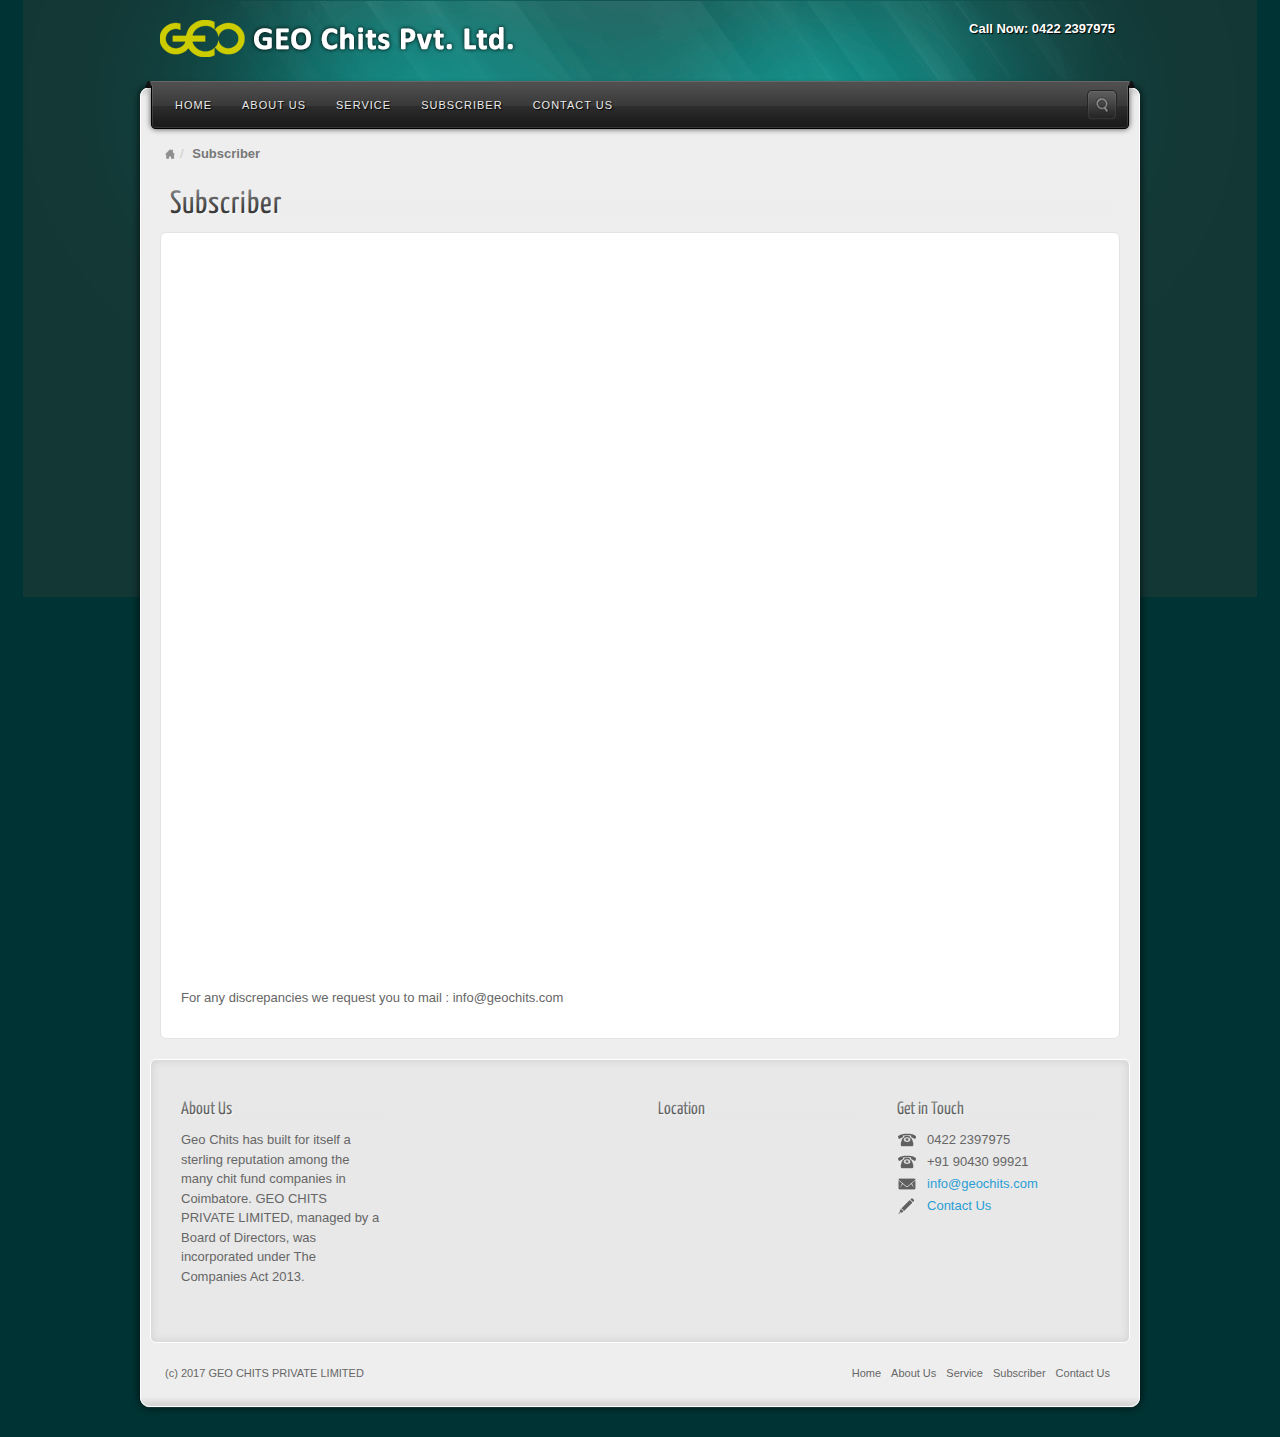
==== oldsite02/subscriber/index.html @ ac409b68 "Initial Commit" ====
<!DOCTYPE html>
<html lang="en-US">

<!-- Mirrored from geochits.com/index.php/subscriber/ by HTTrack Website Copier/3.x [XR&CO'2014], Fri, 01 Nov 2019 19:32:20 GMT -->
<!-- Added by HTTrack --><meta http-equiv="content-type" content="text/html;charset=UTF-8" /><!-- /Added by HTTrack -->
<head>
<meta charset="UTF-8" />
<title>Subscriber | GEO CHITS PRIVATE LIMITED</title>
<link rel="profile" href="http://gmpg.org/xfn/11" />
<link rel="pingback" href="../../xmlrpc.php" />
<!--[if lt IE 9]>
<script src="http://geochits.com/wp-content/themes/alyeska/framework/assets/js/html5.js" type="text/javascript"></script>
<![endif]-->
<link rel='dns-prefetch' href='http://s.w.org/' />
<link rel="alternate" type="application/rss+xml" title="GEO CHITS PRIVATE LIMITED &raquo; Feed" href="../feed/index.html" />
<link rel="alternate" type="application/rss+xml" title="GEO CHITS PRIVATE LIMITED &raquo; Comments Feed" href="../comments/feed/index.html" />
<link href="http://fonts.googleapis.com/css?family=Yanone+Kaffeesatz" rel="stylesheet" type="text/css">
		<script type="text/javascript">
			window._wpemojiSettings = {"baseUrl":"https:\/\/s.w.org\/images\/core\/emoji\/12.0.0-1\/72x72\/","ext":".png","svgUrl":"https:\/\/s.w.org\/images\/core\/emoji\/12.0.0-1\/svg\/","svgExt":".svg","source":{"concatemoji":"http:\/\/geochits.com\/wp-includes\/js\/wp-emoji-release.min.js?ver=5.2.4"}};
			!function(a,b,c){function d(a,b){var c=String.fromCharCode;l.clearRect(0,0,k.width,k.height),l.fillText(c.apply(this,a),0,0);var d=k.toDataURL();l.clearRect(0,0,k.width,k.height),l.fillText(c.apply(this,b),0,0);var e=k.toDataURL();return d===e}function e(a){var b;if(!l||!l.fillText)return!1;switch(l.textBaseline="top",l.font="600 32px Arial",a){case"flag":return!(b=d([55356,56826,55356,56819],[55356,56826,8203,55356,56819]))&&(b=d([55356,57332,56128,56423,56128,56418,56128,56421,56128,56430,56128,56423,56128,56447],[55356,57332,8203,56128,56423,8203,56128,56418,8203,56128,56421,8203,56128,56430,8203,56128,56423,8203,56128,56447]),!b);case"emoji":return b=d([55357,56424,55356,57342,8205,55358,56605,8205,55357,56424,55356,57340],[55357,56424,55356,57342,8203,55358,56605,8203,55357,56424,55356,57340]),!b}return!1}function f(a){var c=b.createElement("script");c.src=a,c.defer=c.type="text/javascript",b.getElementsByTagName("head")[0].appendChild(c)}var g,h,i,j,k=b.createElement("canvas"),l=k.getContext&&k.getContext("2d");for(j=Array("flag","emoji"),c.supports={everything:!0,everythingExceptFlag:!0},i=0;i<j.length;i++)c.supports[j[i]]=e(j[i]),c.supports.everything=c.supports.everything&&c.supports[j[i]],"flag"!==j[i]&&(c.supports.everythingExceptFlag=c.supports.everythingExceptFlag&&c.supports[j[i]]);c.supports.everythingExceptFlag=c.supports.everythingExceptFlag&&!c.supports.flag,c.DOMReady=!1,c.readyCallback=function(){c.DOMReady=!0},c.supports.everything||(h=function(){c.readyCallback()},b.addEventListener?(b.addEventListener("DOMContentLoaded",h,!1),a.addEventListener("load",h,!1)):(a.attachEvent("onload",h),b.attachEvent("onreadystatechange",function(){"complete"===b.readyState&&c.readyCallback()})),g=c.source||{},g.concatemoji?f(g.concatemoji):g.wpemoji&&g.twemoji&&(f(g.twemoji),f(g.wpemoji)))}(window,document,window._wpemojiSettings);
		</script>
		<style type="text/css">
img.wp-smiley,
img.emoji {
	display: inline !important;
	border: none !important;
	box-shadow: none !important;
	height: 1em !important;
	width: 1em !important;
	margin: 0 .07em !important;
	vertical-align: -0.1em !important;
	background: none !important;
	padding: 0 !important;
}
</style>
	<link rel='stylesheet' id='bootstrap-css'  href='../wp-content/themes/alyeska/framework/assets/plugins/bootstrap/css/bootstrap.min7984.css?ver=3.3.4' type='text/css' media='all' />
<link rel='stylesheet' id='fontawesome-css'  href='../wp-content/themes/alyeska/framework/assets/plugins/fontawesome/css/font-awesome.minb2f9.css?ver=4.3.0' type='text/css' media='all' />
<link rel='stylesheet' id='magnific_popup-css'  href='../wp-content/themes/alyeska/framework/assets/css/magnificpopup.min81c3.css?ver=0.9.3' type='text/css' media='all' />
<link rel='stylesheet' id='themeblvd-css'  href='../wp-content/themes/alyeska/framework/assets/css/themeblvd.min747d.css?ver=2.4.5' type='text/css' media='all' />
<link rel='stylesheet' id='wp-block-library-css'  href='../wp-includes/css/dist/block-library/style.min4d2c.css?ver=5.2.4' type='text/css' media='all' />
<link rel='stylesheet' id='contact-form-7-css'  href='../wp-content/plugins/contact-form-7/includes/css/styles58e0.css?ver=5.1.4' type='text/css' media='all' />
<link rel='stylesheet' id='themeblvd_alyeska-css'  href='../wp-content/themes/alyeska/assets/css/theme.min3a79.css?ver=3.1.8' type='text/css' media='all' />
<link rel='stylesheet' id='themeblvd_alyeska_menu-css'  href='../wp-content/themes/alyeska/assets/css/menus.min3a79.css?ver=3.1.8' type='text/css' media='all' />
<link rel='stylesheet' id='themeblvd_alyeska_shape-css'  href='../wp-content/themes/alyeska/assets/css/shape/boxed-light.min3a79.css?ver=3.1.8' type='text/css' media='all' />
<link rel='stylesheet' id='themeblvd_responsive-css'  href='../wp-content/themes/alyeska/assets/css/responsive.min3a79.css?ver=3.1.8' type='text/css' media='all' />
<style id='themeblvd_responsive-inline-css' type='text/css'>
a {color: #2a9ed4;}a:hover,article .entry-title a:hover,.widget ul li a:hover,#breadcrumbs a:hover,.tags a:hover,.entry-meta a:hover,#footer_sub_content .copyright .menu li a:hover {color: #1a5a78;}html,body {font-family: "Lucida Sans", "Lucida Grande", "Lucida Sans Unicode", sans-serif;font-size: 13px;font-style: normal;font-weight: normal;}h1, h2, h3, h4, h5, h6, .slide-title {font-family: Yanone Kaffeesatz, Arial, sans-serif;font-style: normal;font-weight: normal;}#branding .header_logo .tb-text-logo,#featured .media-full .slide-title,#content .media-full .slide-title,#featured_below .media-full .slide-title,.tb-slogan .slogan-text,.element-tweet,.special-font {font-family: Yanone Kaffeesatz, Arial, sans-serif;font-style: normal;font-weight: normal;}
</style>
<!--[if lt IE 9]>
<link rel='stylesheet' id='themeblvd_ie-css'  href='http://geochits.com/wp-content/themes/alyeska/assets/css/ie.css?ver=3.1.8' type='text/css' media='all' />
<![endif]-->
<link rel='stylesheet' id='themeblvd_theme-css'  href='../wp-content/themes/alyeska/style3a79.css?ver=3.1.8' type='text/css' media='all' />
<script type='text/javascript' src='../wp-includes/js/jquery/jquery4a5f.js?ver=1.12.4-wp'></script>
<script type='text/javascript' src='../wp-includes/js/jquery/jquery-migrate.min330a.js?ver=1.4.1'></script>
<script type='text/javascript' src='../wp-content/themes/alyeska/framework/assets/js/flexslider.min53cf.js?ver=2.1'></script>
<script type='text/javascript' src='../wp-content/themes/alyeska/framework/assets/js/roundabout.mina305.js?ver=2.4.2'></script>
<script type='text/javascript' src='../wp-content/themes/alyeska/framework/assets/js/nivo.mincf1b.js?ver=3.2'></script>
<script type='text/javascript' src='../wp-content/themes/alyeska/framework/assets/plugins/bootstrap/js/bootstrap.min7984.js?ver=3.3.4'></script>
<script type='text/javascript' src='../wp-content/themes/alyeska/framework/assets/js/magnificpopup.min81c3.js?ver=0.9.3'></script>
<script type='text/javascript' src='../wp-content/themes/alyeska/framework/assets/js/hoverintent.min5618.js?ver=r7'></script>
<script type='text/javascript' src='../wp-content/themes/alyeska/framework/assets/js/superfish.minb34d.js?ver=1.7.4'></script>
<script type='text/javascript'>
/* <![CDATA[ */
var themeblvd = {"thumb_animations":"true","featured_animations":"true","image_slide_animations":"true","retina_logo":"true","bootstrap":"true","magnific_popup":"true","lightbox_animation":"fade","lightbox_mobile":"0","lightbox_mobile_iframe":"768","lightbox_mobile_gallery":"0","lightbox_error":"The lightbox media could not be loaded.","lightbox_close":"Close","lightbox_loading":"Loading...","lightbox_counter":"%curr% of %total%","lightbox_next":"Next","lightbox_previous":"Previous","superfish":"true"};
/* ]]> */
</script>
<script type='text/javascript' src='../wp-content/themes/alyeska/framework/assets/js/themeblvd.min747d.js?ver=2.4.5'></script>
<link rel='https://api.w.org/' href='../wp-json/index.html' />
<link rel="EditURI" type="application/rsd+xml" title="RSD" href="../../xmlrpc0db0.php?rsd" />
<link rel="wlwmanifest" type="application/wlwmanifest+xml" href="../wp-includes/wlwmanifest.xml" /> 
<meta name="generator" content="WordPress 5.2.4" />
<link rel="canonical" href="index.html" />
<link rel='shortlink' href='../../index0fd2.html?p=3852' />
<link rel="alternate" type="application/json+oembed" href="../wp-json/oembed/1.0/embeda495.json?url=http%3A%2F%2Fgeochits.com%2Findex.php%2Fsubscriber%2F" />
<link rel="alternate" type="text/xml+oembed" href="../wp-json/oembed/1.0/embed69ea?url=http%3A%2F%2Fgeochits.com%2Findex.php%2Fsubscriber%2F&amp;format=xml" />
<script type="text/javascript">
(function(url){
	if(/(?:Chrome\/26\.0\.1410\.63 Safari\/537\.31|WordfenceTestMonBot)/.test(navigator.userAgent)){ return; }
	var addEvent = function(evt, handler) {
		if (window.addEventListener) {
			document.addEventListener(evt, handler, false);
		} else if (window.attachEvent) {
			document.attachEvent('on' + evt, handler);
		}
	};
	var removeEvent = function(evt, handler) {
		if (window.removeEventListener) {
			document.removeEventListener(evt, handler, false);
		} else if (window.detachEvent) {
			document.detachEvent('on' + evt, handler);
		}
	};
	var evts = 'contextmenu dblclick drag dragend dragenter dragleave dragover dragstart drop keydown keypress keyup mousedown mousemove mouseout mouseover mouseup mousewheel scroll'.split(' ');
	var logHuman = function() {
		if (window.wfLogHumanRan) { return; }
		window.wfLogHumanRan = true;
		var wfscr = document.createElement('script');
		wfscr.type = 'text/javascript';
		wfscr.async = true;
		wfscr.src = url + '&r=' + Math.random();
		(document.getElementsByTagName('head')[0]||document.getElementsByTagName('body')[0]).appendChild(wfscr);
		for (var i = 0; i < evts.length; i++) {
			removeEvent(evts[i], logHuman);
		}
	};
	for (var i = 0; i < evts.length; i++) {
		addEvent(evts[i], logHuman);
	}
})('../../indexb24f.html?wordfence_lh=1&amp;hid=E85758A0BE405D430A7018F8CCB36660');
</script><meta name="viewport" content="width=device-width, initial-scale=1.0">
		<style type="text/css">.recentcomments a{display:inline !important;padding:0 !important;margin:0 !important;}</style>
		<!-- begin Fast Secure reCAPTCHA - page header css -->
<style type="text/css">
div.fs-recaptcha-comments { display:block; clear:both; margin-bottom:1em; }
div.fs-recaptcha-bp-comments { display:block; clear:both; margin-bottom:1em; }
div.fs-recaptcha-login { display:block; clear:both; margin-bottom:1em; }
div.fs-recaptcha-side-login { display:block; clear:both; margin-bottom:1em; }
div.fs-recaptcha-registration { display:block; clear:both; margin-bottom:1em; }
div.fs-recaptcha-bp-registration { display:block; clear:both; margin-bottom:1em; }
div.fs-recaptcha-ms-registration { display:block; clear:both; margin-bottom:1em; }
div.fs-recaptcha-lostpassword { display:block; clear:both; margin-bottom:1em; }
div.fs-recaptcha-wc-checkout { display:block; clear:both; margin-bottom:1em; }
div.fs-recaptcha-jetpack { display:block; clear:both; margin-bottom:1em; }
.fs-recaptcha-jetpack p { color:#DC3232; }
</style>
<!-- end Fast Secure reCAPTCHA - page header css -->
<style type="text/css" id="custom-background-css">
body.custom-background { background-color: #003333; background-image: url("../wp-content/uploads/2016/02/glass-teal.png"); background-position: center top; background-size: auto; background-repeat: no-repeat; background-attachment: fixed; }
</style>
	</head>
<body class="page-template-default page page-id-3852 custom-background windows unknown-browser layout_boxed style_light menu_dark menu_flip responsive mobile_nav_style_1 tb-btn-gradient hide-featured-area hide-featured-area-above sidebar-layout-full_width">
<div id="wrapper">
	<div id="container">

		
		<!-- HEADER (start) -->

		<div id="top">
			<header id="branding" role="banner">
				<div class="content">
					<div class="header-above"></div><!-- .header-above (end) -->	<div id="header_content">
		<div class="header_content-inner">
			<div class="header_content-content clearfix">
					<div class="header_logo header_logo_image">
		<a href="../../index.html" title="GEO CHITS PRIVATE LIMITED" class="tb-image-logo"><img src="../wp-content/uploads/2016/02/logo-2.png" alt="GEO CHITS PRIVATE LIMITED" width="359" data-image-2x="../wp-content/uploads/2016/02/logo-2.png" /></a>	</div><!-- .tbc_header_logo (end) -->
		<div class="header-addon header-addon-with-text">
		<div class="social-media">
					</div><!-- .social-media (end) -->
							<div class="header-text">
				<strong>Call Now: 0422 2397975</strong>			</div><!-- .header-text (end) -->
			</div><!-- .header-addon (end) -->
				</div><!-- .header_content-content (end) -->
		</div><!-- .header_content-inner (end) -->
	</div><!-- #header_content (end) -->
		<div id="menu-wrapper">
				<div id="main-top">
			<div class="main-top-left"></div>
			<div class="main-top-right"></div>
			<div class="main-top-middle"></div>
		</div>
		<div class="menu-wrapper-inner">
							<a href="#main-menu" class="btn-navbar">
					<i class="fa fa-bars"></i>				</a>
						<div id="main-menu">
				<div id="menu-inner" class="flip-menu flip-dark">
					<div class="menu-left"><!-- --></div>
					<div class="menu-middle">
						<div class="menu-middle-inner">

							<!-- PRIMARY NAV (start) -->

							<ul id="primary-menu" class="sf-menu"><li id="menu-item-3824" class="menu-item menu-item-type-post_type menu-item-object-page menu-item-home menu-item-3824"><a href="../">Home</a></li>
<li id="menu-item-3837" class="menu-item menu-item-type-post_type menu-item-object-page menu-item-3837"><a href="../about-us/">About Us</a></li>
<li id="menu-item-3845" class="menu-item menu-item-type-post_type menu-item-object-page menu-item-3845"><a href="../service/">Service</a></li>
<li id="menu-item-3855" class="menu-item menu-item-type-post_type menu-item-object-page current-menu-item page_item page-item-3852 current_page_item menu-item-3855"><a href="" aria-current="page">Subscriber</a></li>
<li id="menu-item-3851" class="menu-item menu-item-type-post_type menu-item-object-page menu-item-3851"><a href="../contact-us/">Contact Us</a></li>
</ul>
							
							<!-- PRIMARY NAV (end) -->

								<div id="search-popup-wrapper">
		<a href="#" title="Search the site..." id="search-trigger">Search the site...</a>
		<div class="search-popup-outer">
			<div class="search-popup">
			    <div class="search-popup-inner">
			        <form method="get" action="http://geochits.com/">
			            <fieldset>
			                <input type="text" class="search-input" name="s" onblur="if (this.value == '') {this.value = 'Search the site...';}" onfocus="if (this.value == 'Search the site...') {this.value = '';}" value="Search the site..." />
			                <input type="submit" class="submit" value="" />
			            </fieldset>
			        </form>
			    </div><!-- .search-popup-inner (end) -->
			</div><!-- .search-popup (end) -->
		</div><!-- .search-popup-outer (end) -->
	</div><!-- #search-popup-wrapper (end) -->
							</div><!-- .menu-middle-inner (end) -->
					</div><!-- .menu-middle (end) -->
					<div class="menu-right"><!-- --></div>
				</div><!-- #menu-inner (end) -->
			</div><!-- #main-menu (end) -->
		</div><!-- .menu-wrapper-inner (end) -->
	</div><!-- #menu-wrapper (end) -->
					</div><!-- .content (end) -->
			</header><!-- #branding (end) -->
		</div><!-- #top (end) -->

		<!-- HEADER (end) -->

			<!-- MAIN (start) -->

	<div id="main" class="full_width">
		<div class="main-inner">
			<div class="main-content">
				<div class="grid-protection clearfix">
	<div class="main-top"></div><!-- .main-top (end) -->		<div id="breadcrumbs">
			<div class="breadcrumbs-inner">
				<div class="breadcrumbs-content">
					<ul class="breadcrumb"><li><a href="../../index.html" class="home-link" title="Home">Home</a></li><li class="active"><span class="current">Subscriber</span></li></ul><!-- .breadcrumb (end) -->				</div><!-- .breadcrumbs-content (end) -->
			</div><!-- .breadcrumbs-inner (end) -->
		</div><!-- #breadcrumbs (end) -->
		
	<div id="sidebar_layout" class="clearfix">
		<div class="sidebar_layout-inner">
			<div class="row grid-protection">

				
				<!-- CONTENT (start) -->

				<div id="content" class="col-sm-12 clearfix" role="main">
					<div class="inner">
												<header class="sidebar-layout-top entry-header">
				<h1 class="entry-title">Subscriber</h1>
			</header><!-- .entry-header -->
				
						
							<div class="article-wrap">
	<article id="post-3852" class="post-3852 page type-page status-publish hentry">
		<div class="entry-content">
			<p><script>
  function resizeIframe(obj) {
    obj.style.height = obj.contentWindow.document.body.scrollHeight + 'px';
  }
</script><br />
<iframe id="form-iframe" src="http://online.geochits.com/subscriber.html" style="margin:0; width:100%; height:700px; border:none; overflow:hidden;" scrolling="yes" onload="resizeIframe(this)"></iframe></p>
<p><script type="text/javascript">
function AdjustIframeHeightOnLoad() { document.getElementById("form-iframe").style.height = document.getElementById("form-iframe").contentWindow.document.body.scrollHeight + "px"; }
function AdjustIframeHeight(i) { document.getElementById("form-iframe").style.height = parseInt(i) + "px"; }
</script></p>
<p>For any discrepancies we request you to mail : info@geochits.com </p>
			<div class="clear"></div>
								</div><!-- .entry-content -->
	</article><!-- #post-3852 -->
</div><!-- .article-wrap (end) -->
							
							
						
											</div><!-- .inner (end) -->
				</div><!-- #content (end) -->

				<!-- CONTENT (end) -->

				
			</div><!-- .grid-protection (end) -->
		</div><!-- .sidebar_layout-inner (end) -->
	</div><!-- .#sidebar_layout (end) -->

<div class="main-bottom"></div><!-- .main-bottom (end) -->				</div><!-- .grid-protection (end) -->
			</div><!-- .main-content (end) -->
		</div><!-- .main-inner (end) -->
	</div><!-- #main (end) -->

	<!-- MAIN (end) -->
	
		<!-- FOOTER (start) -->

		<div id="bottom">
			<footer id="colophon" role="contentinfo">
				<div class="colophon-inner">
								<div id="footer_content">
				<div class="footer_content-inner">
					<div class="footer_content-content">
						<div class="grid-protection clearfix">
							<div class="column grid_3"><h3>About Us</h3>
<p>Geo Chits has built for itself a sterling reputation among the many chit fund companies in Coimbatore. GEO CHITS PRIVATE LIMITED, managed by a Board of Directors, was incorporated under The Companies Act 2013.</p>
</div><!-- .column (end) --><div class="column grid_3"><div class="widget-area"></div><!-- .widget-area (end) --></div><!-- .column (end) --><div class="column grid_3"><div class="widget-area"><aside id="text-2" class="widget widget_text"><div class="widget-inner"><h3 class="widget-title">Location</h3>			<div class="textwidget"><iframe src="https://www.google.com/maps/embed?pb=!1m18!1m12!1m3!1d31327.67900841708!2d76.9134199867678!3d11.041635218466196!2m3!1f0!2f0!3f0!3m2!1i1024!2i768!4f13.1!3m3!1m2!1s0x3ba858ba6ba72ba7%3A0xd36ab7178794cf1f!2sCoimbatore%2C+Tamil+Nadu+641025!5e0!3m2!1sen!2sin!4v1454931351095" frameborder="0" style="border:0" allowfullscreen></iframe></div>
		</div></aside></div><!-- .widget-area (end) --></div><!-- .column (end) --><div class="column grid_3 last"><div class="widget-area"><aside id="themeblvd_contact_widget-2" class="widget tb-contact_widget"><div class="widget-inner"><h3 class="widget-title">Get in Touch</h3><ul class="simple-contact"><li class="phone">0422 2397975</li><li class="phone">+91 90430 99921</li><li class="email"><a href="mailto:info@geochits.com">info@geochits.com</a></li><li class="contact"><a href="../contact-us/index.html">Contact Us</a></li></ul></div></aside></div><!-- .widget-area (end) --></div><!-- .column (end) -->						</div><!-- .grid-protection (end) -->
					</div><!-- .footer_content-content (end) -->
				</div><!-- .footer_content-inner (end) -->
			</div><!-- .footer_content (end) -->
				<div id="footer_sub_content">
		<div class="footer_sub_content-inner">
			<div class="footer_sub_content-content">
				<div class="copyright">
					<span class="text">(c) 2017 GEO CHITS PRIVATE LIMITED </span>
					<span class="menu"><ul id="footer-menu" class="menu"><li class="menu-item menu-item-type-post_type menu-item-object-page menu-item-home menu-item-3824"><a href="../">Home</a></li>
<li class="menu-item menu-item-type-post_type menu-item-object-page menu-item-3837"><a href="../about-us/">About Us</a></li>
<li class="menu-item menu-item-type-post_type menu-item-object-page menu-item-3845"><a href="../service/">Service</a></li>
<li class="menu-item menu-item-type-post_type menu-item-object-page current-menu-item page_item page-item-3852 current_page_item menu-item-3855"><a href="" aria-current="page">Subscriber</a></li>
<li class="menu-item menu-item-type-post_type menu-item-object-page menu-item-3851"><a href="../contact-us/">Contact Us</a></li>
</ul></span>
				</div><!-- .copyright (end) -->
				<div class="clear"></div>
			</div><!-- .content (end) -->
		</div><!-- .container (end) -->
	</div><!-- .footer_sub_content (end) -->
	<div class="footer-below"></div><!-- .footer-below (end) -->				</div><!-- .content (end) -->
			</footer><!-- #colophon (end) -->
		</div><!-- #bottom (end) -->

		<!-- FOOTER (end) -->

			<div id="after-footer">
		<div class="after-footer-left"></div>
		<div class="after-footer-right"></div>
		<div class="after-footer-middle"></div>
	</div>
	
	</div><!-- #container (end) -->
</div><!-- #wrapper (end) -->
<script type='text/javascript'>
/* <![CDATA[ */
var wpcf7 = {"apiSettings":{"root":"http:\/\/geochits.com\/index.php\/wp-json\/contact-form-7\/v1","namespace":"contact-form-7\/v1"}};
/* ]]> */
</script>
<script type='text/javascript' src='../wp-content/plugins/contact-form-7/includes/js/scripts58e0.js?ver=5.1.4'></script>
<script type='text/javascript' src='../wp-content/themes/alyeska/assets/js/alyeska.min6e0e.js?ver=3.0.0'></script>
<script type='text/javascript' src='../wp-includes/js/wp-embed.min4d2c.js?ver=5.2.4'></script>
</body>

<!-- Mirrored from geochits.com/index.php/subscriber/ by HTTrack Website Copier/3.x [XR&CO'2014], Fri, 01 Nov 2019 19:32:21 GMT -->
</html>
---- oldsite02/wp-content/themes/alyeska/framework/assets/css/magnificpopup.min81c3.css ----
.mfp-bg{top:0;left:0;width:100%;height:100%;z-index:1042;overflow:hidden;position:fixed;background:#0b0b0b;opacity:.8;filter:alpha(opacity=80)}.mfp-wrap{top:0;left:0;width:100%;height:100%;z-index:1043;position:fixed;outline:none!important;-webkit-backface-visibility:hidden}.mfp-container{text-align:center;position:absolute;width:100%;height:100%;left:0;top:0;padding:0 8px;-webkit-box-sizing:border-box;-moz-box-sizing:border-box;box-sizing:border-box}.mfp-container:before{content:'';display:inline-block;height:100%;vertical-align:middle}.mfp-align-top .mfp-container:before{display:none}.mfp-content{position:relative;display:inline-block;vertical-align:middle;margin:0 auto;text-align:left;z-index:1045}.mfp-inline-holder .mfp-content,.mfp-ajax-holder .mfp-content{width:100%;cursor:auto}.mfp-ajax-cur{cursor:progress}.mfp-zoom-out-cur,.mfp-zoom-out-cur .mfp-image-holder .mfp-close{cursor:-moz-zoom-out;cursor:-webkit-zoom-out;cursor:zoom-out}.mfp-zoom{cursor:pointer;cursor:-webkit-zoom-in;cursor:-moz-zoom-in;cursor:zoom-in}.mfp-auto-cursor .mfp-content{cursor:auto}.mfp-close,.mfp-arrow,.mfp-preloader,.mfp-counter{-webkit-user-select:none;-moz-user-select:none;user-select:none}.mfp-loading.mfp-figure{display:none}.mfp-hide{display:none!important}.mfp-preloader{color:#ccc;position:absolute;top:50%;width:auto;text-align:center;margin-top:-0.8em;left:8px;right:8px;z-index:1044}.mfp-preloader a{color:#ccc}.mfp-preloader a:hover{color:white}.mfp-s-ready .mfp-preloader{display:none}.mfp-s-error .mfp-content{display:none}button.mfp-close,button.mfp-arrow{overflow:visible;cursor:pointer;background:transparent;border:0;-webkit-appearance:none;display:block;padding:0;z-index:1046}button::-moz-focus-inner{padding:0;border:0}.mfp-close{width:44px;height:44px;line-height:44px;position:absolute;right:0;top:0;text-decoration:none;text-align:center;opacity:.65;padding:0 0 18px 10px;color:white;font-style:normal;font-size:28px;font-family:Arial,Baskerville,monospace}.mfp-close:hover,.mfp-close:focus{opacity:1}.mfp-close:active{top:1px}.mfp-close-btn-in .mfp-close{color:#333}.mfp-image-holder .mfp-close,.mfp-iframe-holder .mfp-close{color:white;right:-6px;text-align:right;padding-right:6px;width:100%}.mfp-counter{position:absolute;top:0;right:0;color:#ccc;font-size:12px;line-height:18px}.mfp-arrow{position:absolute;opacity:.65;margin:0;top:50%;margin-top:-55px;padding:0;width:90px;height:110px;-webkit-tap-highlight-color:rgba(0,0,0,0)}.mfp-arrow:active{margin-top:-54px}.mfp-arrow:hover,.mfp-arrow:focus{opacity:1}.mfp-arrow:before,.mfp-arrow:after,.mfp-arrow .mfp-b,.mfp-arrow .mfp-a{content:'';display:block;width:0;height:0;position:absolute;left:0;top:0;margin-top:35px;margin-left:35px;border:medium inset transparent}.mfp-arrow:after,.mfp-arrow .mfp-a{border-top-width:13px;border-bottom-width:13px;top:8px}.mfp-arrow:before,.mfp-arrow .mfp-b{border-top-width:21px;border-bottom-width:21px}.mfp-arrow-left{left:0}.mfp-arrow-left:after,.mfp-arrow-left .mfp-a{border-right:17px solid white;margin-left:31px}.mfp-arrow-left:before,.mfp-arrow-left .mfp-b{margin-left:25px;border-right:27px solid #3f3f3f}.mfp-arrow-right{right:0}.mfp-arrow-right:after,.mfp-arrow-right .mfp-a{border-left:17px solid white;margin-left:39px}.mfp-arrow-right:before,.mfp-arrow-right .mfp-b{border-left:27px solid #3f3f3f}.mfp-iframe-holder{padding-top:40px;padding-bottom:40px}.mfp-iframe-holder .mfp-content{line-height:0;width:100%;max-width:900px}.mfp-iframe-scaler{width:100%;height:0;overflow:hidden;padding-top:56.25%}.mfp-iframe-scaler iframe{position:absolute;display:block;top:0;left:0;width:100%;height:100%;box-shadow:0 0 8px rgba(0,0,0,0.6);background:black}.mfp-iframe-holder .mfp-close{top:-40px}img.mfp-img{width:auto;max-width:100%;height:auto;display:block;line-height:0;-webkit-box-sizing:border-box;-moz-box-sizing:border-box;box-sizing:border-box;padding:40px 0 40px;margin:0 auto}.mfp-figure:after{content:'';position:absolute;left:0;top:40px;bottom:40px;display:block;right:0;width:auto;height:auto;z-index:-1;box-shadow:0 0 8px rgba(0,0,0,0.6);background:#444}.mfp-figure{line-height:0}.mfp-bottom-bar{margin-top:-36px;position:absolute;top:100%;left:0;width:100%;cursor:auto}.mfp-title{text-align:left;line-height:18px;color:#f3f3f3;word-break:break-word;padding-right:36px}.mfp-figure small{color:#bdbdbd;display:block;font-size:12px;line-height:14px}.mfp-image-holder .mfp-content{max-width:100%}.mfp-gallery .mfp-image-holder .mfp-figure{cursor:pointer}@media screen and (max-width:800px) and (orientation:landscape),screen and (max-height:300px){.mfp-img-mobile .mfp-image-holder{padding-left:0;padding-right:0}.mfp-img-mobile img.mfp-img{padding:0}.mfp-img-mobile .mfp-figure:after{top:0;bottom:0}.mfp-img-mobile .mfp-bottom-bar{background:rgba(0,0,0,0.6);bottom:0;margin:0;top:auto;padding:3px 5px;position:fixed;-webkit-box-sizing:border-box;-moz-box-sizing:border-box;box-sizing:border-box}.mfp-img-mobile .mfp-bottom-bar:empty{padding:0}.mfp-img-mobile .mfp-counter{right:5px;top:3px}.mfp-img-mobile .mfp-close{top:0;right:0;width:35px;height:35px;line-height:35px;background:rgba(0,0,0,0.6);position:fixed;text-align:center;padding:0}.mfp-img-mobile .mfp-figure small{display:inline;margin-left:5px}}@media all and (max-width:900px){.mfp-arrow{-webkit-transform:scale(0.75);transform:scale(0.75)}.mfp-arrow-left{-webkit-transform-origin:0 0;transform-origin:0 0}.mfp-arrow-right{-webkit-transform-origin:100%;transform-origin:100%}.mfp-container{padding-left:6px;padding-right:6px}}.mfp-ie7 .mfp-img{padding:0}.mfp-ie7 .mfp-bottom-bar{width:600px;left:50%;margin-left:-300px;margin-top:5px;padding-bottom:5px}.mfp-ie7 .mfp-container{padding:0}.mfp-ie7 .mfp-content{padding-top:44px}.mfp-ie7 .mfp-close{top:0;right:0;padding-top:0}
---- oldsite02/wp-content/themes/alyeska/framework/assets/css/themeblvd.min747d.css ----
.column{float:left;margin-right:4%;min-height:20px}.last{margin-right:0}.grid_2{width:13.33%}.grid_3{width:22%}.grid_4{width:30.66%}.grid_6{width:48%}.grid_8{width:65.33%}.grid_9{width:74%}.grid_12{width:100%}.tight .grid_2{width:16.66%}.tight .grid_3{width:25%}.tight .grid_4{width:33.33%}.tight .grid_6{width:50%}.tight .grid_8{width:66.66%}.tight .grid_9{width:75%}.tight .grid_12{width:100%}.grid_fifth_1{width:16.8%}.grid_fifth_2{width:37.6%}.grid_fifth_3{width:57.6%}.grid_fifth_4{width:79.2%}.tight .grid_fifth_1{width:20%}.tight .grid_fifth_2{width:40%}.tight .grid_fifth_3{width:60%}.tight .grid_fifth_4{width:80%}.grid_tenth_3{width:27.2%}.grid_tenth_7{width:68.8%}.tight .grid_tenth_3{width:30%}.tight .grid_tenth_7{width:70%}@media(max-width:767px){.column{float:none;margin:0 0 20px 0;width:auto}}@media(max-width:767px){#sidebar_layout .sidebar_layout-inner>.row{display:-webkit-box;display:-ms-flexbox;display:-webkit-flex;display:flex;-webkit-box-orient:vertical;-webkit-flex-direction:column;-ms-flex-direction:column;box-orient:vertical}#sidebar_layout #content{-webkit-box-ordinal-group:1;-ms-flex-order:1;-webkit-order:1;order:1}#sidebar_layout .fixed-sidebar{-webkit-box-ordinal-group:2;-ms-flex-order:2;-webkit-order:2;order:2;margin-bottom:20px}.firefox #sidebar_layout .sidebar_layout-inner>.row{display:block}}html,body{padding:0}h1,h2,h3,h4,h5,h6{margin-top:0}blockquote{margin-bottom:5px}blockquote.pull-right{padding-left:20px}blockquote p{margin-bottom:10px}blockquote p:last-of-type{margin-bottom:0}blockquote small{margin-top:5px}.form-control:focus{border-color:#bbb;-webkit-box-shadow:inset 0 1px 1px #f2f2f2,0 0 8px #ccc;-moz-box-shadow:inset 0 1px 1px #f2f2f2,0 0 8px #ccc;box-shadow:inset 0 1px 1px #f2f2f2,0 0 8px #ccc}.thumbnail,.pretty,.wp-caption{padding:4px;line-height:1.428571429;background-color:#fff;border:1px solid #ddd;border-radius:4px;-webkit-transition:all .2s ease-in-out;transition:all .2s ease-in-out;display:inline-block;max-width:100%;height:auto;display:block;margin-bottom:20px}a.pretty:hover,a.pretty:focus,a.pretty:active,a.thumbnail:hover,a.thumbnail:focus,a.thumbnail:active{border-color:#bbb;-webkit-box-shadow:0 1px 4px #ccc;-moz-box-shadow:0 1px 4px #ccc;box-shadow:0 1px 4px #ccc}code{background:#eee;border:0;color:#666;white-space:normal}code.block{display:block;margin-bottom:1.38em}.breadcrumb{background:transparent;margin:0 0 5px 0;padding:7px 5px}.widget_nav_menu .menu{margin-left:0;margin-bottom:18px;list-style:none}.widget_nav_menu .menu>li>a{display:block}.widget_nav_menu .menu>li>a:hover,.widget_nav_menu .menu>li>a:focus{background-color:#eee;text-decoration:none}.widget_nav_menu .menu>.pull-right{float:right}.widget_nav_menu .menu .nav-header span{display:block;padding:3px 15px;font-size:11px;font-weight:bold;line-height:18px;color:#999;text-shadow:0 1px 0 rgba(255,255,255,0.5);text-transform:uppercase}.widget_nav_menu .menu li+.nav-header span{margin-top:9px}.widget_nav_menu .menu{margin-bottom:0;padding-left:15px;padding-right:15px}.widget_nav_menu .menu>li>a,.widget_nav_menu .menu .nav-header>span{margin-left:-15px;margin-right:-15px;text-shadow:0 1px 0 rgba(255,255,255,0.5)}.widget_nav_menu .menu>li>a{padding:3px 15px}.widget_nav_menu .menu>.current-menu-item>a,.widget_nav_menu .menu>.current-menu-item>a:hover,.widget_nav_menu .menu>.current-menu-item>a:focus{background-color:#999;color:#fff;text-shadow:0 -1px 0 rgba(0,0,0,0.2)}.widget_nav_menu .menu .fa{margin-right:5px}.widget_nav_menu .menu .divider,.sf-menu li li.divider{*width:100%;height:1px;margin:8px 1px;*margin:-5px 0 5px;padding:0;overflow:hidden;background-color:#e5e5e5;border-bottom:1px solid #fff}.widget_nav_menu .menu ul,.fixed-sidebar .widget_nav_menu ul.sub-menu{margin-left:10px}.widget_nav_menu div[class^="menu-"]{min-height:20px;padding:8px 0;margin-bottom:20px;background-color:#f5f5f5;border:1px solid #eee;border:1px solid rgba(0,0,0,0.05);-webkit-border-radius:4px;-moz-border-radius:4px;border-radius:4px;-webkit-box-shadow:inset 0 1px 1px rgba(0,0,0,0.05);-moz-box-shadow:inset 0 1px 1px rgba(0,0,0,0.05);box-shadow:inset 0 1px 1px rgba(0,0,0,0.05)}.nav-tabs>li>a,.nav-pills>li>a{color:inherit;outline:0}.nav-pills>li.active>a,.nav-pills>li.active>a:hover,.nav-pills>li.active>a:focus{background-color:#454545}.alert p:last-child{margin-bottom:0}#primary-menu ul{-webkit-box-sizing:content-box;-moz-box-sizing:content-box;box-sizing:content-box}.entry-content .tb-bootstrap-carousel{margin-bottom:20px}.tb-bootstrap-carousel .carousel-control{z-index:15}.tb-bootstrap-carousel .carousel-control-wrap{position:relative}.tb-bootstrap-carousel .carousel-thumb-nav{margin:0}.tb-bootstrap-carousel .carousel-thumb-nav li{cursor:pointer;float:left;opacity:.5;padding:5px 5px 0 0;-webkit-transition:all .2s ease-in-out;-moz-transition:all .2s ease-in-out;-o-transition:all .2s ease-in-out;transition:all .2s ease-in-out}.tb-bootstrap-carousel .carousel-thumb-nav li:hover,.tb-bootstrap-carousel .carousel-thumb-nav li.active{opacity:1;-webkit-transition:all .2s ease-in-out;-moz-transition:all .2s ease-in-out;-o-transition:all .2s ease-in-out;transition:all .2s ease-in-out}.ie8 .tb-bootstrap-carousel .carousel-thumb-nav{padding:5px 0 0 0}.ie8 .tb-bootstrap-carousel .carousel-thumb-nav li{display:inline;float:none}.jumbotron{color:#333;line-height:1.428571429}.jumbotron p:last-of-type{margin-bottom:0}.panel p:last-of-type{margin-bottom:0}.hide_on_standard,.hide_on_standard_and_tablet,.hide_on_standard_and_tablet_and_mobile,.hide_on_standard_and_mobile{display:none}.hide_on_tablet,.hide_on_tablet_and_mobile,.hide_on_mobile{display:block}@media(max-width:992px){.hide_on_standard,.hide_on_standard_and_mobile,.hide_on_mobile{display:block}.hide_on_standard_and_tablet,.hide_on_standard_and_tablet_and_mobile,.hide_on_tablet,.hide_on_tablet_and_mobile{display:none}}@media(max-width:767px){.hide_on_standard,.hide_on_standard_and_tablet,.hide_on_tablet{display:block}.hide_on_standard_and_tablet_and_mobile,.hide_on_standard_and_mobile,.hide_on_tablet_and_mobile,.hide_on_mobile{display:none}}html{font-size:100%;-webkit-text-size-adjust:100%;-ms-text-size-adjust:100%}.btn-navbar{display:none}.themeblvd-video-wrapper{position:relative;margin-bottom:10px}.themeblvd-video-wrapper .video-inner{padding-bottom:56.25%;padding-top:25px;height:0}.themeblvd-video-wrapper iframe,.themeblvd-video-wrapper embed,.themeblvd-video-wrapper object{position:absolute;top:0;left:0;width:100%;height:100%}.wp-video-shortcode{max-width:100%}.gallery-item{float:left;margin:0;text-align:center}.gallery-columns-1 .gallery-item{width:100%}.gallery-columns-2 .gallery-item{width:50%}.gallery-columns-3 .gallery-item{width:33%}.gallery-columns-4 .gallery-item{width:25%}.gallery-columns-5 .gallery-item{width:20%}.gallery-columns-6 .gallery-item{width:16%}.gallery-columns-7 .gallery-item{width:14%}.gallery-columns-8 .gallery-item{width:12%}.gallery-columns-9 .gallery-item{width:11%}.gallery-columns-10 .gallery-item{width:10%}.gallery-columns-11 .gallery-item{width:9%}.gallery-columns-12 .gallery-item{width:8%}.gallery-item .gallery-icon{padding:10px}.gallery-item img{display:inline-block}.gallery-item .wp-caption-text{font-size:.9em;font-size:.9rem;line-height:1.4em;margin:0}.alignnone{margin:5px 0}.aligncenter,div.aligncenter{display:block;margin:5px auto 5px auto}.alignright{float:right;margin:5px 0 20px 20px}.alignleft{float:left;margin:5px 20px 20px 0}.aligncenter{display:block;margin:5px auto 5px auto}a img.alignright{float:right;margin:5px 0 20px 20px}a img.alignnone{margin:5px 0 20px 0}a img.alignleft{float:left;margin:5px 20px 20px 0}a img.aligncenter{display:block;margin-left:auto;margin-right:auto}.wp-caption{max-width:96%;padding:4px;text-align:center}.wp-caption.alignnone{margin:5px 0 20px 0}.wp-caption.alignleft{margin:5px 20px 20px 0}.wp-caption.alignright{margin:5px 0 20px 20px}.wp-caption img{border:0 none;height:auto;margin:0;max-width:98.5%;padding:0;width:auto}p.wp-caption-text{font-size:.9em;font-size:.9rem;line-height:1.4em;text-align:center}.wp-caption p.wp-caption-text{padding:10px 5px;margin:0}.has-caption{display:inline-block;margin-bottom:8px}@media(max-width:320px){.alignright,.alignleft,a img.alignright,a img.alignleft{float:none;margin-right:0;margin-left:0}.wp-caption.alignnone,.wp-caption.alignleft,.wp-caption.alignright{margin-left:auto;margin-right:auto}}.sf-menu,.sf-menu *{margin:0;padding:0;list-style:none}.sf-menu li{position:relative}.sf-menu ul{position:absolute;display:none;top:100%;left:0;z-index:999}.sf-menu>li{float:left}.sf-menu li:hover>ul,.sf-menu li.sfHover>ul{display:block}.sf-menu a{display:block;position:relative}.sf-menu ul ul{top:0;left:100%}.sf-menu a.sf-with-ul{padding-right:2.25em;min-width:1px}ul.sf-menu-with-fontawesome .sf-sub-indicator{display:inline;margin-left:8px;position:static;width:auto;height:auto;text-indent:0}ul.sf-menu-with-fontawesome ul .sf-sub-indicator{position:absolute;top:.8em;right:10px}ul.sf-menu .fa{margin-right:5px}#primary-menu>li>a .sf-sub-indicator,#primary-menu>[class^="menu-icon-"]>a .fa{line-height:1em}.subnav{background-color:#eee;background-repeat:repeat-x;background-image:-moz-linear-gradient(top,#f5f5f5 0,#eee 100%);background-image:-webkit-gradient(linear,left top,left bottom,color-stop(0%,#f5f5f5),color-stop(100%,#eee));background-image:-webkit-linear-gradient(top,#f5f5f5 0,#eee 100%);background-image:-ms-linear-gradient(top,#f5f5f5 0,#eee 100%);background-image:-o-linear-gradient(top,#f5f5f5 0,#eee 100%);filter:progid:DXImageTransform.Microsoft.gradient(startColorstr='#f5f5f5',endColorstr='#eeeeee',GradientType=0);background-image:linear-gradient(top,#f5f5f5 0,#eee 100%);border:1px solid #e5e5e5;-webkit-border-radius:4px;-moz-border-radius:4px;border-radius:4px}.subnav ul.nav{margin-bottom:0}.subnav ul.nav li{margin:0;padding:0}.subnav ul.nav li a{color:inherit;font-size:.85em;font-size:.85rem}.subnav ul.nav li.nav-header{margin:0;padding:0}.subnav ul.nav li.nav-header>span{display:block}.subnav ul.nav>li>a,.subnav ul.nav>li.nav-header>span{border-left:1px solid #f5f5f5;border-right:1px solid #e5e5e5;-webkit-border-radius:0;-moz-border-radius:0;border-radius:0;line-height:30px;margin:0;padding:0 12px}.subnav ul.nav>.current_page_item>a,.subnav ul.nav>.current_page_item>a:hover,.subnav ul.nav>.current_page_item>a:focus{padding-left:13px;background-color:#e9e9e9;border-right-color:#ddd;border-left:0;-webkit-box-shadow:inset 0 3px 5px rgba(0,0,0,.05);-moz-box-shadow:inset 0 3px 5px rgba(0,0,0,.05);box-shadow:inset 0 3px 5px rgba(0,0,0,.05)}.subnav ul.nav>li:first-child>a,.subnav ul.nav>li:first-child>a:hover,.subnav ul.nav>li:first-child>a:focus,.subnav ul.nav>li.nav-header:first-child>span{border-left:0;padding-left:12px;-webkit-border-radius:4px 0 0 4px;-moz-border-radius:4px 0 0 4px;border-radius:4px 0 0 4px}.subnav ul.nav>li>a .sf-sub-indicator,.subnav ul.nav>[class^="menu-icon-"]>a fa{line-height:1em}.subnav ul.nav>li>a.sf-with-ul{padding-right:8px}.subnav ul.nav>[class^="menu-icon-"]>a{padding-left:8px}.subnav li ul{background:#fff;border:1px solid #ddd;width:200px}.subnav li li a,.subnav li li.nav-header>span{padding:5px 8px}.subnav li li a:hover,.subnav li li a:focus{background:#f2f2f2}.subnav ul.nav>li>ul{border-top:0;margin-left:-1px;margin-top:1px}.subnav ul.sf-menu li li:hover ul,.subnav ul.sf-menu li li.sfHover ul,.subnav ul.sf-menu li li li:hover ul,.subnav ul.sf-menu li li li.sfHover ul{left:200px}.subnav .sf-menu li:hover ul,.subnav .sf-menu li.sfHover ul{z-index:998}@media(max-width:1000px){.subnav ul.nav>li>a,.subnav ul.nav>li.nav-header>span{border:0}}.clear{clear:both}.clearfix:after{content:".";visibility:hidden;display:block;height:0;clear:both}.hide{display:none}.tb-warning{background-color:#f9f9ec;border:1px solid #e4e4d5;color:#e1b42f;padding:15px}.text-left{text-align:left}.text-right{text-align:right}.text-center{text-align:center}.responsive-nav{display:none}.tb-loader{background:#fff url('../images/elements/loader.gif') center center no-repeat;-webkit-border-radius:99px;border-radius:99px;-webkit-box-shadow:0 1px 2px #bbb;-moz-box-shadow:0 1px 2px #bbb;box-shadow:0 1px 2px #bbb;margin:-25px -25px 0 0;position:absolute;top:50%;right:50%;bottom:inherit;left:inherit;width:50px;height:50px;z-index:999}.edit-link{display:block}.required{color:red}.skip-link,.screen-reader-text,.assistive-text{position:absolute!important;clip:rect(1px,1px,1px,1px)}.nav-previous,.previous-image{float:left;width:50%}.nav-next,.next-image{float:right;text-align:right;width:50%}#content nav{clear:both;line-height:2;overflow:hidden}.themeblvd-contact-bar ul{margin:0;padding:0}.themeblvd-contact-bar li{float:left;list-style:none!important;padding:1px}.themeblvd-contact-bar li a{background-image:url('../images/parts/social-media-grey_24x24.png');display:block;outline:0;width:24px;height:24px;text-indent:-9999px}.themeblvd-contact-bar ul.social-media-dark li a{background-image:url('../images/parts/social-media-dark_24x24.png')}.themeblvd-contact-bar ul.social-media-grey li a{background-image:url('../images/parts/social-media-grey_24x24.png')}.themeblvd-contact-bar ul.social-media-light li a{background-image:url('../images/parts/social-media-light_24x24.png')}.themeblvd-contact-bar ul.social-media-color li a{background-image:url('../images/parts/social-media-color_24x24.png')}.themeblvd-contact-bar li .amazon{background-position:0 0}.themeblvd-contact-bar li .delicious{background-position:0 -24px}.themeblvd-contact-bar li .deviantart{background-position:0 -48px}.themeblvd-contact-bar li .digg{background-position:0 -72px}.themeblvd-contact-bar li .dribbble{background-position:0 -96px}.themeblvd-contact-bar li .ebay{background-position:0 -120px}.themeblvd-contact-bar li .email{background-position:0 -144px}.themeblvd-contact-bar li .facebook{background-position:0 -168px}.themeblvd-contact-bar li .feedburner{background-position:0 -192px}.themeblvd-contact-bar li .flickr{background-position:0 -216px}.themeblvd-contact-bar li .forrst{background-position:0 -240px}.themeblvd-contact-bar li .foursquare{background-position:0 -264px}.themeblvd-contact-bar li .github{background-position:0 -288px}.themeblvd-contact-bar li .google{background-position:0 -312px}.themeblvd-contact-bar li .instagram{background-position:0 -336px}.themeblvd-contact-bar li .linkedin{background-position:0 -360px}.themeblvd-contact-bar li .myspace{background-position:0 -384px}.themeblvd-contact-bar li .paypal{background-position:0 -408px}.themeblvd-contact-bar li .picasa{background-position:0 -432px}.themeblvd-contact-bar li .pinterest{background-position:0 -456px}.themeblvd-contact-bar li .reddit{background-position:0 -480px}.themeblvd-contact-bar li .rss{background-position:0 -504px}.themeblvd-contact-bar li .scribd{background-position:0 -528px}.themeblvd-contact-bar li .squidoo{background-position:0 -552px}.themeblvd-contact-bar li .technorati{background-position:0 -576px}.themeblvd-contact-bar li .tumblr{background-position:0 -600px}.themeblvd-contact-bar li .twitter{background-position:0 -624px}.themeblvd-contact-bar li .vimeo{background-position:0 -648px}.themeblvd-contact-bar li .xbox{background-position:0 -672px}.themeblvd-contact-bar li .yahoo{background-position:0 -696px}.themeblvd-contact-bar li .youtube{background-position:0 -720px}@media only screen and (-webkit-min-device-pixel-ratio:1.5),only screen and (-moz-min-device-pixel-ratio:1.5),only screen and (-o-min-device-pixel-ratio:1.5),only screen and (min-device-pixel-ratio:1.5),only screen and (min-resolution:1.5dppx){.themeblvd-contact-bar li a{background-image:url('../images/parts/social-media-grey_48x48.png');background-size:24px 744px}.themeblvd-contact-bar ul.social-media-dark li a{background-image:url('../images/parts/social-media-dark_48x48.png')}.themeblvd-contact-bar ul.social-media-grey li a{background-image:url('../images/parts/social-media-grey_48x48.png')}.themeblvd-contact-bar ul.social-media-light li a{background-image:url('../images/parts/social-media-light_48x48.png')}.themeblvd-contact-bar ul.social-media-color li a{background-image:url('../images/parts/social-media-color_48x48.png')}}.entry-content .themeblvd-search{max-width:230px}.themeblvd-mini-post-list ul{list-style:none;padding:0}.themeblvd-mini-post-list ul li{padding-bottom:10px;position:relative}.themeblvd-mini-post-list ul li .featured-image-wrapper{position:absolute;top:0;left:0}.themeblvd-mini-post-list ul .mini-post-list-content h4{margin-top:0;margin-bottom:0}.themeblvd-mini-post-list ul .mini-post-list-content .mini-meta{font-size:11px}.themeblvd-mini-post-list ul.small-thumbs .mini-post-list-content{margin-left:155px;min-height:140px}.themeblvd-mini-post-list ul.small-thumbs .mini-post-list-content h4{font-size:17px;padding-top:10px}.themeblvd-mini-post-list ul.smaller-thumbs .mini-post-list-content{margin-left:95px;min-height:80px}.themeblvd-mini-post-list ul.smaller-thumbs .mini-post-list-content h4{font-size:15px;padding-top:5px}.themeblvd-mini-post-list ul.smallest-thumbs .mini-post-list-content{margin-left:70px;min-height:55px}.themeblvd-mini-post-list ul.smallest-thumbs .mini-post-list-content h4{font-size:13px;padding-top:0}.themeblvd-mini-post-grid ul{list-style:none;margin:0;padding:5px 0 0 0}.themeblvd-mini-post-grid ul li,.widget .themeblvd-mini-post-grid ul li{padding:0}.themeblvd-mini-post-grid ul.grid-align-left li{float:left}.themeblvd-mini-post-grid ul.grid-align-right li{float:right}.themeblvd-mini-post-grid ul.grid-align-center{text-align:center}.themeblvd-mini-post-grid ul.grid-align-center li{display:inline-block;float:none}.themeblvd-mini-post-grid ul li .featured-image-wrapper{margin:0}.themeblvd-mini-post-grid ul.small-thumbs li{margin:6px}.themeblvd-mini-post-grid ul.smaller-thumbs li{margin:3px}.themeblvd-mini-post-grid ul.smallest-thumbs li{margin:1px}.themeblvd-mini-post-grid .thumbnail{display:block;margin:0;padding:3px}.featured-image-wrapper{margin-bottom:10px}.featured-image-wrapper.attachment-grid_fifth_1>.featured-image{max-width:200px}.featured-image-wrapper.attachment-grid_3>.featured-image{max-width:240px}.featured-image-wrapper.attachment-grid_4>.featured-image{max-width:320px}.featured-image-wrapper.attachment-grid_6>.featured-image{max-width:472px}.attachment-small{float:left;margin-right:20px}.featured-image-wrapper a,a.slide-thumbnail-link{position:relative;display:block}.featured-image-wrapper img{display:block}.featured-image-wrapper .image-overlay .image-overlay-bg,.slide-thumbnail-link .image-overlay .image-overlay-bg{background:#fff;-moz-border-radius:4px;-webkit-border-radius:4px;border-radius:4px;cursor:pointer;-ms-filter:"alpha(opacity=0)";filter:alpha(opacity=0);-moz-opacity:0;-khtml-opacity:0;opacity:0;display:block;position:absolute;top:0;right:0;bottom:0;left:0;z-index:1}.slide-thumbnail-link .image-overlay .image-overlay-bg{-moz-border-radius:0;-webkit-border-radius:0;border-radius:0}.featured-image-wrapper .image-overlay .image-overlay-icon,.slide-thumbnail-link .image-overlay .image-overlay-icon{background:url('../images/elements/image-overlay-icon.png') no-repeat;cursor:pointer;margin:-21px 0 0 -22px;-ms-filter:"alpha(opacity=0)";filter:alpha(opacity=0);-moz-opacity:0;-khtml-opacity:0;opacity:0;position:absolute;top:50%;left:50%;width:44px;height:42px;z-index:2}.featured-image-wrapper a.thumbnail.video .image-overlay .image-overlay-icon,.slide-thumbnail-link.video .image-overlay .image-overlay-icon{background-position:0 0}.featured-image-wrapper a.thumbnail .image-overlay .image-overlay-icon,.featured-image-wrapper a.image .image-overlay .image-overlay-icon,.slide-thumbnail-link.image .image-overlay .image-overlay-icon{background-position:0 -42px}.featured-image-wrapper a.thumbnail.post .image-overlay .image-overlay-icon,.slide-thumbnail-link.post .image-overlay .image-overlay-icon{background-position:0 -84px}.featured-image-wrapper a.thumbnail.external .image-overlay .image-overlay-icon,.slide-thumbnail-link.external .image-overlay .image-overlay-icon{background-position:0 -126px}@media only screen and (-webkit-min-device-pixel-ratio:1.5),only screen and (-moz-min-device-pixel-ratio:1.5),only screen and (-o-min-device-pixel-ratio:1.5),only screen and (min-device-pixel-ratio:1.5),only screen and (min-resolution:1.5dppx){.featured-image-wrapper .image-overlay .image-overlay-icon,.slide-thumbnail-link .image-overlay .image-overlay-icon{background-image:url('../images/elements/image-overlay-icon_2x.png');background-size:44px 168px}}input[type="text"],input[type="password"],input[type="email"],input[type="url"],input[type="tel"],input[type="number"],input[type="date"],input[type="time"],input[type="datetime"],input[type="datetime-local"],input[type="month"],textarea,select{display:inline-block;width:100%;height:34px;padding:6px 12px;font-size:14px;line-height:1.428571429;margin-bottom:10px;color:#555;background-color:#fff;background-image:none;border:1px solid #ccc;border-radius:4px;-webkit-box-shadow:inset 0 1px 1px rgba(0,0,0,0.075);box-shadow:inset 0 1px 1px rgba(0,0,0,0.075);-webkit-transition:border-color ease-in-out .15s,box-shadow ease-in-out .15s;transition:border-color ease-in-out .15s,box-shadow ease-in-out .15s}input[type="text"]:focus,input[type="password"]:focus,input[type="email"]:focus,input[type="url"]:focus,input[type="tel"]:focus,input[type="number"]:focus,input[type="date"]:focus,input[type="time"]:focus,input[type="datetime"]:focus,input[type="datetime-local"]:focus,input[type="month"]:focus,textarea:focus{border-color:#bbb;-webkit-box-shadow:inset 0 1px 1px #f2f2f2,0 0 8px #ccc;-moz-box-shadow:inset 0 1px 1px #f2f2f2,0 0 8px #ccc;box-shadow:inset 0 1px 1px #f2f2f2,0 0 8px #ccc;outline:0}textarea{height:auto}input[type="text"]::-moz-placeholder,input[type="text"]:-ms-input-placeholder,input[type="text"]::-webkit-input-placeholder,input[type="password"]::-moz-placeholder,input[type="password"]:-ms-input-placeholder,input[type="password"]::-webkit-input-placeholder,input[type="email"]::-moz-placeholder,input[type="email"]:-ms-input-placeholder,input[type="email"]::-webkit-input-placeholder,input[type="url"]::-moz-placeholder,input[type="url"]:-ms-input-placeholder,input[type="url"]::-webkit-input-placeholder,input[type="tel"]::-moz-placeholder,input[type="tel"]:-ms-input-placeholder,input[type="tel"]::-webkit-input-placeholder,input[type="number"]::-moz-placeholder,input[type="number"]:-ms-input-placeholder,input[type="number"]::-webkit-input-placeholder,input[type="date"]::-moz-placeholder,input[type="date"]:-ms-input-placeholder,input[type="date"]::-webkit-input-placeholder,input[type="time"]::-moz-placeholder,input[type="time"]:-ms-input-placeholder,input[type="time"]::-webkit-input-placeholder,input[type="datetime"]::-moz-placeholder,input[type="datetime"]:-ms-input-placeholder,input[type="datetime"]::-webkit-input-placeholder,input[type="datetime-local"]::-moz-placeholder,input[type="datetime-local"]:-ms-input-placeholder,input[type="datetime-local"]::-webkit-input-placeholder,input[type="month"]::-moz-placeholder,input[type="month"]:-ms-input-placeholder,input[type="month"]::-webkit-input-placeholder{color:#999;opacity:1}input[type="submit"],input[type="reset"],input[type="button"],button{display:inline-block;margin-bottom:0;font-weight:normal;text-align:center;vertical-align:middle;cursor:pointer;background-image:none;border:1px solid transparent;white-space:nowrap;padding:6px 12px;font-size:14px;line-height:1.428571429;border-radius:4px;-webkit-user-select:none;-moz-user-select:none;-ms-user-select:none;-o-user-select:none;user-select:none}input[type="submit"]:focus,input[type="reset"]:focus,input[type="button"]:focus,button:focus{outline:thin dotted #333;outline:5px auto -webkit-focus-ring-color;outline-offset:-2px}input[type="submit"]:hover,input[type="submit"]:focus,input[type="reset"]:hover,input[type="reset"]:focus,input[type="button"]:hover,input[type="button"]:focus,button:hover,button:focus{text-decoration:none}input[type="submit"]:active,input[type="reset"]:active,input[type="button"]:active,button:active{outline:0;background-image:none;-webkit-box-shadow:inset 0 3px 5px rgba(0,0,0,0.125);box-shadow:inset 0 3px 5px rgba(0,0,0,0.125)}input[type="submit"],input[type="reset"],input[type="button"],button{color:#333;background-color:#fff;border-color:#ccc}input[type="submit"]:hover,input[type="submit"]:focus,input[type="submit"]:active,input[type="reset"]:hover,input[type="reset"]:focus,input[type="reset"]:active,input[type="button"]:hover,input[type="button"]:focus,input[type="button"]:active,button:hover,button:focus,button:active{color:#333;background-color:#ebebeb;border-color:#adadad}.black,.blue,.brown,.dark_blue,.dark_brown,.dark_green,.green,.mauve,.orange,.pearl,.pink,.purple,.red,.slate_grey,.silver,.steel_blue,.teal,.yellow,.wheat,.white{color:#fff}.black:hover,.black:focus,.blue:hover,.blue:focus,.brown:hover,.brown:focus,.dark_blue:hover,.dark_blue:focus,.dark_brown:hover,.dark_brown:focus,.dark_green:hover,.dark_green:focus,.green:hover,.green:focus,.mauve:hover,.mauve:focus,.orange:hover,.orange:focus,.pearl:hover,.pearl:focus,.pink:hover,.pink:focus,.purple:hover,.purple:focus,.red:hover,.red:focus,.slate_grey:hover,.slate_grey:focus,.silver:hover,.silver:focus,.steel_blue:hover,.steel_blue:focus,.teal:hover,.teal:focus,.yellow:hover,.yellow:focus,.wheat:hover,.wheat:focus,.white:hover .white:focus{color:#fff}.black{background-color:#313131;border-color:#000}.tb-btn-gradient .black{background-image:-webkit-gradient(linear,left top,left bottom,from(#313131),to(#070707));background-image:-webkit-linear-gradient(top,#313131,#070707);background-image:-moz-linear-gradient(top,#313131,#070707);background-image:-o-linear-gradient(top,#313131,#070707);background-image:-ms-linear-gradient(top,#313131,#070707);background-image:linear-gradient(top,#313131,#070707);filter:progid:DXImageTransform.Microsoft.gradient(GradientType=0,StartColorStr='#313131',EndColorStr='#070707')}.black:hover,.black:focus,.black:active{background-color:#0b0b0b}.tb-btn-gradient .black:hover,.tb-btn-gradient .black:focus,.tb-btn-gradient .black:active{background-image:-webkit-gradient(linear,left top,left bottom,from(#0b0b0b),to(#000));background-image:-webkit-linear-gradient(top,#0b0b0b,#000);background-image:-moz-linear-gradient(top,#0b0b0b,#000);background-image:-o-linear-gradient(top,#0b0b0b,#000);background-image:-ms-linear-gradient(top,#0b0b0b,#000);background-image:linear-gradient(top,#0b0b0b,#000);filter:progid:DXImageTransform.Microsoft.gradient(GradientType=0,StartColorStr='#0b0b0b',EndColorStr='#000000')}.blue{background-color:#00437f;border-color:#00142c}.tb-btn-gradient .blue{background-image:-webkit-gradient(linear,left top,left bottom,from(#00437f),to(#012e5a));background-image:-webkit-linear-gradient(top,#00437f,#012e5a);background-image:-moz-linear-gradient(top,#00437f,#012e5a);background-image:-o-linear-gradient(top,#00437f,#012e5a);background-image:-ms-linear-gradient(top,#00437f,#012e5a);background-image:linear-gradient(top,#00437f,#012e5a);filter:progid:DXImageTransform.Microsoft.gradient(GradientType=0,StartColorStr='#00437f',EndColorStr='#012e5a')}.blue:hover,.blue:focus,.blue:active{background-color:#02396c}.tb-btn-gradient .blue:hover,.tb-btn-gradient .blue:focus,.tb-btn-gradient .blue:active{background-image:-webkit-gradient(linear,left top,left bottom,from(#02396c),to(#002448));background-image:-webkit-linear-gradient(top,#02396c,#002448);background-image:-moz-linear-gradient(top,#02396c,#002448);background-image:-o-linear-gradient(top,#02396c,#002448);background-image:-ms-linear-gradient(top,#02396c,#002448);background-image:linear-gradient(top,#02396c,#002448);filter:progid:DXImageTransform.Microsoft.gradient(GradientType=0,StartColorStr='#02396c',EndColorStr='#002448')}.brown{background-color:#6b3c02;border-color:#2a1401}.tb-btn-gradient .brown{background-image:-webkit-gradient(linear,left top,left bottom,from(#6b3c02),to(#4f2b04));background-image:-webkit-linear-gradient(top,#6b3c02,#4f2b04);background-image:-moz-linear-gradient(top,#6b3c02,#4f2b04);background-image:-o-linear-gradient(top,#6b3c02,#4f2b04);background-image:-ms-linear-gradient(top,#6b3c02,#4f2b04);background-image:linear-gradient(top,#6b3c02,#4f2b04);filter:progid:DXImageTransform.Microsoft.gradient(GradientType=0,StartColorStr='#6b3c02',EndColorStr='#4f2b04')}.brown:hover,.brown:focus,.brown:active{background-color:#633707}.tb-btn-gradient .brown:hover,.tb-btn-gradient .brown:focus,.tb-btn-gradient .brown:active{background-image:-webkit-gradient(linear,left top,left bottom,from(#633707),to(#3f2102));background-image:-webkit-linear-gradient(top,#633707,#3f2102);background-image:-moz-linear-gradient(top,#633707,#3f2102);background-image:-o-linear-gradient(top,#633707,#3f2102);background-image:-ms-linear-gradient(top,#633707,#3f2102);background-image:linear-gradient(top,#633707,#3f2102);filter:progid:DXImageTransform.Microsoft.gradient(GradientType=0,StartColorStr='#633707',EndColorStr='#3f2102')}.dark_blue{background-color:#153f5a;border-color:#051927}.tb-btn-gradient .dark_blue{background-image:-webkit-gradient(linear,left top,left bottom,from(#153f5a),to(#092334));background-image:-webkit-linear-gradient(top,#153f5a,#092334);background-image:-moz-linear-gradient(top,#153f5a,#092334);background-image:-o-linear-gradient(top,#153f5a,#092334);background-image:-ms-linear-gradient(top,#153f5a,#092334);background-image:linear-gradient(top,#153f5a,#092334);filter:progid:DXImageTransform.Microsoft.gradient(GradientType=0,StartColorStr='#153f5a',EndColorStr='#092334')}.dark_blue:hover,.dark_blue:focus,.dark_blue:active{background-color:#0f3147}.tb-btn-gradient .dark_blue:hover,.tb-btn-gradient .dark_blue:focus,.tb-btn-gradient .dark_blue:active{background-image:-webkit-gradient(linear,left top,left bottom,from(#0f3147),to(#051927));background-image:-webkit-linear-gradient(top,#0f3147,#051927);background-image:-moz-linear-gradient(top,#0f3147,#051927);background-image:-o-linear-gradient(top,#0f3147,#051927);background-image:-ms-linear-gradient(top,#0f3147,#051927);background-image:linear-gradient(top,#0f3147,#051927);filter:progid:DXImageTransform.Microsoft.gradient(GradientType=0,StartColorStr='#0f3147',EndColorStr='#051927')}.dark_brown{background-color:#572f05;border-color:#372e25}.tb-btn-gradient .dark_brown{background-image:-webkit-gradient(linear,left top,left bottom,from(#572f05),to(#371c02));background-image:-webkit-linear-gradient(top,#572f05,#371c02);background-image:-moz-linear-gradient(top,#572f05,#371c02);background-image:-o-linear-gradient(top,#572f05,#371c02);background-image:-ms-linear-gradient(top,#572f05,#371c02);background-image:linear-gradient(top,#572f05,#371c02);filter:progid:DXImageTransform.Microsoft.gradient(GradientType=0,StartColorStr='#572f05',EndColorStr='#371c02')}.dark_brown:hover,.dark_brown:focus,.dark_brown:active{background-color:#472603}.tb-btn-gradient .dark_brown:hover,.tb-btn-gradient .dark_brown:focus,.tb-btn-gradient .dark_brown:active{background-color:#472603;background-image:-webkit-gradient(linear,left top,left bottom,from(#472603),to(#210f00));background-image:-webkit-linear-gradient(top,#472603,#210f00);background-image:-moz-linear-gradient(top,#472603,#210f00);background-image:-o-linear-gradient(top,#472603,#210f00);background-image:-ms-linear-gradient(top,#472603,#210f00);background-image:linear-gradient(top,#472603,#210f00);filter:progid:DXImageTransform.Microsoft.gradient(GradientType=0,StartColorStr='#472603',EndColorStr='#210f00')}.dark_green{background-color:#485a21;border-color:#202b03}.tb-btn-gradient .dark_green{background-color:#485a21;background-image:-webkit-gradient(linear,left top,left bottom,from(#485a21),to(#2e3b13));background-image:-webkit-linear-gradient(top,#485a21,#2e3b13);background-image:-moz-linear-gradient(top,#485a21,#2e3b13);background-image:-o-linear-gradient(top,#485a21,#2e3b13);background-image:-ms-linear-gradient(top,#485a21,#2e3b13);background-image:linear-gradient(top,#485a21,#2e3b13);filter:progid:DXImageTransform.Microsoft.gradient(GradientType=0,StartColorStr='#485a21',EndColorStr='#2e3b13')}.dark_green:hover,.dark_green:focus,.dark_green:active{background-color:#384718}.tb-btn-gradient .dark_green:hover,.tb-btn-gradient .dark_green:focus,.tb-btn-gradient .dark_green:active{background-image:-webkit-gradient(linear,left top,left bottom,from(#384718),to(#232e0d));background-image:-webkit-linear-gradient(top,#384718,#232e0d);background-image:-moz-linear-gradient(top,#384718,#232e0d);background-image:-o-linear-gradient(top,#384718,#232e0d);background-image:-ms-linear-gradient(top,#384718,#232e0d);background-image:linear-gradient(top,#384718,#232e0d);filter:progid:DXImageTransform.Microsoft.gradient(GradientType=0,StartColorStr='#384718',EndColorStr='#232e0d')}.green{background-color:#74941f;border-color:#364709}.tb-btn-gradient .green{background-image:-webkit-gradient(linear,left top,left bottom,from(#74941f),to(#516812));background-image:-webkit-linear-gradient(top,#74941f,#516812);background-image:-moz-linear-gradient(top,#74941f,#516812);background-image:-o-linear-gradient(top,#74941f,#516812);background-image:-ms-linear-gradient(top,#74941f,#516812);background-image:linear-gradient(top,#74941f,#516812);filter:progid:DXImageTransform.Microsoft.gradient(GradientType=0,StartColorStr='#74941f',EndColorStr='#516812')}.green:hover,.green:focus,.green:active{background-color:#67841a}.tb-btn-gradient .green:hover,.tb-btn-gradient .green:focus,.tb-btn-gradient .green:active{background-image:-webkit-gradient(linear,left top,left bottom,from(#67841a),to(#43570e));background-image:-webkit-linear-gradient(top,#67841a,#43570e);background-image:-moz-linear-gradient(top,#67841a,#43570e);background-image:-o-linear-gradient(top,#67841a,#43570e);background-image:-ms-linear-gradient(top,#67841a,#43570e);background-image:linear-gradient(top,#67841a,#43570e);filter:progid:DXImageTransform.Microsoft.gradient(GradientType=0,StartColorStr='#67841a',EndColorStr='#43570e')}.mauve{background-color:#7b726c;border-color:#2b2725}.tb-btn-gradient .mauve{background-image:-webkit-gradient(linear,left top,left bottom,from(#7b726c),to(#3e3935));background-image:-webkit-linear-gradient(top,#7b726c,#3e3935);background-image:-moz-linear-gradient(top,#7b726c,#3e3935);background-image:-o-linear-gradient(top,#7b726c,#3e3935);background-image:-ms-linear-gradient(top,#7b726c,#3e3935);background-image:linear-gradient(top,#7b726c,#3e3935);filter:progid:DXImageTransform.Microsoft.gradient(GradientType=0,StartColorStr='#7b726c',EndColorStr='#3e3935')}.mauve:hover,.mauve:focus,.mauve:active{background-color:#524c48}.tb-btn-gradient .mauve:hover,.tb-btn-gradient .mauve:focus,.tb-btn-gradient .mauve:active{background-image:-webkit-gradient(linear,left top,left bottom,from(#524c48),to(#2b2725));background-image:-webkit-linear-gradient(top,#524c48,#2b2725);background-image:-moz-linear-gradient(top,#524c48,#2b2725);background-image:-o-linear-gradient(top,#524c48,#2b2725);background-image:-ms-linear-gradient(top,#524c48,#2b2725);background-image:linear-gradient(top,#524c48,#2b2725);filter:progid:DXImageTransform.Microsoft.gradient(GradientType=0,StartColorStr='#524c48',EndColorStr='#2b2725')}.orange{background-color:#ff9624;border-color:#9b5911}.tb-btn-gradient .orange{background-image:-webkit-gradient(linear,left top,left bottom,from(#ff9624),to(#a76013));background-image:-webkit-linear-gradient(top,#ff9624,#a76013);background-image:-moz-linear-gradient(top,#ff9624,#a76013);background-image:-o-linear-gradient(top,#ff9624,#a76013);background-image:-ms-linear-gradient(top,#ff9624,#a76013);background-image:linear-gradient(top,#ff9624,#a76013);filter:progid:DXImageTransform.Microsoft.gradient(GradientType=0,StartColorStr='#ff9624',EndColorStr='#a76013')}.orange:hover,.orange:focus,.orange:active{background-color:#da7f1d}.tb-btn-gradient .orange:hover,.tb-btn-gradient .orange:focus,.tb-btn-gradient .orange:active{background-image:-webkit-gradient(linear,left top,left bottom,from(#da7f1d),to(#9b5911));background-image:-webkit-linear-gradient(top,#da7f1d,#9b5911);background-image:-moz-linear-gradient(top,#da7f1d,#9b5911);background-image:-o-linear-gradient(top,#da7f1d,#9b5911);background-image:-ms-linear-gradient(top,#da7f1d,#9b5911);background-image:linear-gradient(top,#da7f1d,#9b5911);filter:progid:DXImageTransform.Microsoft.gradient(GradientType=0,StartColorStr='#da7f1d',EndColorStr='#9b5911')}.pearl{background-color:#bca89d;border-color:#625751}.tb-btn-gradient .pearl{background-image:-webkit-gradient(linear,left top,left bottom,from(#bca89d),to(#897a72));background-image:-webkit-linear-gradient(top,#bca89d,#897a72);background-image:-moz-linear-gradient(top,#bca89d,#897a72);background-image:-o-linear-gradient(top,#bca89d,#897a72);background-image:-ms-linear-gradient(top,#bca89d,#897a72);background-image:linear-gradient(top,#bca89d,#897a72);filter:progid:DXImageTransform.Microsoft.gradient(GradientType=0,StartColorStr='#bca89d',EndColorStr='#897a72')}.pearl:hover,.pearl:focus,.pearl:active{background-color:#a08f86}.tb-btn-gradient .pearl:hover,.tb-btn-gradient .pearl:focus,.tb-btn-gradient .pearl:active{background-image:-webkit-gradient(linear,left top,left bottom,from(#a08f86),to(#746861));background-image:-webkit-linear-gradient(top,#a08f86,#746861);background-image:-moz-linear-gradient(top,#a08f86,#746861);background-image:-o-linear-gradient(top,#a08f86,#746861);background-image:-ms-linear-gradient(top,#a08f86,#746861);background-image:linear-gradient(top,#a08f86,#746861);filter:progid:DXImageTransform.Microsoft.gradient(GradientType=0,StartColorStr='#a08f86',EndColorStr='#746861')}.pink{background-color:#de2e81;border-color:#5c0d32}.tb-btn-gradient .pink{background-image:-webkit-gradient(linear,left top,left bottom,from(#de2e81),to(#941b54));background-image:-webkit-linear-gradient(top,#de2e81,#941b54);background-image:-moz-linear-gradient(top,#de2e81,#941b54);background-image:-o-linear-gradient(top,#de2e81,#941b54);background-image:-ms-linear-gradient(top,#de2e81,#941b54);background-image:linear-gradient(top,#de2e81,#941b54);filter:progid:DXImageTransform.Microsoft.gradient(GradientType=0,StartColorStr='#de2e81',EndColorStr='#941b54')}.pink:hover,.pink:focus,.pink:active{background-color:#b02265}.tb-btn-gradient .pink:hover,.tb-btn-gradient .pink:focus,.tb-btn-gradient .pink:active{background-image:-webkit-gradient(linear,left top,left bottom,from(#b02265),to(#69103a));background-image:-webkit-linear-gradient(top,#b02265,#69103a);background-image:-moz-linear-gradient(top,#b02265,#69103a);background-image:-o-linear-gradient(top,#b02265,#69103a);background-image:-ms-linear-gradient(top,#b02265,#69103a);background-image:linear-gradient(top,#b02265,#69103a);filter:progid:DXImageTransform.Microsoft.gradient(GradientType=0,StartColorStr='#b02265',EndColorStr='#69103a')}.purple{background-color:#78498e;border-color:#0f0514}.tb-btn-gradient .purple{background-image:-webkit-gradient(linear,left top,left bottom,from(#78498e),to(#2d1837));background-image:-webkit-linear-gradient(top,#78498e,#2d1837);background-image:-moz-linear-gradient(top,#78498e,#2d1837);background-image:-o-linear-gradient(top,#78498e,#2d1837);background-image:-ms-linear-gradient(top,#78498e,#2d1837);background-image:linear-gradient(top,#78498e,#2d1837);filter:progid:DXImageTransform.Microsoft.gradient(GradientType=0,StartColorStr='#78498e',EndColorStr='#2d1837')}.purple:hover,.purple:focus,.purple:active{background-color:#59346a}.tb-btn-gradient .purple:hover,.tb-btn-gradient .purple:focus,.tb-btn-gradient .purple:active{background-image:-webkit-gradient(linear,left top,left bottom,from(#59346a),to(#1e0e25));background-image:-webkit-linear-gradient(top,#59346a,#1e0e25);background-image:-moz-linear-gradient(top,#59346a,#1e0e25);background-image:-o-linear-gradient(top,#59346a,#1e0e25);background-image:-ms-linear-gradient(top,#59346a,#1e0e25);background-image:linear-gradient(top,#59346a,#1e0e25);filter:progid:DXImageTransform.Microsoft.gradient(GradientType=0,StartColorStr='#59346a',EndColorStr='#1e0e25')}.red{background-color:#a7170c;border-color:#220100}.tb-btn-gradient .red{background-image:-webkit-gradient(linear,left top,left bottom,from(#a7170c),to(#490502));background-image:-webkit-linear-gradient(top,#a7170c,#490502);background-image:-moz-linear-gradient(top,#a7170c,#490502);background-image:-o-linear-gradient(top,#a7170c,#490502);background-image:-ms-linear-gradient(top,#a7170c,#490502);background-image:linear-gradient(top,#a7170c,#490502);filter:progid:DXImageTransform.Microsoft.gradient(GradientType=0,StartColorStr='#a7170c',EndColorStr='#490502')}.red:hover,.red:focus,.red:active{background-color:#750d06}.tb-btn-gradient .red:hover,.tb-btn-gradient .red:focus,.tb-btn-gradient .red:active{background-image:-webkit-gradient(linear,left top,left bottom,from(#750d06),to(#300201));background-image:-webkit-linear-gradient(top,#750d06,#300201);background-image:-moz-linear-gradient(top,#750d06,#300201);background-image:-o-linear-gradient(top,#750d06,#300201);background-image:-ms-linear-gradient(top,#750d06,#300201);background-image:linear-gradient(top,#750d06,#300201);filter:progid:DXImageTransform.Microsoft.gradient(GradientType=0,StartColorStr='#750d06',EndColorStr='#300201')}.slate_grey{background-color:#7f8d9c;border-color:#1e2227}.tb-btn-gradient .slate_grey{background-image:-webkit-gradient(linear,left top,left bottom,from(#7f8d9c),to(#3b424a));background-image:-webkit-linear-gradient(top,#7f8d9c,#3b424a);background-image:-moz-linear-gradient(top,#7f8d9c,#3b424a);background-image:-o-linear-gradient(top,#7f8d9c,#3b424a);background-image:-ms-linear-gradient(top,#7f8d9c,#3b424a);background-image:linear-gradient(top,#7f8d9c,#3b424a);filter:progid:DXImageTransform.Microsoft.gradient(GradientType=0,StartColorStr='#7f8d9c',EndColorStr='#3b424a')}.slate_grey:hover,.slate_grey:focus,.slate_grey:active{background-color:#6c7885}.tb-btn-gradient .slate_grey:hover,.tb-btn-gradient .slate_grey:focus,.tb-btn-gradient .slate_grey:active{background-image:-webkit-gradient(linear,left top,left bottom,from(#474f58),to(#2a2f35));background-image:-webkit-linear-gradient(top,#474f58,#2a2f35);background-image:-moz-linear-gradient(top,#474f58,#2a2f35);background-image:-o-linear-gradient(top,#474f58,#2a2f35);background-image:-ms-linear-gradient(top,#474f58,#2a2f35);background-image:linear-gradient(top,#474f58,#2a2f35);filter:progid:DXImageTransform.Microsoft.gradient(GradientType=0,StartColorStr='#474f58',EndColorStr='#2a2f35')}.silver{background-color:#b5b5b5;border-color:#333}.tb-btn-gradient .silver{background-image:-webkit-gradient(linear,left top,left bottom,from(#b5b5b5),to(#565656));background-image:-webkit-linear-gradient(top,#b5b5b5,#565656);background-image:-moz-linear-gradient(top,#b5b5b5,#565656);background-image:-o-linear-gradient(top,#b5b5b5,#565656);background-image:-ms-linear-gradient(top,#b5b5b5,#565656);background-image:linear-gradient(top,#b5b5b5,#565656);filter:progid:DXImageTransform.Microsoft.gradient(GradientType=0,StartColorStr='#b5b5b5',EndColorStr='#565656')}.silver:hover,.silver:focus,.silver:active{background-color:#909090}.tb-btn-gradient .silver:hover,.tb-btn-gradient .silver:focus,.tb-btn-gradient .silver:active{background-image:-webkit-gradient(linear,left top,left bottom,from(#e4e4e4),to(#979797));background-image:-webkit-linear-gradient(top,#e4e4e4,#979797);background-image:-moz-linear-gradient(top,#e4e4e4,#979797);background-image:-o-linear-gradient(top,#e4e4e4,#979797);background-image:-ms-linear-gradient(top,#e4e4e4,#979797);background-image:linear-gradient(top,#e4e4e4,#979797);filter:progid:DXImageTransform.Microsoft.gradient(GradientType=0,StartColorStr='#e4e4e4',EndColorStr='#979797')}.steel_blue{background-color:#aec3d5;border-color:#373e45}.tb-btn-gradient .steel_blue{background-image:-webkit-gradient(linear,left top,left bottom,from(#aec3d5),to(#545f69));background-image:-webkit-linear-gradient(top,#aec3d5,#545f69);background-image:-moz-linear-gradient(top,#aec3d5,#545f69);background-image:-o-linear-gradient(top,#aec3d5,#545f69);background-image:-ms-linear-gradient(top,#aec3d5,#545f69);background-image:linear-gradient(top,#aec3d5,#545f69);filter:progid:DXImageTransform.Microsoft.gradient(GradientType=0,StartColorStr='#aec3d5',EndColorStr='#545f69')}.steel_blue:hover,.steel_blue:focus,.steel_blue:active{background-color:#7c8c99}.tb-btn-gradient .steel_blue:hover,.tb-btn-gradient .steel_blue:focus,.tb-btn-gradient .steel_blue:active{background-image:-webkit-gradient(linear,left top,left bottom,from(#7c8c99),to(#373e45));background-image:-webkit-linear-gradient(top,#7c8c99,#373e45);background-image:-moz-linear-gradient(top,#7c8c99,#373e45);background-image:-o-linear-gradient(top,#7c8c99,#373e45);background-image:-ms-linear-gradient(top,#7c8c99,#373e45);background-image:linear-gradient(top,#7c8c99,#373e45);filter:progid:DXImageTransform.Microsoft.gradient(GradientType=0,StartColorStr='#7c8c99',EndColorStr='#373e45')}.teal{background-color:#03b5cc;border-color:#002f36}.tb-btn-gradient .teal{background-image:-webkit-gradient(linear,left top,left bottom,from(#03b5cc),to(#005661));background-image:-webkit-linear-gradient(top,#03b5cc,#005661);background-image:-moz-linear-gradient(top,#03b5cc,#005661);background-image:-o-linear-gradient(top,#03b5cc,#005661);background-image:-ms-linear-gradient(top,#03b5cc,#005661);background-image:linear-gradient(top,#03b5cc,#005661);filter:progid:DXImageTransform.Microsoft.gradient(GradientType=0,StartColorStr='#03b5cc',EndColorStr='#005661')}.teal:hover,.teal:focus,.teal:active{background-color:#0293a6}.tb-btn-gradient .teal:hover,.tb-btn-gradient .teal:focus,.tb-btn-gradient .teal:active{background-image:-webkit-gradient(linear,left top,left bottom,from(#0293a6),to(#003a43));background-image:-webkit-linear-gradient(top,#0293a6,#003a43);background-image:-moz-linear-gradient(top,#0293a6,#003a43);background-image:-o-linear-gradient(top,#0293a6,#003a43);background-image:-ms-linear-gradient(top,#0293a6,#003a43);background-image:linear-gradient(top,#0293a6,#003a43);filter:progid:DXImageTransform.Microsoft.gradient(GradientType=0,StartColorStr='#0293a6',EndColorStr='#003a43')}.yellow{background-color:#ffcf2d;border-color:#aa891a}.tb-btn-gradient .yellow{background-image:-webkit-gradient(linear,left top,left bottom,from(#ffcf2d),to(#caa321));background-image:-webkit-linear-gradient(top,#ffcf2d,#caa321);background-image:-moz-linear-gradient(top,#ffcf2d,#caa321);background-image:-o-linear-gradient(top,#ffcf2d,#caa321);background-image:-ms-linear-gradient(top,#ffcf2d,#caa321);background-image:linear-gradient(top,#ffcf2d,#caa321);filter:progid:DXImageTransform.Microsoft.gradient(GradientType=0,StartColorStr='#ffcf2d',EndColorStr='#caa321')}.yellow:hover,.yellow:focus,.yellow:active{background-color:#e5b927}.tb-btn-gradient .yellow:hover,.tb-btn-gradient .yellow:focus,.tb-btn-gradient .yellow:active{background-image:-webkit-gradient(linear,left top,left bottom,from(#e5b927),to(#be991e));background-image:-webkit-linear-gradient(top,#e5b927,#be991e);background-image:-moz-linear-gradient(top,#e5b927,#be991e);background-image:-o-linear-gradient(top,#e5b927,#be991e);background-image:-ms-linear-gradient(top,#e5b927,#be991e);background-image:linear-gradient(top,#e5b927,#be991e);filter:progid:DXImageTransform.Microsoft.gradient(GradientType=0,StartColorStr='#e5b927',EndColorStr='#be991e')}.wheat{background-color:#b4ad8b;border-color:#403d2f}.tb-btn-gradient .wheat{background-image:-webkit-gradient(linear,left top,left bottom,from(#b4ad8b),to(#615d4a));background-image:-webkit-linear-gradient(top,#b4ad8b,#615d4a);background-image:-moz-linear-gradient(top,#b4ad8b,#615d4a);background-image:-o-linear-gradient(top,#b4ad8b,#615d4a);background-image:-ms-linear-gradient(top,#b4ad8b,#615d4a);background-image:linear-gradient(top,#b4ad8b,#615d4a);filter:progid:DXImageTransform.Microsoft.gradient(GradientType=0,StartColorStr='#b4ad8b',EndColorStr='#615d4a')}.wheat:hover,.wheat:focus,.wheat:active{background-color:#9a9477}.tb-btn-gradient .wheat:hover,.tb-btn-gradient .wheat:focus,.tb-btn-gradient .wheat:active{background-image:-webkit-gradient(linear,left top,left bottom,from(#9a9477),to(#4e4b3b));background-image:-webkit-linear-gradient(top,#9a9477,#4e4b3b);background-image:-moz-linear-gradient(top,#9a9477,#4e4b3b);background-image:-o-linear-gradient(top,#9a9477,#4e4b3b);background-image:-ms-linear-gradient(top,#9a9477,#4e4b3b);background-image:linear-gradient(top,#9a9477,#4e4b3b);filter:progid:DXImageTransform.Microsoft.gradient(GradientType=0,StartColorStr='#9a9477',EndColorStr='#4e4b3b')}.tb-btn-gradient .btn-default,.tb-btn-gradient .btn-primary,.tb-btn-gradient .btn-success,.tb-btn-gradient .btn-info,.tb-btn-gradient .btn-warning,.tb-btn-gradient .btn-danger{text-shadow:0 -1px 0 rgba(0,0,0,0.2);-webkit-box-shadow:inset 0 1px 0 rgba(255,255,255,0.15),0 1px 1px rgba(0,0,0,0.075);box-shadow:inset 0 1px 0 rgba(255,255,255,0.15),0 1px 1px rgba(0,0,0,0.075)}.tb-btn-gradient .btn-default:active,.tb-btn-gradient .btn-primary:active,.tb-btn-gradient .btn-success:active,.tb-btn-gradient .btn-info:active,.tb-btn-gradient .btn-warning:active,.tb-btn-gradient .btn-danger:active{-webkit-box-shadow:inset 0 3px 5px rgba(0,0,0,0.tb-btn-gradient .125);box-shadow:inset 0 3px 5px rgba(0,0,0,0.125)}.tb-btn-gradient .btn-default,.tb-btn-gradient input[type="submit"]{text-shadow:0 1px 0 #fff;background-image:-webkit-gradient(linear,left 0,left 100%,from(#fff),to(#e0e0e0));background-image:-webkit-linear-gradient(top,#fff 0,#e0e0e0 100%);background-image:-moz-linear-gradient(top,#fff 0,#e0e0e0 100%);background-image:linear-gradient(to bottom,#fff 0,#e0e0e0 100%);background-repeat:repeat-x;border-color:#dbdbdb;border-color:#ccc;filter:progid:DXImageTransform.Microsoft.gradient(startColorstr='#ffffffff',endColorstr='#ffe0e0e0',GradientType=0);filter:progid:DXImageTransform.Microsoft.gradient(enabled=false)}.tb-btn-gradient .btn-default:hover,.tb-btn-gradient .btn-default:focus,.tb-btn-gradient input[type="submit"]:hover,.tb-btn-gradient input[type="submit"]:focus{background-color:#e0e0e0;background-position:0 -15px}.tb-btn-gradient .btn-default:active,.tb-btn-gradient input[type="submit"]:active{background-color:#e0e0e0;border-color:#dbdbdb}.tb-btn-gradient .btn-primary{background-image:-webkit-gradient(linear,left 0,left 100%,from(#428bca),to(#2d6ca2));background-image:-webkit-linear-gradient(top,#428bca 0,#2d6ca2 100%);background-image:-moz-linear-gradient(top,#428bca 0,#2d6ca2 100%);background-image:linear-gradient(to bottom,#428bca 0,#2d6ca2 100%);background-repeat:repeat-x;border-color:#2b669a;filter:progid:DXImageTransform.Microsoft.gradient(startColorstr='#ff428bca',endColorstr='#ff2d6ca2',GradientType=0);filter:progid:DXImageTransform.Microsoft.gradient(enabled=false)}.tb-btn-gradient .btn-primary:hover,.tb-btn-gradient .btn-primary:focus{background-color:#2d6ca2;background-position:0 -15px}.tb-btn-gradient .btn-primary:active{background-color:#2d6ca2;border-color:#2b669a}.tb-btn-gradient .btn-success{background-image:-webkit-gradient(linear,left 0,left 100%,from(#5cb85c),to(#419641));background-image:-webkit-linear-gradient(top,#5cb85c 0,#419641 100%);background-image:-moz-linear-gradient(top,#5cb85c 0,#419641 100%);background-image:linear-gradient(to bottom,#5cb85c 0,#419641 100%);background-repeat:repeat-x;border-color:#3e8f3e;filter:progid:DXImageTransform.Microsoft.gradient(startColorstr='#ff5cb85c',endColorstr='#ff419641',GradientType=0);filter:progid:DXImageTransform.Microsoft.gradient(enabled=false)}.tb-btn-gradient .btn-success:hover,.tb-btn-gradient .btn-success:focus{background-color:#419641;background-position:0 -15px}.tb-btn-gradient .btn-success:active{background-color:#419641;border-color:#3e8f3e}.tb-btn-gradient .btn-warning{background-image:-webkit-gradient(linear,left 0,left 100%,from(#f0ad4e),to(#eb9316));background-image:-webkit-linear-gradient(top,#f0ad4e 0,#eb9316 100%);background-image:-moz-linear-gradient(top,#f0ad4e 0,#eb9316 100%);background-image:linear-gradient(to bottom,#f0ad4e 0,#eb9316 100%);background-repeat:repeat-x;border-color:#e38d13;filter:progid:DXImageTransform.Microsoft.gradient(startColorstr='#fff0ad4e',endColorstr='#ffeb9316',GradientType=0);filter:progid:DXImageTransform.Microsoft.gradient(enabled=false)}.tb-btn-gradient .btn-warning:hover,.tb-btn-gradient .btn-warning:focus{background-color:#eb9316;background-position:0 -15px}.tb-btn-gradient .btn-warning:active{background-color:#eb9316;border-color:#e38d13}.tb-btn-gradient .btn-danger{background-image:-webkit-gradient(linear,left 0,left 100%,from(#d9534f),to(#c12e2a));background-image:-webkit-linear-gradient(top,#d9534f 0,#c12e2a 100%);background-image:-moz-linear-gradient(top,#d9534f 0,#c12e2a 100%);background-image:linear-gradient(to bottom,#d9534f 0,#c12e2a 100%);background-repeat:repeat-x;border-color:#b92c28;filter:progid:DXImageTransform.Microsoft.gradient(startColorstr='#ffd9534f',endColorstr='#ffc12e2a',GradientType=0);filter:progid:DXImageTransform.Microsoft.gradient(enabled=false)}.tb-btn-gradient .btn-danger:hover,.tb-btn-gradient .btn-danger:focus{background-color:#c12e2a;background-position:0 -15px}.tb-btn-gradient .btn-danger:active{background-color:#c12e2a;border-color:#b92c28}.tb-btn-gradient .btn-info{background-image:-webkit-gradient(linear,left 0,left 100%,from(#5bc0de),to(#2aabd2));background-image:-webkit-linear-gradient(top,#5bc0de 0,#2aabd2 100%);background-image:-moz-linear-gradient(top,#5bc0de 0,#2aabd2 100%);background-image:linear-gradient(to bottom,#5bc0de 0,#2aabd2 100%);background-repeat:repeat-x;border-color:#28a4c9;filter:progid:DXImageTransform.Microsoft.gradient(startColorstr='#ff5bc0de',endColorstr='#ff2aabd2',GradientType=0);filter:progid:DXImageTransform.Microsoft.gradient(enabled=false)}.tb-btn-gradient .btn-info:hover,.tb-btn-gradient .btn-info:focus{background-color:#2aabd2;background-position:0 -15px}.tb-btn-gradient .btn-info:active{background-color:#2aabd2;border-color:#28a4c9}ul.tb-icon-list{list-style:none!important;padding-left:0!important;padding-right:0!important}.tb-icon-link{padding:0 5px}.tb-icon-link .fa{margin-right:5px}.info-box{background-position:0 100%;background-repeat:repeat-x;-moz-border-radius:5px;-webkit-border-radius:5px;border-radius:5px;-webkit-box-shadow:0 1px 3px rgba(0,0,0,.2);-moz-box-shadow:0 1px 3px rgba(0,0,0,.2);box-shadow:0 1px 3px rgba(0,0,0,.2);display:block;margin:15px 0;padding:15px 17px;position:relative}.info-box p:last-child{margin-bottom:0}.info-box-has-icon{padding-left:36px}.info-box .icon{display:block;font-size:17px;position:absolute;top:14px;left:10px}.info-box-blue,.info-box-notice{background-color:#fafcfd;background-image:url('../images/shortcodes/box/notice.png');border:1px solid #c7cdda;color:#6187b3}.info-box-green,.info-box-approved{background-color:#fafdf9;background-image:url('../images/shortcodes/box/approved.png');border:1px solid #c1cec1;color:#6cb656}.info-box-grey,.info-box-doc,.info-box-cart,.info-box-download,.info-box-quote{background-color:#fff;background-image:url('../images/shortcodes/box/doc.png');border:1px solid #e5e5e5;color:#666}.info-box-orange,.info-box-note{background-color:#fffaf6;background-image:url('../images/shortcodes/box/note.png');border:1px solid #e6dad2;color:#b76f38}.info-box-purple,.info-box-media{background-color:#fbf9fd;background-image:url('../images/shortcodes/box/media.png');border:1px solid #dbe1e6;color:#8d79a9}.info-box-red,.info-box-alert{background-color:#fffbfb;background-image:url('../images/shortcodes/box/alert.png');border:1px solid #f8c9bb;color:#d0583f}.info-box-teal,.info-box-camera{background-color:#f6fbfb;background-image:url('../images/shortcodes/box/camera.png');border:1px solid #c9d5d8;color:#55a0b4}.info-box-yellow,.info-box-warning{background-color:#fffdf6;background-image:url('../images/shortcodes/box/warning.png');border:1px solid #e4e4d5;color:#e1b42f}.text-highlight{background-color:#ffa;color:#666;padding:.25em .2em}.dropcap{float:left;font-size:300%;font-size:3rem;font-weight:bold;line-height:100%;margin:.42em .58em 0 0;position:relative}.tb-panel{-moz-border-radius:4px;-webkit-border-radius:4px;border-radius:4px;margin-top:5px;margin-bottom:0}.panel-last,.tb-accordion{margin-bottom:20px}.tb-panel .panel-heading{border-bottom:0;-moz-border-radius:3px;-webkit-border-radius:3px;border-radius:3px;padding:0}.tb-panel .panel-heading+.panel-collapse .panel-body{border-top-width:1px;border-top-style:solid}.tb-panel .panel-title{border-bottom:0;-moz-border-radius:3px;-webkit-border-radius:3px;border-radius:3px;display:block;font-size:1rem;padding:10px 15px}.tb-panel .panel-title.active-trigger{-webkit-border-bottom-left-radius:0;-webkit-border-bottom-right-radius:0;-moz-border-radius-bottomleft:0;-moz-border-radius-bottomright:0;border-bottom-left-radius:0;border-bottom-right-radius:0}.tb-panel .panel-heading .switch-me{margin-right:5px}.tb-panel.panel-default .panel-title{color:#666}.tb-panel.panel-default>.panel-heading{background:#fff}.tb-panel.panel-default>.panel-heading .panel-title:hover{background:#f5f5f5}#wp-calendar td,#wp-calendar th{text-align:center}#wp-calendar #prev{text-align:left}#wp-calendar #next{text-align:right}.entry-content .twitter-tweet-rendered{max-width:100%!important}.tb-video_widget .tb-video_description{display:block;margin:10px 0 0 0}.tb-contact_widget ul.simple-contact{list-style:none;margin:0;padding:0}.tb-contact_widget ul.simple-contact li{background:url('../images/parts/simple-contact.png') 0 0 no-repeat;border:0;line-height:20px;margin:2px 0!important;padding:0 0 0 30px}.tb-contact_widget ul.simple-contact li a{border:0}.tb-contact_widget ul.simple-contact li.link{background-position:0 0;height:20px}.tb-contact_widget ul.simple-contact li.phone{background-position:0 -20px}.tb-contact_widget ul.simple-contact li.email{background-position:0 -40px}.tb-contact_widget ul.simple-contact li.contact{background-position:0 -60px}.tb-contact_widget ul.simple-contact li.skype{background-position:0 -80px}.tb-contact_widget ul.simple-contact ul.icons{margin:0;padding:0}.tb-contact_widget ul.simple-contact ul.icons li{background-image:none;float:left;height:20px;margin:0;padding:0}.tb-contact_widget ul.simple-contact ul.icons li a{background:url('../images/parts/social-media-color_16x16.png') 0 0 no-repeat;display:block;line-height:1;margin:2px 2px 0 0;padding:0;text-indent:-9999px;width:16px;height:16px}.tb-contact_widget ul.simple-contact ul.icons li a:hover,.tb-contact_widget ul.simple-contact ul.icons li a:focus{-ms-filter:"alpha(opacity=80)";filter:alpha(opacity=80);-moz-opacity:.8;-khtml-opacity:.8;opacity:.8}.tb-contact_widget ul.simple-contact ul.icons li.amazon a{background-position:0 0}.tb-contact_widget ul.simple-contact ul.icons li.delicious a{background-position:0 -16px}.tb-contact_widget ul.simple-contact ul.icons li.deviantart a{background-position:0 -32px}.tb-contact_widget ul.simple-contact ul.icons li.digg a{background-position:0 -48px}.tb-contact_widget ul.simple-contact ul.icons li.dribbble a{background-position:0 -64px}.tb-contact_widget ul.simple-contact ul.icons li.ebay a{background-position:0 -80px}.tb-contact_widget ul.simple-contact ul.icons li.email a{background-position:0 -96px}.tb-contact_widget ul.simple-contact ul.icons li.facebook a{background-position:0 -112px}.tb-contact_widget ul.simple-contact ul.icons li.feedburner a{background-position:0 -128px}.tb-contact_widget ul.simple-contact ul.icons li.flickr a{background-position:0 -144px}.tb-contact_widget ul.simple-contact ul.icons li.forrst a{background-position:0 -160px}.tb-contact_widget ul.simple-contact ul.icons li.foursquare a{background-position:0 -176px}.tb-contact_widget ul.simple-contact ul.icons li.github a{background-position:0 -192px}.tb-contact_widget ul.simple-contact ul.icons li.google a{background-position:0 -208px}.tb-contact_widget ul.simple-contact ul.icons li.instagram a{background-position:0 -224px}.tb-contact_widget ul.simple-contact ul.icons li.linkedin a{background-position:0 -240px}.tb-contact_widget ul.simple-contact ul.icons li.myspace a{background-position:0 -256px}.tb-contact_widget ul.simple-contact ul.icons li.paypal a{background-position:0 -272px}.tb-contact_widget ul.simple-contact ul.icons li.picassa a{background-position:0 -288px}.tb-contact_widget ul.simple-contact ul.icons li.pinterest a{background-position:0 -304px}.tb-contact_widget ul.simple-contact ul.icons li.reddit a{background-position:0 -320px}.tb-contact_widget ul.simple-contact ul.icons li.rss a{background-position:0 -336px}.tb-contact_widget ul.simple-contact ul.icons li.scribd a{background-position:0 -352px}.tb-contact_widget ul.simple-contact ul.icons li.squidoo a{background-position:0 -368px}.tb-contact_widget ul.simple-contact ul.icons li.technorati a{background-position:0 -384px}.tb-contact_widget ul.simple-contact ul.icons li.tumblr a{background-position:0 -400px}.tb-contact_widget ul.simple-contact ul.icons li.twitter a{background-position:0 -416px}.tb-contact_widget ul.simple-contact ul.icons li.vimeo a{background-position:0 -432px}.tb-contact_widget ul.simple-contact ul.icons li.xbox a{background-position:0 -448px}.tb-contact_widget ul.simple-contact ul.icons li.yahoo a{background-position:0 -464px}.tb-contact_widget ul.simple-contact ul.icons li.youtube a{background-position:0 -480px}@media only screen and (-webkit-min-device-pixel-ratio:1.5),only screen and (-moz-min-device-pixel-ratio:1.5),only screen and (-o-min-device-pixel-ratio:1.5),only screen and (min-device-pixel-ratio:1.5),only screen and (min-resolution:1.5dppx){.tb-contact_widget ul.simple-contact li{background-image:url('../images/parts/simple-contact_2x.png');background-size:20px 120px}.tb-contact_widget ul.simple-contact ul.icons li a{background-image:url('../images/parts/social-media-color_32x32.png');background-size:16px 496px}}.flex-container a:active,.flexslider a:active{outline:0}.slides,.flex-control-nav,.flex-direction-nav{margin:0;padding:0;list-style:none}.flexslider{width:100%;margin:0;padding:0}.flexslider .slides>li{display:none}.flexslider .slides img{max-width:100%;display:block}.flex-pauseplay span{text-transform:capitalize}.slides:after{content:".";display:block;clear:both;visibility:hidden;line-height:0;height:0}html[xmlns] .slides{display:block}* html .slides{height:1%}.no-js .slides>li:first-child{display:block}.tb-nivo-slider-wrapper .slides-wrapper{overflow:hidden}.nivoSlider{position:relative;width:100%;height:auto}.nivoSlider img{position:absolute;top:0;left:0;max-width:none}.nivo-main-image{display:block!important;position:relative!important;width:100%!important}.nivoSlider a.nivo-imageLink{position:absolute;top:0;left:0;width:100%;height:100%;border:0;padding:0;margin:0;z-index:6;display:none}.nivo-slice{display:block;position:absolute;z-index:5;height:100%;top:0}.nivo-box{display:block;position:absolute;z-index:5;overflow:hidden}.nivo-box img{display:block}.nivo-caption{position:absolute;left:0;bottom:0;width:100%;z-index:8;overflow:hidden;display:none}.nivo-caption a{display:inline!important}.nivo-html-caption{display:none}.white-popup{background:#fff;margin:20px auto;max-width:500px;padding:20px;position:relative;width:auto}button.close{background-color:transparent!important;-webkit-box-shadow:none!important;box-shadow:none!important;outline:none!important}button.mfp-close,button.mfp-arrow{background-color:transparent!important;border:none!important;outline:none!important}.mfp-iframe-holder .mfp-bottom-bar{margin-top:5px}.mfp-iframe-holder .mfp-iframe-scaler{background:#000}.mfp-iframe-scaler.mfp-with-anim{overflow:visible}.themeblvd-mfp-fade.mfp-bg{opacity:0;-webkit-transition:all .15s ease-out;-moz-transition:all .15s ease-out;transition:all .15s ease-out}.themeblvd-mfp-fade.mfp-bg.mfp-ready{opacity:.8}.themeblvd-mfp-fade.mfp-bg.mfp-removing{opacity:0}.themeblvd-mfp-fade.mfp-wrap .mfp-content,.themeblvd-mfp-fade.mfp-wrap button{opacity:0;-webkit-transition:all .15s ease-out;-moz-transition:all .15s ease-out;transition:all .15s ease-out}.themeblvd-mfp-fade.mfp-wrap.mfp-ready .mfp-content,.themeblvd-mfp-fade.mfp-wrap.mfp-ready button{opacity:1}.themeblvd-mfp-fade.mfp-wrap.mfp-removing .mfp-content,.themeblvd-mfp-fade.mfp-wrap.mfp-removing button{opacity:0}.element{clear:both;padding-bottom:20px}.element-unstyled,.element-unstyled .element-inner,.element-unstyled .element-inner .element-inner-wrap{background-color:transparent!important;background-image:none!important;border:none!important;margin:0!important;padding:0!important}.element-headline{padding-bottom:0}.element-divider{padding-bottom:0}.divider-dashed,.divider-solid,.divider-shadow{margin:30px 0}.divider-dashed{border-top:1px dashed #ccc}.divider-solid{border-top:1px solid #ccc}.divider-shadow{background:url('../images/elements/divider-shadow.png') center top no-repeat;height:8px}.lead-link,.lead-link{display:block;margin-top:20px}.slider-wrapper,.slides-wrapper{position:relative}.slider .slide{overflow:hidden;position:relative}.slider ul.slides{list-style:none;margin:0}.slider .alignright,.slider .alignleft{margin:0}.slider-fallback{display:none}.slider-fallback ul.slider-fallback-list{margin:0;padding:0}.slider-fallback li.slider-fallback-slide{border-bottom:1px solid #ddd;list-style:none;margin:0 0 10px 0;padding:10px 0}.slider-fallback .first_slide li.slider-fallback-slide{border-bottom:0}.slider-fallback li.slider-fallback-slide p{margin:5px 0}@media(max-width:767px){.slider_has_mobile_fallback{display:none}.slider-fallback{display:block}}.tb-nivo-slider-wrapper .nivoSlider img{display:none}.standard-slider-wrapper .slides-wrapper,.tb-nivo-slider-wrapper .slides-wrapper{background:#f5f5f5;-moz-border-radius:4px;-webkit-border-radius:4px;border-radius:4px;min-height:100px;padding:0 0 40px 0}.standard-slider-wrapper .hide-full_nav .slides-wrapper,.tb-nivo-slider-wrapper .hide-full_nav .slides-wrapper{padding-bottom:0}.standard-slider .slide .media{position:relative;margin:0}.standard-slider .slide .themeblvd-video-wrapper{margin-bottom:0}.standard-slider .slide .image-link{background:#fff;filter:alpha(opacity=0);-moz-opacity:0;-khtml-opacity:0;opacity:0;position:absolute;top:0;right:0;bottom:0;left:0;text-indent:-9999px;width:100%;height:100%;z-index:1}.standard-slider .media-full .content,.tb-nivo-slider-wrapper .nivo-caption{background:#000;background:rgba(0,0,0,0.75);color:#fff;position:absolute;right:0;bottom:0;left:0;z-index:2}.tb-nivo-slider-wrapper .nivo-caption{z-index:8}.standard-slider .media-full .content .content-inner,.tb-nivo-slider-wrapper .nivo-caption .content .content-inner{padding:15px 15px 10px 15px}.standard-slider .media-full .content .slide-title,.tb-nivo-slider-wrapper .nivo-caption .content .slide-title{font-size:1.3em;font-size:1.3rem;font-weight:bold;line-height:1.15em;margin:0;padding:0 0 5px 0}.standard-slider .media-full .content .slide-description p,.tb-nivo-slider-wrapper .nivo-caption .content .slide-description p{margin:0;padding:0 0 5px 0}.standard-slider .media-align-left .slide-body,.standard-slider .media-align-right .slide-body{padding:10px}.standard-slider .media-align-left .grid_fifth_2,.standard-slider .media-align-right .grid_fifth_3{float:right}.standard-slider .media-align-left .grid_fifth_3,.standard-slider .media-align-right .grid_fifth_2{float:left}.standard-slider .media-align-left .slide-title,.standard-slider .media-align-right .slide-title{font-size:2em;font-size:2rem;font-weight:bold;line-height:1.15em;margin-bottom:10px}.standard-slider .media-align-left .content-inner,.standard-slider .media-align-right .content-inner{padding:20px}.standard-slider-wrapper .flex-control-nav,.tb-nivo-slider-wrapper .nivo-controlNav{position:absolute;bottom:15px;left:10px;text-align:center;height:11px;z-index:3}.tb-nivo-slider-wrapper .nivo-controlNav{z-index:100}.standard-slider-wrapper .flex-control-nav li{float:left;padding:2px}.tb-nivo-slider-wrapper .nivo-controlNav a{float:left;margin:2px}.standard-slider-wrapper .flex-control-nav li a,.tb-nivo-slider-wrapper .nivo-controlNav a{background:url('../images/elements/slider-nav.png') no-repeat;cursor:pointer;display:block;outline:0;text-indent:-9999px;width:10px;height:11px}.standard-slider-wrapper .flex-control-nav li a.flex-active,.tb-nivo-slider-wrapper .nivo-controlNav a.active{background-position:-10px 0}.standard-slider-wrapper .flex-direction-nav,.tb-nivo-slider-wrapper .nivo-directionNav{position:absolute;bottom:15px;right:10px;height:11px;z-index:4}.tb-nivo-slider-wrapper .nivo-directionNav{bottom:-23px;z-index:100}.standard-slider-wrapper .flex-direction-nav li{float:left;padding:0}.tb-nivo-slider-wrapper .nivo-directionNav a{float:left}.standard-slider-wrapper .flex-direction-nav li a,.tb-nivo-slider-wrapper .nivo-directionNav a{background-image:url('../images/elements/slider-arrows.png');background-position:0 0;background-repeat:no-repeat;cursor:pointer;display:block;margin:0 1px;outline:0;text-indent:-9999px;width:16px;height:16px}.standard-slider-wrapper .flex-direction-nav li a.flex-prev,.tb-nivo-slider-wrapper .nivo-directionNav a.nivo-prevNav{background-position:0 0}.standard-slider-wrapper .flex-direction-nav li a.flex-prev:hover,.standard-slider-wrapper .flex-direction-nav li a.flex-prev:focus,.tb-nivo-slider-wrapper .nivo-directionNav a.nivo-prevNav:hover,.tb-nivo-slider-wrapper .nivo-directionNav a.nivo-prevNav:focus{background-position:-16px 0}.standard-slider-wrapper .flex-direction-nav li a.flex-next,.tb-nivo-slider-wrapper .nivo-directionNav a.nivo-nextNav{background-position:0 -16px}.standard-slider-wrapper .flex-direction-nav li a.flex-next:hover,.standard-slider-wrapper .flex-direction-nav li a.flex-next:focus,.tb-nivo-slider-wrapper .nivo-directionNav a.nivo-nextNav:hover,.tb-nivo-slider-wrapper .nivo-directionNav a.nivo-nextNav:focus{background-position:-16px -16px}.standard-slider-wrapper .flex-direction-nav li a.flex-play{background-position:0 -32px}.standard-slider-wrapper .flex-direction-nav li a.flex-play:hover,.standard-slider-wrapper .flex-direction-nav li a.flex-play:focus{background-position:-16px -32px}.standard-slider-wrapper .flex-direction-nav li a.flex-pause{background-position:0 -48px}.standard-slider-wrapper .flex-direction-nav li a.flex-pause:hover,.standard-slider-wrapper .flex-direction-nav li a.flex-pause:focus{background-position:-16px -48px}@media only screen and (-webkit-min-device-pixel-ratio:1.5),only screen and (-moz-min-device-pixel-ratio:1.5),only screen and (-o-min-device-pixel-ratio:1.5),only screen and (min-device-pixel-ratio:1.5),only screen and (min-resolution:1.5dppx){.standard-slider-wrapper .flex-control-nav li a,.tb-nivo-slider-wrapper .nivo-controlNav a{background-image:url('../images/elements/slider-nav_2x.png');background-size:20px 11px}.standard-slider-wrapper .flex-direction-nav li a,.tb-nivo-slider-wrapper .nivo-directionNav a{background-image:url('../images/elements/slider-arrows_2x.png');background-size:32px 64px}}.sidebar_right .standard-slider,.sidebar_left.standard-slider,.double_sidebar_right .standard-slider,.double_sidebar_left .standard-slider,.double_sidebar .standard-slider{font-size:.85em;font-size:.85rem}.sidebar_right .standard-slider p,.sidebar_left.standard-slider p,.double_sidebar_right .standard-slider p,.double_sidebar_left .standard-slider p,.double_sidebar .standard-slider p{margin-bottom:1em}.sidebar_right .standard-slider .media-align-left .slide-title span,.sidebar_left .standard-slider .media-align-left .slide-title span,.double_sidebar_right .standard-slider .media-align-left .slide-title span,.double_sidebar_left .standard-slider .media-align-left .slide-title span,.double_sidebar .standard-slider .media-align-left .slide-title span,.sidebar_right .standard-slider .media-align-right .slide-title span,.sidebar_left .standard-slider .media-align-right .slide-title span,.double_sidebar_right .standard-slider .media-align-right .slide-title span,.double_sidebar_left .standard-slider .media-align-right .slide-title span,.double_sidebar .standard-slider .media-align-right .slide-title span{font-size:1.25em;font-size:1.25rem}.carrousel-slider-wrapper{font-size:12px;padding-top:20px;position:relative;height:18em}.carrousel-slider-wrapper .slider-inner{display:none}.carrousel-slider-wrapper .carrousel-slider{list-style:none;margin:0 auto;padding:0;width:75%;height:18em}.carrousel-slider-wrapper .carrousel-slider .stage{padding:.4em}.carrousel-slider-wrapper .roundabout-moveable-item{overflow:hidden}.carrousel-slider-wrapper .roundabout-moveable-item .slide-body{background:transparent url('../images/elements/carrousel-shadow.png') center bottom no-repeat;cursor:pointer;padding:0 0 23px 0}.carrousel-slider-wrapper .roundabout-in-focus .slide-body{background-image:url('../images/elements/carrousel-shadow-focus.png');cursor:auto;padding:0 0 30px 0}.carrousel-slider-wrapper .roundabout-moveable-item img{display:block;max-width:100%}.carrousel-slider-wrapper .roundabout-nav a{color:#999;display:block;font-size:30px;line-height:30px;margin-top:-15px;outline:0;position:absolute;top:50%;width:30px;height:30px;z-index:998}.carrousel-slider-wrapper .roundabout-nav a:hover,.carrousel-slider-wrapper .roundabout-nav a:focus{color:#666}.carrousel-slider-wrapper .roundabout-nav a.prev{left:5px}.carrousel-slider-wrapper .roundabout-nav a.next{right:5px}.carrousel-slider-wrapper .carrousel-slider .slide{position:relative}.carrousel-slider-wrapper .carrousel-slider .slide .image-link{background:#666;-moz-border-radius:99px;-webkit-border-radius:99px;border-radius:99px;-moz-box-shadow:1px 1px 1px #333;-webkit-box-shadow:1px 1px 1px #333;box-shadow:0 0 1px #000;color:#fff;display:block;outline:0;padding:5px;position:absolute;top:10px;left:10px;text-indent:-9999px;z-index:1}.carrousel-slider-wrapper .carrousel-slider .slide .image-link:hover,.carrousel-slider-wrapper .carrousel-slider .slide .image-link:focus{background:#555}.carrousel-slider-wrapper .carrousel-slider .slide .image-link .enlarge{display:none}.carrousel-slider-wrapper .carrousel-slider .slide .image-link span{display:block;width:14px;height:14px}.carrousel-slider-wrapper .carrousel-slider .slide .image-link.enlarge span{background:url('../images/parts/enlarge-ffffff.png') 0 0 no-repeat}.carrousel-slider-wrapper .carrousel-slider .slide .image-link.external span{background:url('../images/parts/link-ffffff.png') 0 0 no-repeat}@media only screen and (-webkit-min-device-pixel-ratio:1.5),only screen and (-moz-min-device-pixel-ratio:1.5),only screen and (-o-min-device-pixel-ratio:1.5),only screen and (min-device-pixel-ratio:1.5),only screen and (min-resolution:1.5dppx){.carrousel-slider-wrapper .carrousel-slider .slide .image-link.enlarge span{background-image:url('../images/parts/enlarge-ffffff_2x.png');background-size:14px 14px}.carrousel-slider-wrapper .carrousel-slider .slide .image-link.external span{background-image:url('../images/parts/link-ffffff_2x.png');background-size:14px 14px}}.sidebar_right .carrousel-slider-wrapper .carrousel-slider,.sidebar_left .carrousel-slider-wrapper .carrousel-slider,.double_sidebar_right .carrousel-slider-wrapper .carrousel-slider,.double_sidebar_left .carrousel-slider-wrapper .carrousel-slider,.double_sidebar .carrousel-slider-wrapper .carrousel-slider{width:50%}.double_sidebar_right .carrousel-slider-wrapper .carrousel-slider li,.double_sidebar_left .carrousel-slider-wrapper .carrousel-slider li,.double_sidebar .carrousel-slider-wrapper .carrousel-slider li{max-height:138px;max-width:200px}.roundabout-moveable-item .slide-thumbnail-link .image-overlay{display:none}.roundabout-moveable-item.roundabout-in-focus .slide-thumbnail-link .image-overlay{display:block}.carrousel-slider-wrapper .tb-block-click{background:#fff;-moz-opacity:0;-khtml-opacity:0;opacity:0;cursor:pointer;display:block;position:absolute;top:0;right:0;bottom:0;left:0;z-index:2}.carrousel-slider-wrapper .roundabout-in-focus .tb-block-click{display:none}.tb-post-list-slider .slides-wrapper{padding:20px}.tb-post-list-slider .post_list article:last-of-type{margin-bottom:0}.tb-post-grid-slider .slides-wrapper{padding-top:20px;padding-right:20px;padding-left:20px}.tb-post-grid-slider .post_grid .grid-row:last-of-type article{margin-bottom:0}.tb-slogan .slogan-text.text_large{font-size:1.5em;font-size:1.5rem;line-height:1.25em}.tb-slogan .slogan-text.text_medium{font-size:1.25em;font-size:1.25rem;line-height:1.25em}.tb-slogan .slogan-text.text_small{font-size:.92em;font-size:.92rem}.tb-slogan.text_only{text-align:center}.tb-slogan.has_button .btn{float:right;margin:0 0 0 20px}.tb-slogan.has_button .btn-large{font-size:20px;padding:15px}.tb-tabs-framed .nav-tabs{margin:0}.tb-tabs-framed .nav-pills{margin:5px 0}.tb-tabs-framed .tab-content{background:#fff;border:1px solid #ddd;border-top-width:0;padding:20px}.tb-tabs-framed.tb-tabs-pills .tab-content{border-top-width:1px}.tb-tabs-open .tab-content{padding:10px 5px}.tweeple-feed ul.tweets{list-style:none;margin-left:0}.tweeple-feed li.tweet{margin-bottom:10px}.tweeple-feed .tweet-time a{color:#888;font-size:.92em;font-size:.92rem}.tb-tweet-wrapper{position:relative}.tb-tweet-wrapper.has-icon{padding-left:70px}.tb-tweet-wrapper .tweet-icon{display:block;font-size:64px;line-height:50px;position:absolute;top:0;left:0;width:50px}.tb-tweet-wrapper .tweet-content{font-size:1.9em;font-size:1.9rem;line-height:125%}.tb-wpml-flaglist ul{margin:0;padding:0}.tb-wpml-flaglist ul li{float:left;list-style:none;padding:0 2px}#access .tb-wpml-flaglist{float:right;padding:12px 15px 0 0}#access .tb-wpml-flaglist li{border:0}#access .tb-wpml-flaglist li a{line-height:100%;padding:0}@media(max-width:992px){#access .tb-wpml-flaglist{padding:13px 7px 0 0}}@media(max-width:767px){#access .tb-wpml-flaglist{float:none;text-align:center}#access .tb-wpml-flaglist li{display:inline-block;float:none}#access .tb-wpml-flaglist li img{margin:0 2px}}#breadcrumbs.tb-wpml-breadcrumbs .breadcrumbs-content{float:left}#breadcrumbs.tb-wpml-breadcrumbs .tb-wpml-flaglist{float:right;padding:7px 5px}#main #breadcrumbs.tb-wpml-breadcrumbs .tb-wpml-flaglist a{border-bottom:0;margin:0 1px}@media(max-width:767px){#breadcrumbs.tb-wpml-breadcrumbs .breadcrumb,#breadcrumbs.tb-wpml-breadcrumbs .breadcrumbs-content,#breadcrumbs.tb-wpml-breadcrumbs .tb-wpml-flaglist{float:none;padding:0}#breadcrumbs.tb-wpml-breadcrumbs .tb-wpml-flaglist{margin-top:5px}}
---- oldsite02/wp-includes/css/dist/block-library/style.min4d2c.css ----
.wp-block-audio figcaption{margin-top:.5em;margin-bottom:1em;color:#555d66;text-align:center;font-size:13px}.wp-block-audio audio{width:100%;min-width:300px}.block-editor-block-list__layout .reusable-block-edit-panel{align-items:center;background:#f8f9f9;color:#555d66;display:flex;flex-wrap:wrap;font-family:-apple-system,BlinkMacSystemFont,Segoe UI,Roboto,Oxygen-Sans,Ubuntu,Cantarell,Helvetica Neue,sans-serif;font-size:13px;top:-14px;margin:0 -14px;padding:8px 14px;position:relative;border:1px dashed rgba(145,151,162,.25);border-bottom:none}.block-editor-block-list__layout .block-editor-block-list__layout .reusable-block-edit-panel{margin:0 -14px;padding:8px 14px}.block-editor-block-list__layout .reusable-block-edit-panel .reusable-block-edit-panel__spinner{margin:0 5px}.block-editor-block-list__layout .reusable-block-edit-panel .reusable-block-edit-panel__info{margin-right:auto}.block-editor-block-list__layout .reusable-block-edit-panel .reusable-block-edit-panel__label{margin-right:8px;white-space:nowrap;font-weight:600}.block-editor-block-list__layout .reusable-block-edit-panel .reusable-block-edit-panel__title{flex:1 1 100%;font-size:14px;height:30px;margin:4px 0 8px}.block-editor-block-list__layout .reusable-block-edit-panel .components-button.reusable-block-edit-panel__button{flex-shrink:0}@media (min-width:960px){.block-editor-block-list__layout .reusable-block-edit-panel{flex-wrap:nowrap}.block-editor-block-list__layout .reusable-block-edit-panel .reusable-block-edit-panel__title{margin:0}.block-editor-block-list__layout .reusable-block-edit-panel .components-button.reusable-block-edit-panel__button{margin:0 0 0 5px}}.editor-block-list__layout .is-selected .reusable-block-edit-panel{border-color:rgba(66,88,99,.4) rgba(66,88,99,.4) rgba(66,88,99,.4) transparent}.is-dark-theme .editor-block-list__layout .is-selected .reusable-block-edit-panel{border-color:hsla(0,0%,100%,.45) hsla(0,0%,100%,.45) hsla(0,0%,100%,.45) transparent}.block-editor-block-list__layout .reusable-block-indicator{background:#fff;border:1px dashed #e2e4e7;color:#555d66;top:-14px;height:30px;padding:4px;position:absolute;z-index:1;width:30px;right:-14px}.wp-block-button{color:#fff;margin-bottom:1.5em}.wp-block-button.aligncenter{text-align:center}.wp-block-button.alignright{text-align:right}.wp-block-button__link{background-color:#32373c;border:none;border-radius:28px;box-shadow:none;color:inherit;cursor:pointer;display:inline-block;font-size:18px;margin:0;padding:12px 24px;text-align:center;text-decoration:none;overflow-wrap:break-word}.wp-block-button__link:active,.wp-block-button__link:focus,.wp-block-button__link:hover,.wp-block-button__link:visited{color:inherit}.is-style-squared .wp-block-button__link{border-radius:0}.is-style-outline{color:#32373c}.is-style-outline .wp-block-button__link{background-color:transparent;border:2px solid}.wp-block-calendar{text-align:center}.wp-block-calendar tbody td,.wp-block-calendar th{padding:4px;border:1px solid #e2e4e7}.wp-block-calendar tfoot td{border:none}.wp-block-calendar table{width:100%;border-collapse:collapse;font-family:-apple-system,BlinkMacSystemFont,Segoe UI,Roboto,Oxygen-Sans,Ubuntu,Cantarell,Helvetica Neue,sans-serif}.wp-block-calendar table th{font-weight:440;background:#edeff0}.wp-block-calendar a{text-decoration:underline}.wp-block-calendar tfoot a{color:#00739c}.wp-block-calendar table caption,.wp-block-calendar table tbody{color:#40464d}.wp-block-categories.alignleft{margin-right:2em}.wp-block-categories.alignright{margin-left:2em}.wp-block-columns{display:flex;flex-wrap:wrap}@media (min-width:782px){.wp-block-columns{flex-wrap:nowrap}}.wp-block-column{flex-grow:1;margin-bottom:1em;flex-basis:100%;min-width:0;word-break:break-word;overflow-wrap:break-word}@media (min-width:600px){.wp-block-column{flex-basis:calc(50% - 16px);flex-grow:0}.wp-block-column:nth-child(2n){margin-left:32px}}@media (min-width:782px){.wp-block-column:not(:first-child){margin-left:32px}}.wp-block-cover,.wp-block-cover-image{position:relative;background-color:#000;background-size:cover;background-position:50%;min-height:430px;width:100%;margin:0 0 1.5em;display:flex;justify-content:center;align-items:center;overflow:hidden}.wp-block-cover-image.has-left-content,.wp-block-cover.has-left-content{justify-content:flex-start}.wp-block-cover-image.has-left-content .wp-block-cover-image-text,.wp-block-cover-image.has-left-content .wp-block-cover-text,.wp-block-cover-image.has-left-content h2,.wp-block-cover.has-left-content .wp-block-cover-image-text,.wp-block-cover.has-left-content .wp-block-cover-text,.wp-block-cover.has-left-content h2{margin-left:0;text-align:left}.wp-block-cover-image.has-right-content,.wp-block-cover.has-right-content{justify-content:flex-end}.wp-block-cover-image.has-right-content .wp-block-cover-image-text,.wp-block-cover-image.has-right-content .wp-block-cover-text,.wp-block-cover-image.has-right-content h2,.wp-block-cover.has-right-content .wp-block-cover-image-text,.wp-block-cover.has-right-content .wp-block-cover-text,.wp-block-cover.has-right-content h2{margin-right:0;text-align:right}.wp-block-cover-image .wp-block-cover-image-text,.wp-block-cover-image .wp-block-cover-text,.wp-block-cover-image h2,.wp-block-cover .wp-block-cover-image-text,.wp-block-cover .wp-block-cover-text,.wp-block-cover h2{color:#fff;font-size:2em;line-height:1.25;z-index:1;margin-bottom:0;max-width:610px;padding:14px;text-align:center}.wp-block-cover-image .wp-block-cover-image-text a,.wp-block-cover-image .wp-block-cover-image-text a:active,.wp-block-cover-image .wp-block-cover-image-text a:focus,.wp-block-cover-image .wp-block-cover-image-text a:hover,.wp-block-cover-image .wp-block-cover-text a,.wp-block-cover-image .wp-block-cover-text a:active,.wp-block-cover-image .wp-block-cover-text a:focus,.wp-block-cover-image .wp-block-cover-text a:hover,.wp-block-cover-image h2 a,.wp-block-cover-image h2 a:active,.wp-block-cover-image h2 a:focus,.wp-block-cover-image h2 a:hover,.wp-block-cover .wp-block-cover-image-text a,.wp-block-cover .wp-block-cover-image-text a:active,.wp-block-cover .wp-block-cover-image-text a:focus,.wp-block-cover .wp-block-cover-image-text a:hover,.wp-block-cover .wp-block-cover-text a,.wp-block-cover .wp-block-cover-text a:active,.wp-block-cover .wp-block-cover-text a:focus,.wp-block-cover .wp-block-cover-text a:hover,.wp-block-cover h2 a,.wp-block-cover h2 a:active,.wp-block-cover h2 a:focus,.wp-block-cover h2 a:hover{color:#fff}.wp-block-cover-image.has-parallax,.wp-block-cover.has-parallax{background-attachment:fixed}@supports (-webkit-overflow-scrolling:touch){.wp-block-cover-image.has-parallax,.wp-block-cover.has-parallax{background-attachment:scroll}}.wp-block-cover-image.has-background-dim:before,.wp-block-cover.has-background-dim:before{content:"";position:absolute;top:0;left:0;bottom:0;right:0;background-color:inherit;opacity:.5;z-index:1}.wp-block-cover-image.has-background-dim.has-background-dim-10:before,.wp-block-cover.has-background-dim.has-background-dim-10:before{opacity:.1}.wp-block-cover-image.has-background-dim.has-background-dim-20:before,.wp-block-cover.has-background-dim.has-background-dim-20:before{opacity:.2}.wp-block-cover-image.has-background-dim.has-background-dim-30:before,.wp-block-cover.has-background-dim.has-background-dim-30:before{opacity:.3}.wp-block-cover-image.has-background-dim.has-background-dim-40:before,.wp-block-cover.has-background-dim.has-background-dim-40:before{opacity:.4}.wp-block-cover-image.has-background-dim.has-background-dim-50:before,.wp-block-cover.has-background-dim.has-background-dim-50:before{opacity:.5}.wp-block-cover-image.has-background-dim.has-background-dim-60:before,.wp-block-cover.has-background-dim.has-background-dim-60:before{opacity:.6}.wp-block-cover-image.has-background-dim.has-background-dim-70:before,.wp-block-cover.has-background-dim.has-background-dim-70:before{opacity:.7}.wp-block-cover-image.has-background-dim.has-background-dim-80:before,.wp-block-cover.has-background-dim.has-background-dim-80:before{opacity:.8}.wp-block-cover-image.has-background-dim.has-background-dim-90:before,.wp-block-cover.has-background-dim.has-background-dim-90:before{opacity:.9}.wp-block-cover-image.has-background-dim.has-background-dim-100:before,.wp-block-cover.has-background-dim.has-background-dim-100:before{opacity:1}.wp-block-cover-image.alignleft,.wp-block-cover-image.alignright,.wp-block-cover.alignleft,.wp-block-cover.alignright{max-width:305px;width:100%}.wp-block-cover-image:after,.wp-block-cover:after{display:block;content:"";font-size:0;min-height:inherit}@supports ((position:-webkit-sticky) or (position:sticky)){.wp-block-cover-image:after,.wp-block-cover:after{content:none}}.wp-block-cover-image.aligncenter,.wp-block-cover-image.alignleft,.wp-block-cover-image.alignright,.wp-block-cover.aligncenter,.wp-block-cover.alignleft,.wp-block-cover.alignright{display:flex}.wp-block-cover-image .wp-block-cover__inner-container,.wp-block-cover .wp-block-cover__inner-container{width:calc(100% - 70px);z-index:1;color:#f8f9f9}.wp-block-cover-image .wp-block-subhead,.wp-block-cover-image h1,.wp-block-cover-image h2,.wp-block-cover-image h3,.wp-block-cover-image h4,.wp-block-cover-image h5,.wp-block-cover-image h6,.wp-block-cover-image p,.wp-block-cover .wp-block-subhead,.wp-block-cover h1,.wp-block-cover h2,.wp-block-cover h3,.wp-block-cover h4,.wp-block-cover h5,.wp-block-cover h6,.wp-block-cover p{color:inherit}.wp-block-cover__video-background{position:absolute;top:50%;left:50%;transform:translateX(-50%) translateY(-50%);width:100%;height:100%;z-index:0;-o-object-fit:cover;object-fit:cover}.block-editor-block-list__block[data-type="core/embed"][data-align=left] .block-editor-block-list__block-edit,.block-editor-block-list__block[data-type="core/embed"][data-align=right] .block-editor-block-list__block-edit,.wp-block-embed.alignleft,.wp-block-embed.alignright{max-width:360px;width:100%}.wp-block-embed{margin-bottom:1em}.wp-block-embed figcaption{margin-top:.5em;margin-bottom:1em;color:#555d66;text-align:center;font-size:13px}.wp-embed-responsive .wp-block-embed.wp-embed-aspect-1-1 .wp-block-embed__wrapper,.wp-embed-responsive .wp-block-embed.wp-embed-aspect-1-2 .wp-block-embed__wrapper,.wp-embed-responsive .wp-block-embed.wp-embed-aspect-4-3 .wp-block-embed__wrapper,.wp-embed-responsive .wp-block-embed.wp-embed-aspect-9-16 .wp-block-embed__wrapper,.wp-embed-responsive .wp-block-embed.wp-embed-aspect-16-9 .wp-block-embed__wrapper,.wp-embed-responsive .wp-block-embed.wp-embed-aspect-18-9 .wp-block-embed__wrapper,.wp-embed-responsive .wp-block-embed.wp-embed-aspect-21-9 .wp-block-embed__wrapper{position:relative}.wp-embed-responsive .wp-block-embed.wp-embed-aspect-1-1 .wp-block-embed__wrapper:before,.wp-embed-responsive .wp-block-embed.wp-embed-aspect-1-2 .wp-block-embed__wrapper:before,.wp-embed-responsive .wp-block-embed.wp-embed-aspect-4-3 .wp-block-embed__wrapper:before,.wp-embed-responsive .wp-block-embed.wp-embed-aspect-9-16 .wp-block-embed__wrapper:before,.wp-embed-responsive .wp-block-embed.wp-embed-aspect-16-9 .wp-block-embed__wrapper:before,.wp-embed-responsive .wp-block-embed.wp-embed-aspect-18-9 .wp-block-embed__wrapper:before,.wp-embed-responsive .wp-block-embed.wp-embed-aspect-21-9 .wp-block-embed__wrapper:before{content:"";display:block;padding-top:50%}.wp-embed-responsive .wp-block-embed.wp-embed-aspect-1-1 .wp-block-embed__wrapper iframe,.wp-embed-responsive .wp-block-embed.wp-embed-aspect-1-2 .wp-block-embed__wrapper iframe,.wp-embed-responsive .wp-block-embed.wp-embed-aspect-4-3 .wp-block-embed__wrapper iframe,.wp-embed-responsive .wp-block-embed.wp-embed-aspect-9-16 .wp-block-embed__wrapper iframe,.wp-embed-responsive .wp-block-embed.wp-embed-aspect-16-9 .wp-block-embed__wrapper iframe,.wp-embed-responsive .wp-block-embed.wp-embed-aspect-18-9 .wp-block-embed__wrapper iframe,.wp-embed-responsive .wp-block-embed.wp-embed-aspect-21-9 .wp-block-embed__wrapper iframe{position:absolute;top:0;right:0;bottom:0;left:0;width:100%;height:100%}.wp-embed-responsive .wp-block-embed.wp-embed-aspect-21-9 .wp-block-embed__wrapper:before{padding-top:42.85%}.wp-embed-responsive .wp-block-embed.wp-embed-aspect-18-9 .wp-block-embed__wrapper:before{padding-top:50%}.wp-embed-responsive .wp-block-embed.wp-embed-aspect-16-9 .wp-block-embed__wrapper:before{padding-top:56.25%}.wp-embed-responsive .wp-block-embed.wp-embed-aspect-4-3 .wp-block-embed__wrapper:before{padding-top:75%}.wp-embed-responsive .wp-block-embed.wp-embed-aspect-1-1 .wp-block-embed__wrapper:before{padding-top:100%}.wp-embed-responsive .wp-block-embed.wp-embed-aspect-9-6 .wp-block-embed__wrapper:before{padding-top:66.66%}.wp-embed-responsive .wp-block-embed.wp-embed-aspect-1-2 .wp-block-embed__wrapper:before{padding-top:200%}.wp-block-file{margin-bottom:1.5em}.wp-block-file.aligncenter{text-align:center}.wp-block-file.alignright{text-align:right}.wp-block-file .wp-block-file__button{background:#32373c;border-radius:2em;color:#fff;font-size:13px;padding:.5em 1em}.wp-block-file a.wp-block-file__button{text-decoration:none}.wp-block-file a.wp-block-file__button:active,.wp-block-file a.wp-block-file__button:focus,.wp-block-file a.wp-block-file__button:hover,.wp-block-file a.wp-block-file__button:visited{box-shadow:none;color:#fff;opacity:.85;text-decoration:none}.wp-block-file *+.wp-block-file__button{margin-left:.75em}.wp-block-gallery{display:flex;flex-wrap:wrap;list-style-type:none;padding:0}.wp-block-gallery .blocks-gallery-image,.wp-block-gallery .blocks-gallery-item{margin:0 16px 16px 0;display:flex;flex-grow:1;flex-direction:column;justify-content:center;position:relative}.wp-block-gallery .blocks-gallery-image figure,.wp-block-gallery .blocks-gallery-item figure{margin:0;height:100%}@supports ((position:-webkit-sticky) or (position:sticky)){.wp-block-gallery .blocks-gallery-image figure,.wp-block-gallery .blocks-gallery-item figure{display:flex;align-items:flex-end;justify-content:flex-start}}.wp-block-gallery .blocks-gallery-image img,.wp-block-gallery .blocks-gallery-item img{display:block;max-width:100%;height:auto;width:100%}@supports ((position:-webkit-sticky) or (position:sticky)){.wp-block-gallery .blocks-gallery-image img,.wp-block-gallery .blocks-gallery-item img{width:auto}}.wp-block-gallery .blocks-gallery-image figcaption,.wp-block-gallery .blocks-gallery-item figcaption{position:absolute;bottom:0;width:100%;max-height:100%;overflow:auto;padding:40px 10px 9px;color:#fff;text-align:center;font-size:13px;background:linear-gradient(0deg,rgba(0,0,0,.7),rgba(0,0,0,.3) 70%,transparent)}.wp-block-gallery .blocks-gallery-image figcaption img,.wp-block-gallery .blocks-gallery-item figcaption img{display:inline}.wp-block-gallery.is-cropped .blocks-gallery-image a,.wp-block-gallery.is-cropped .blocks-gallery-image img,.wp-block-gallery.is-cropped .blocks-gallery-item a,.wp-block-gallery.is-cropped .blocks-gallery-item img{width:100%}@supports ((position:-webkit-sticky) or (position:sticky)){.wp-block-gallery.is-cropped .blocks-gallery-image a,.wp-block-gallery.is-cropped .blocks-gallery-image img,.wp-block-gallery.is-cropped .blocks-gallery-item a,.wp-block-gallery.is-cropped .blocks-gallery-item img{height:100%;flex:1;-o-object-fit:cover;object-fit:cover}}.wp-block-gallery .blocks-gallery-image,.wp-block-gallery .blocks-gallery-item{width:calc((100% - 16px)/2)}.wp-block-gallery .blocks-gallery-image:nth-of-type(2n),.wp-block-gallery .blocks-gallery-item:nth-of-type(2n){margin-right:0}.wp-block-gallery.columns-1 .blocks-gallery-image,.wp-block-gallery.columns-1 .blocks-gallery-item{width:100%;margin-right:0}@media (min-width:600px){.wp-block-gallery.columns-3 .blocks-gallery-image,.wp-block-gallery.columns-3 .blocks-gallery-item{width:calc((100% - 32px)/3);margin-right:16px}@supports (-ms-ime-align:auto){.wp-block-gallery.columns-3 .blocks-gallery-image,.wp-block-gallery.columns-3 .blocks-gallery-item{width:calc((100% - 32px)/3 - 1px)}}.wp-block-gallery.columns-4 .blocks-gallery-image,.wp-block-gallery.columns-4 .blocks-gallery-item{width:calc((100% - 48px)/4);margin-right:16px}@supports (-ms-ime-align:auto){.wp-block-gallery.columns-4 .blocks-gallery-image,.wp-block-gallery.columns-4 .blocks-gallery-item{width:calc((100% - 48px)/4 - 1px)}}.wp-block-gallery.columns-5 .blocks-gallery-image,.wp-block-gallery.columns-5 .blocks-gallery-item{width:calc((100% - 64px)/5);margin-right:16px}@supports (-ms-ime-align:auto){.wp-block-gallery.columns-5 .blocks-gallery-image,.wp-block-gallery.columns-5 .blocks-gallery-item{width:calc((100% - 64px)/5 - 1px)}}.wp-block-gallery.columns-6 .blocks-gallery-image,.wp-block-gallery.columns-6 .blocks-gallery-item{width:calc((100% - 80px)/6);margin-right:16px}@supports (-ms-ime-align:auto){.wp-block-gallery.columns-6 .blocks-gallery-image,.wp-block-gallery.columns-6 .blocks-gallery-item{width:calc((100% - 80px)/6 - 1px)}}.wp-block-gallery.columns-7 .blocks-gallery-image,.wp-block-gallery.columns-7 .blocks-gallery-item{width:calc((100% - 96px)/7);margin-right:16px}@supports (-ms-ime-align:auto){.wp-block-gallery.columns-7 .blocks-gallery-image,.wp-block-gallery.columns-7 .blocks-gallery-item{width:calc((100% - 96px)/7 - 1px)}}.wp-block-gallery.columns-8 .blocks-gallery-image,.wp-block-gallery.columns-8 .blocks-gallery-item{width:calc((100% - 112px)/8);margin-right:16px}@supports (-ms-ime-align:auto){.wp-block-gallery.columns-8 .blocks-gallery-image,.wp-block-gallery.columns-8 .blocks-gallery-item{width:calc((100% - 112px)/8 - 1px)}}.wp-block-gallery.columns-1 .blocks-gallery-image:nth-of-type(1n),.wp-block-gallery.columns-1 .blocks-gallery-item:nth-of-type(1n),.wp-block-gallery.columns-2 .blocks-gallery-image:nth-of-type(2n),.wp-block-gallery.columns-2 .blocks-gallery-item:nth-of-type(2n),.wp-block-gallery.columns-3 .blocks-gallery-image:nth-of-type(3n),.wp-block-gallery.columns-3 .blocks-gallery-item:nth-of-type(3n),.wp-block-gallery.columns-4 .blocks-gallery-image:nth-of-type(4n),.wp-block-gallery.columns-4 .blocks-gallery-item:nth-of-type(4n),.wp-block-gallery.columns-5 .blocks-gallery-image:nth-of-type(5n),.wp-block-gallery.columns-5 .blocks-gallery-item:nth-of-type(5n),.wp-block-gallery.columns-6 .blocks-gallery-image:nth-of-type(6n),.wp-block-gallery.columns-6 .blocks-gallery-item:nth-of-type(6n),.wp-block-gallery.columns-7 .blocks-gallery-image:nth-of-type(7n),.wp-block-gallery.columns-7 .blocks-gallery-item:nth-of-type(7n),.wp-block-gallery.columns-8 .blocks-gallery-image:nth-of-type(8n),.wp-block-gallery.columns-8 .blocks-gallery-item:nth-of-type(8n){margin-right:0}}.wp-block-gallery .blocks-gallery-image:last-child,.wp-block-gallery .blocks-gallery-item:last-child{margin-right:0}.wp-block-gallery .blocks-gallery-item.has-add-item-button{width:100%}.wp-block-gallery.alignleft,.wp-block-gallery.alignright{max-width:305px;width:100%}.wp-block-gallery.aligncenter,.wp-block-gallery.alignleft,.wp-block-gallery.alignright{display:flex}.wp-block-gallery.aligncenter .blocks-gallery-item figure{justify-content:center}.wp-block-image{max-width:100%;margin-bottom:1em;margin-left:0;margin-right:0}.wp-block-image img{max-width:100%}.wp-block-image.aligncenter{text-align:center}.wp-block-image.alignfull img,.wp-block-image.alignwide img{width:100%}.wp-block-image .aligncenter,.wp-block-image .alignleft,.wp-block-image .alignright,.wp-block-image.is-resized{display:table;margin-left:0;margin-right:0}.wp-block-image .aligncenter>figcaption,.wp-block-image .alignleft>figcaption,.wp-block-image .alignright>figcaption,.wp-block-image.is-resized>figcaption{display:table-caption;caption-side:bottom}.wp-block-image .alignleft{float:left;margin-right:1em}.wp-block-image .alignright{float:right;margin-left:1em}.wp-block-image .aligncenter{margin-left:auto;margin-right:auto}.wp-block-image figcaption{margin-top:.5em;margin-bottom:1em;color:#555d66;text-align:center;font-size:13px}.wp-block-latest-comments__comment{font-size:15px;line-height:1.1;list-style:none;margin-bottom:1em}.has-avatars .wp-block-latest-comments__comment{min-height:36px;list-style:none}.has-avatars .wp-block-latest-comments__comment .wp-block-latest-comments__comment-excerpt,.has-avatars .wp-block-latest-comments__comment .wp-block-latest-comments__comment-meta{margin-left:52px}.has-dates .wp-block-latest-comments__comment,.has-excerpts .wp-block-latest-comments__comment{line-height:1.5}.wp-block-latest-comments__comment-excerpt p{font-size:14px;line-height:1.8;margin:5px 0 20px}.wp-block-latest-comments__comment-date{color:#8f98a1;display:block;font-size:12px}.wp-block-latest-comments .avatar,.wp-block-latest-comments__comment-avatar{border-radius:24px;display:block;float:left;height:40px;margin-right:12px;width:40px}.wp-block-latest-posts.alignleft{margin-right:2em}.wp-block-latest-posts.alignright{margin-left:2em}.wp-block-latest-posts.is-grid{display:flex;flex-wrap:wrap;padding:0;list-style:none}.wp-block-latest-posts.is-grid li{margin:0 16px 16px 0;width:100%}@media (min-width:600px){.wp-block-latest-posts.columns-2 li{width:calc(50% - 16px)}.wp-block-latest-posts.columns-3 li{width:calc(33.33333% - 16px)}.wp-block-latest-posts.columns-4 li{width:calc(25% - 16px)}.wp-block-latest-posts.columns-5 li{width:calc(20% - 16px)}.wp-block-latest-posts.columns-6 li{width:calc(16.66667% - 16px)}}.wp-block-latest-posts__post-date{display:block;color:#6c7781;font-size:13px}.wp-block-media-text{display:grid;grid-template-rows:auto;align-items:center;grid-template-areas:"media-text-media media-text-content";grid-template-columns:50% auto}.wp-block-media-text.has-media-on-the-right{grid-template-areas:"media-text-content media-text-media";grid-template-columns:auto 50%}.wp-block-media-text .wp-block-media-text__media{grid-area:media-text-media;margin:0}.wp-block-media-text .wp-block-media-text__content{word-break:break-word;grid-area:media-text-content;padding:0 8%}.wp-block-media-text>figure>img,.wp-block-media-text>figure>video{max-width:unset;width:100%;vertical-align:middle}@media (max-width:600px){.wp-block-media-text.is-stacked-on-mobile{grid-template-columns:100%!important;grid-template-areas:"media-text-media" "media-text-content"}.wp-block-media-text.is-stacked-on-mobile.has-media-on-the-right{grid-template-areas:"media-text-content" "media-text-media"}}.is-small-text{font-size:14px}.is-regular-text{font-size:16px}.is-large-text{font-size:36px}.is-larger-text{font-size:48px}.has-drop-cap:not(:focus):first-letter{float:left;font-size:8.4em;line-height:.68;font-weight:100;margin:.05em .1em 0 0;text-transform:uppercase;font-style:normal}.has-drop-cap:not(:focus):after{content:"";display:table;clear:both;padding-top:14px}p.has-background{padding:20px 30px}p.has-text-color a{color:inherit}.wp-block-pullquote{padding:3em 0;margin-left:0;margin-right:0;text-align:center}.wp-block-pullquote.alignleft,.wp-block-pullquote.alignright{max-width:305px}.wp-block-pullquote.alignleft p,.wp-block-pullquote.alignright p{font-size:20px}.wp-block-pullquote p{font-size:28px;line-height:1.6}.wp-block-pullquote cite,.wp-block-pullquote footer{position:relative}.wp-block-pullquote .has-text-color a{color:inherit}.wp-block-pullquote:not(.is-style-solid-color){background:none}.wp-block-pullquote.is-style-solid-color{border:none}.wp-block-pullquote.is-style-solid-color blockquote{margin-left:auto;margin-right:auto;text-align:left;max-width:60%}.wp-block-pullquote.is-style-solid-color blockquote p{margin-top:0;margin-bottom:0;font-size:32px}.wp-block-pullquote.is-style-solid-color blockquote cite{text-transform:none;font-style:normal}.wp-block-pullquote cite{color:inherit}.wp-block-quote.is-large,.wp-block-quote.is-style-large{margin:0 0 16px;padding:0 1em}.wp-block-quote.is-large p,.wp-block-quote.is-style-large p{font-size:24px;font-style:italic;line-height:1.6}.wp-block-quote.is-large cite,.wp-block-quote.is-large footer,.wp-block-quote.is-style-large cite,.wp-block-quote.is-style-large footer{font-size:18px;text-align:right}.wp-block-rss.alignleft{margin-right:2em}.wp-block-rss.alignright{margin-left:2em}.wp-block-rss.is-grid{display:flex;flex-wrap:wrap;padding:0;list-style:none}.wp-block-rss.is-grid li{margin:0 16px 16px 0;width:100%}@media (min-width:600px){.wp-block-rss.columns-2 li{width:calc(50% - 16px)}.wp-block-rss.columns-3 li{width:calc(33.33333% - 16px)}.wp-block-rss.columns-4 li{width:calc(25% - 16px)}.wp-block-rss.columns-5 li{width:calc(20% - 16px)}.wp-block-rss.columns-6 li{width:calc(16.66667% - 16px)}}.wp-block-rss__item-author,.wp-block-rss__item-publish-date{color:#6c7781;font-size:13px}.wp-block-search{display:flex;flex-wrap:wrap}.wp-block-search .wp-block-search__label{width:100%}.wp-block-search .wp-block-search__input{flex-grow:1}.wp-block-search .wp-block-search__button{margin-left:10px}.wp-block-separator.is-style-wide{border-bottom-width:1px}.wp-block-separator.is-style-dots{background:none;border:none;text-align:center;max-width:none;line-height:1;height:auto}.wp-block-separator.is-style-dots:before{content:"\00b7 \00b7 \00b7";color:#191e23;font-size:20px;letter-spacing:2em;padding-left:2em;font-family:serif}p.wp-block-subhead{font-size:1.1em;font-style:italic;opacity:.75}.wp-block-table.has-fixed-layout{table-layout:fixed;width:100%}.wp-block-table.aligncenter,.wp-block-table.alignleft,.wp-block-table.alignright{display:table;width:auto}.wp-block-table.has-subtle-light-gray-background-color{background-color:#f3f4f5}.wp-block-table.has-subtle-pale-green-background-color{background-color:#e9fbe5}.wp-block-table.has-subtle-pale-blue-background-color{background-color:#e7f5fe}.wp-block-table.has-subtle-pale-pink-background-color{background-color:#fcf0ef}.wp-block-table.is-style-stripes{border-spacing:0;border-collapse:inherit;background-color:transparent;border-bottom:1px solid #f3f4f5}.wp-block-table.is-style-stripes.has-subtle-light-gray-background-color tr:nth-child(odd),.wp-block-table.is-style-stripes tr:nth-child(odd){background-color:#f3f4f5}.wp-block-table.is-style-stripes.has-subtle-pale-green-background-color tr:nth-child(odd){background-color:#e9fbe5}.wp-block-table.is-style-stripes.has-subtle-pale-blue-background-color tr:nth-child(odd){background-color:#e7f5fe}.wp-block-table.is-style-stripes.has-subtle-pale-pink-background-color tr:nth-child(odd){background-color:#fcf0ef}.wp-block-table.is-style-stripes td{border-color:transparent}.wp-block-text-columns,.wp-block-text-columns.aligncenter{display:flex}.wp-block-text-columns .wp-block-column{margin:0 16px;padding:0}.wp-block-text-columns .wp-block-column:first-child{margin-left:0}.wp-block-text-columns .wp-block-column:last-child{margin-right:0}.wp-block-text-columns.columns-2 .wp-block-column{width:50%}.wp-block-text-columns.columns-3 .wp-block-column{width:33.33333%}.wp-block-text-columns.columns-4 .wp-block-column{width:25%}pre.wp-block-verse{white-space:nowrap;overflow:auto}.wp-block-video{margin-left:0;margin-right:0}.wp-block-video video{max-width:100%}@supports ((position:-webkit-sticky) or (position:sticky)){.wp-block-video [poster]{-o-object-fit:cover;object-fit:cover}}.wp-block-video.aligncenter{text-align:center}.wp-block-video figcaption{margin-top:.5em;margin-bottom:1em;color:#555d66;text-align:center;font-size:13px}.has-pale-pink-background-color.has-pale-pink-background-color{background-color:#f78da7}.has-vivid-red-background-color.has-vivid-red-background-color{background-color:#cf2e2e}.has-luminous-vivid-orange-background-color.has-luminous-vivid-orange-background-color{background-color:#ff6900}.has-luminous-vivid-amber-background-color.has-luminous-vivid-amber-background-color{background-color:#fcb900}.has-light-green-cyan-background-color.has-light-green-cyan-background-color{background-color:#7bdcb5}.has-vivid-green-cyan-background-color.has-vivid-green-cyan-background-color{background-color:#00d084}.has-pale-cyan-blue-background-color.has-pale-cyan-blue-background-color{background-color:#8ed1fc}.has-vivid-cyan-blue-background-color.has-vivid-cyan-blue-background-color{background-color:#0693e3}.has-very-light-gray-background-color.has-very-light-gray-background-color{background-color:#eee}.has-cyan-bluish-gray-background-color.has-cyan-bluish-gray-background-color{background-color:#abb8c3}.has-very-dark-gray-background-color.has-very-dark-gray-background-color{background-color:#313131}.has-pale-pink-color.has-pale-pink-color{color:#f78da7}.has-vivid-red-color.has-vivid-red-color{color:#cf2e2e}.has-luminous-vivid-orange-color.has-luminous-vivid-orange-color{color:#ff6900}.has-luminous-vivid-amber-color.has-luminous-vivid-amber-color{color:#fcb900}.has-light-green-cyan-color.has-light-green-cyan-color{color:#7bdcb5}.has-vivid-green-cyan-color.has-vivid-green-cyan-color{color:#00d084}.has-pale-cyan-blue-color.has-pale-cyan-blue-color{color:#8ed1fc}.has-vivid-cyan-blue-color.has-vivid-cyan-blue-color{color:#0693e3}.has-very-light-gray-color.has-very-light-gray-color{color:#eee}.has-cyan-bluish-gray-color.has-cyan-bluish-gray-color{color:#abb8c3}.has-very-dark-gray-color.has-very-dark-gray-color{color:#313131}.has-small-font-size{font-size:13px}.has-normal-font-size,.has-regular-font-size{font-size:16px}.has-medium-font-size{font-size:20px}.has-large-font-size{font-size:36px}.has-huge-font-size,.has-larger-font-size{font-size:42px}
---- oldsite02/wp-content/plugins/contact-form-7/includes/css/styles58e0.css ----
div.wpcf7 {
	margin: 0;
	padding: 0;
}

div.wpcf7 .screen-reader-response {
	position: absolute;
	overflow: hidden;
	clip: rect(1px, 1px, 1px, 1px);
	height: 1px;
	width: 1px;
	margin: 0;
	padding: 0;
	border: 0;
}

div.wpcf7-response-output {
	margin: 2em 0.5em 1em;
	padding: 0.2em 1em;
	border: 2px solid #ff0000;
}

div.wpcf7-mail-sent-ok {
	border: 2px solid #398f14;
}

div.wpcf7-mail-sent-ng,
div.wpcf7-aborted {
	border: 2px solid #ff0000;
}

div.wpcf7-spam-blocked {
	border: 2px solid #ffa500;
}

div.wpcf7-validation-errors,
div.wpcf7-acceptance-missing {
	border: 2px solid #f7e700;
}

.wpcf7-form-control-wrap {
	position: relative;
}

span.wpcf7-not-valid-tip {
	color: #f00;
	font-size: 1em;
	font-weight: normal;
	display: block;
}

.use-floating-validation-tip span.wpcf7-not-valid-tip {
	position: absolute;
	top: 20%;
	left: 20%;
	z-index: 100;
	border: 1px solid #ff0000;
	background: #fff;
	padding: .2em .8em;
}

span.wpcf7-list-item {
	display: inline-block;
	margin: 0 0 0 1em;
}

span.wpcf7-list-item-label::before,
span.wpcf7-list-item-label::after {
	content: " ";
}

.wpcf7-display-none {
	display: none;
}

div.wpcf7 .ajax-loader {
	visibility: hidden;
	display: inline-block;
	background-image: url('../../images/ajax-loader.gif');
	width: 16px;
	height: 16px;
	border: none;
	padding: 0;
	margin: 0 0 0 4px;
	vertical-align: middle;
}

div.wpcf7 .ajax-loader.is-active {
	visibility: visible;
}

div.wpcf7 div.ajax-error {
	display: none;
}

div.wpcf7 .placeheld {
	color: #888;
}

div.wpcf7 input[type="file"] {
	cursor: pointer;
}

div.wpcf7 input[type="file"]:disabled {
	cursor: default;
}

div.wpcf7 .wpcf7-submit:disabled {
	cursor: not-allowed;
}
---- oldsite02/wp-content/themes/alyeska/assets/css/theme.min3a79.css ----
html{min-height:100%}#wrapper{min-height:900px}.boxed-layout,.post_grid,.article-wrap,.element-content,.element-post_list_slider,.element-tweet,#comments .comment-body,#respond{padding:0;position:relative}.boxed-layout,.post_grid,.article-wrap,#comments li,#respond,.element-post_list_slider{margin:0 0 20px 0}.boxed-layout .boxed-inner,.boxed-layout .element-inner,.post_grid,article,#comments .comment-body,#respond,.standard-slider-wrapper .slides-wrapper,.tb-nivo-slider-wrapper .slides-wrapper{background-color:#fff;border:1px solid #e3e3e3;-moz-border-radius:6px;-webkit-border-radius:6px;border-radius:6px;padding:20px}.boxed-layout .element,.boxed-layout .post_grid,.element-post_grid_slider .post_grid,.element .element .post_grid{background:transparent;border:0;margin:0;padding:0}.element-post_list_slider .article-wrap{margin:0}.element-post_list_slider article{background:transparent;border:0;padding:10px}.element-post_list_slider .element-inner{padding:0}html,body{color:#666;font-family:Arial,"Helvetica Neue",Helvetica,sans-serif;font-size:12px;line-height:1.5}body.theme-background{background:#0d306f url(../images/glass-blue.png) center top no-repeat}a:hover,a:focus{text-decoration:none}h1,h2,h3,h4,h5,h6{color:#333;font-weight:normal;line-height:1.15;margin-top:10px;margin-bottom:10px;text-shadow:1px 1px 1px #fff}h1{font-size:32px;letter-spacing:1px}h2{font-size:23px;letter-spacing:1px}h3{font-size:18px}h4{font-size:15px}h5{font-size:12px}h6{font-size:10px}.alert h1,.alert h2,.alert h3,.alert h4,.alert h5,.alert h6,.panel-heading h3{text-shadow:none}h1,h2,h3,h4,h5,h6{position:relative}.header-shade{background:url(../images/layout/style/light/text-gradient.png) repeat-x;display:block;position:absolute;width:100%;height:100%;*display:none}.boxed-layout .header-shade,.post_grid .header-shade,.article-wrap .header-shade,#content .element-slider-standard .header-shade,.element-content .header-shade,#content .element-post_grid_slider .header-shade,.element-post_list_slider .header-shade,#content .element-slogan .header-shade,.element-tweet .header-shade,#comments .comment-body .header-shade,#respond .header-shade,.tab-content .header-shade{background-image:url(../images/layout/style/light/text-gradient-light.png)}#bottom .header-shade{background-image:url(../images/layout/style/light/text-gradient-footer.png)}.alert .header-shade,.modal .header-shade,.jumbotron .header-shade,.panel-heading .header-shade,.panel-footer .header-shade{display:none}article{overflow:hidden}.article-wrap h1{letter-spacing:0}.entry-title{clear:both;margin:0;padding:0 0 10px 0}.entry-title,.entry-title a{color:#333;text-decoration:none}.sidebar-layout-top{padding:0 10px}.tags a{color:inherit;padding:1px 0}img{max-width:100%;height:auto}img.size-full{max-width:100%;width:auto}.entry-content img.wp-smiley{border:0;margin-bottom:0;margin-top:0;padding:0}.thumbnail,.pretty,.wp-caption{background:#fff;border:1px solid #ddd;-moz-border-radius:5px;-webkit-border-radius:5px;border-radius:5px}#wrapper .gallery{margin:0 auto 1.625em}#wrapper .gallery .gallery-icon{padding:10px}#wrapper .gallery a img{background:#fff;border:1px solid #ddd;-moz-border-radius:4px;-webkit-border-radius:4px;border-radius:4px;max-width:98.5%;padding:4px;height:auto}img#wpstats{display:block;margin:0 auto 1.625em}#content .gallery-columns-4 .gallery-item,#featured_below .gallery-columns-4 .gallery-item{margin:0 0 1.625em 0}.post-password-required .entry-header .comments-link{margin:1.625em 0 0}.post-password-required input[type=password]{margin:.8125em 0}.single-post .entry-header,.post_list .entry-header{margin:0 0 15px 0}.single-post .entry-title,.single-post .entry-title a,.post_list .entry-title,.post_list .entry-title a{color:#333}.single-post .entry-title,.post_list .entry-title{font-size:27px;margin:0 0 5px 0;padding:0 30px 0 0}.single-post .entry-title .header-shade,.post_list .entry-title .header-shade{display:none}.comment-bubble{background:url(../images/layout/style/light/comment.png) no-repeat;font-weight:bold;line-height:25px;position:absolute;top:20px;right:20px;width:30px;height:30px;text-align:center;text-decoration:none;text-shadow:1px 1px 0 #fafafa}@media only screen and (-webkit-min-device-pixel-ratio:1.5),only screen and (-moz-min-device-pixel-ratio:1.5),only screen and (-o-min-device-pixel-ratio:1.5),only screen and (min-device-pixel-ratio:1.5),only screen and (min-resolution:1.5dppx){.comment-bubble{background-image:url(../images/layout/style/light/comment_2x.png);background-size:30px 30px}}.comment-bubble a{color:#666}.comment-bubble a:hover,.comment-bubble a:focus{color:#000}.single-post .pagination-wrap,.post_list .pagination-wrap{padding:0 10px 20px 10px}.entry-meta{color:#999;font-size:.90em;font-weight:bold;margin:5px 2px 15px 2px}.entry-meta .fa{padding-right:5px}.entry-meta .sep{color:#ccc;font-weight:normal;padding:0 7px}.post_grid .grid-row{margin-bottom:30px}.post_grid .grid-row:last-of-type{margin-bottom:0}.post_grid .entry-title{font-size:20px}.post_grid .article-wrap{padding:0}.post_grid article{background:transparent;border:0;padding:0}.post_grid .entry-content{padding:0 5px}.post_grid .header-shade{display:none}.post_grid .excerpt{font-size:.916em}#comments li{margin:5px 0}#comments-title{padding:0 10px}#comments .commentlist{margin-bottom:30px}#comments .comment-body{padding:15px;padding-left:83px;position:relative}#comments .comment-body .avatar{position:absolute;top:15px;left:15px}#comments .comment-author{line-height:100%}#comments .comment-body .says{display:none}#comments .comment-body .comment-meta{margin-bottom:10px}#comments .comment-body .comment-meta a{color:#9e9e9e;font-family:Georgia,serif;font-size:11px;font-style:italic}#comments .comment-body .fn{display:block;font-style:normal;font-weight:bold;margin-top:5px}#comments .comment-body p{margin-bottom:30px}#comments .comment-body .reply a{font-size:.8em;position:absolute;right:10px;bottom:10px}#comments ol{list-style:none;margin:0;padding:0}#comments ul.children{border-left:1px solid #ddd;list-style:none;margin:10px 0 10px 15px;padding:10px 0 10px 20px}#respond{margin-top:5px}.comment-form-wrapper{margin-bottom:30px}#reply-title{margin:10px 0}#commentform input[type=text]{display:inline;margin-right:10px;width:40%}#commentform textarea{width:98%}#commentform label{display:inline-block}#commentform .form-submit{margin:10px 0}#commentform .form-allowed-tags{display:none}#branding #header_content .header_content-inner{padding:20px 30px;position:relative}#branding #access .access-content{background-image:none;margin-bottom:0}#branding .header_logo .tb-image-logo img{display:block}.header_logo .tb-text-logo{font-size:2.8em;margin:0;text-shadow:1px 1px 1px #000}.header_logo .tb-text-logo .header-shade{display:none}.header_logo .tb-text-logo a{color:#fff}.header_logo .tagline{color:#fff;font-style:italic;font-size:1em;text-shadow:1px 1px 1px #000}.header_logo_title_tagline,.header_logo_title,.header_logo_custom{padding:15px 10px}#branding .header-addon{margin:-13px 0 0 0;position:absolute;top:50%;right:35px}#branding .header-addon-with-text{margin-top:-25px}#branding .themeblvd-contact-bar ul{float:right}#branding .themeblvd-contact-bar li a{background-repeat:no-repeat;-moz-opacity:.8;-khtml-opacity:.8;opacity:.8;width:25px}#branding .themeblvd-contact-bar li a:hover,#branding .themeblvd-contact-bar li a:focus{-moz-opacity:1;-khtml-opacity:1;opacity:1}#branding .header-text{color:#fff;line-height:30px;text-align:right;text-shadow:1px 1px 1px #000}#menu-wrapper{position:relative}#main-menu #search-trigger{background-repeat:no-repeat;display:block;position:absolute;top:10px;right:3px;width:30px;height:30px;text-indent:-9999px;z-index:4}#main-menu #search-trigger:hover,#main-menu #search-trigger:focus{background-position:0 -30px}#main-menu #search-popup-wrapper{float:right;position:relative;height:58px;z-index:3}#main-menu .search-popup-outer{display:none;position:absolute;width:304px;height:120px}#main-menu .search-popup{background-image:url(../images/layout/style/light/search-popup.png);background-repeat:no-repeat;width:304px;height:120px}#main-menu .search-popup .search-popup-inner{padding:23px 26px 29px 26px}#main-menu .search-popup form{background-image:url(../images/layout/style/light/search-popup-field.png);background-repeat:no-repeat;width:252px;height:35px}#main-menu .search-popup input{display:block;float:left;outline:0;background-position:0 0;border:0;-moz-box-shadow:none;-webkit-box-shadow:none;box-shadow:none;height:auto;padding:0}#main-menu .search-popup .search-input{background-color:transparent;font-size:11px;line-height:100%;margin:11px 0 0 15px;width:205px}#main-menu .search-popup .submit{background-color:transparent;background-image:url(../images/layout/style/light/search-popup-submit.png);background-repeat:no-repeat;cursor:pointer;margin:10px 0 0 0;width:16px!important;height:17px;text-indent:-9999px}@media only screen and (-webkit-min-device-pixel-ratio:1.5),only screen and (-moz-min-device-pixel-ratio:1.5),only screen and (-o-min-device-pixel-ratio:1.5),only screen and (min-device-pixel-ratio:1.5),only screen and (min-resolution:1.5dppx){#main-menu .search-popup{background-image:url(../images/layout/style/light/search-popup_2x.png);background-size:304px 87px}#main-menu .search-popup form{background-image:url(../images/layout/style/light/search-popup-field_2x.png);background-size:252px 35px}#main-menu .search-popup .submit{background-image:url(../images/layout/style/light/search-popup-submit_2x.png);background-size:16px 17px}}#primary-responsive-nav{display:none}#primary-responsive-nav form.responsive-nav{margin:0}#primary-responsive-nav select{border:0;height:48px;margin:0;-ms-filter:"alpha(opacity=0)";filter:alpha(opacity=0);-moz-opacity:0;-khtml-opacity:0;opacity:0;padding:0;position:absolute;top:1px;right:0;bottom:0;left:0;width:100%;z-index:1}#primary-responsive-nav span.responsive-nav-text{display:block;font-size:16px;height:48px;line-height:48px;text-align:center;text-transform:uppercase}#primary-responsive-nav span.responsive-nav-text i{margin-right:5px}#featured .featured-inner{padding-top:20px}#featured .featured-content{padding:0 10px}#main .main-content{padding:0 10px}#main #content{padding-top:10px}#featured_below .featured_below-content{padding:0 10px}.breadcrumb .divider{color:#aaa}.breadcrumb .current{font-weight:bold}.breadcrumb a{color:#888}.breadcrumb .home-link{background-image:url(../images/layout/style/light/home.png);background-position:center center;background-repeat:no-repeat;border:0;display:inline-block;line-height:100%;-moz-opacity:.7;-khtml-opacity:.7;opacity:.7;text-indent:-9999px;width:10px}@media only screen and (-webkit-min-device-pixel-ratio:1.5),only screen and (-moz-min-device-pixel-ratio:1.5),only screen and (-o-min-device-pixel-ratio:1.5),only screen and (min-device-pixel-ratio:1.5),only screen and (min-resolution:1.5dppx){.breadcrumb .home-link{background-image:url(../images/layout/style/light/home_2x.png);background-size:10px 10px}}.breadcrumb .home-link:hover,.breadcrumb .home-link:focus{-moz-opacity:1;-khtml-opacity:1;opacity:1}.widget{clear:both;margin:0 0 .75em 0}.widget ul{list-style:none;padding:0}.widget a{text-decoration:none}.fixed-sidebar .widget{margin:0 0 20px 0}.fixed-sidebar .widget-title{font-size:23px;margin-top:0;margin-bottom:12px}.fixed-sidebar .widget ul{border-top:1px solid #e3e3e3}.fixed-sidebar .widget ul ul{border-top:0;margin-left:1.5em}.fixed-sidebar .widget ul li{border-bottom:1px solid #e3e3e3}.fixed-sidebar .widget ul li li{border-bottom:0}.fixed-sidebar .widget ul li a{color:inherit;display:block;font-weight:normal;font-family:inherit;font-style:normal;padding:7px 5px}.fixed-sidebar .widget ul li a:hover,.fixed-sidebar .widget ul li a:focus{background-color:#fff}.sidebar_right .right-sidebar .fixed-sidebar-inner,.double_sidebar_right .left-sidebar .fixed-sidebar-inner,.double_sidebar .right-sidebar .fixed-sidebar-inner{background:url(../images/layout/style/light/sidebar-right.png) 0 0 repeat-y;padding:30px 0 10px 20px;position:relative}.sidebar_right .right-sidebar .fixed-sidebar-inner:before,.double_sidebar_right .left-sidebar .fixed-sidebar-inner:before,.double_sidebar .right-sidebar .fixed-sidebar-inner:before{content:"";background:url(../images/layout/style/light/sidebar-right-top.png);display:block;position:absolute;top:0;left:0;width:9px;height:60px}.sidebar_right .right-sidebar .fixed-sidebar-inner:after,.double_sidebar_right .left-sidebar .fixed-sidebar-inner:after,.double_sidebar .right-sidebar .fixed-sidebar-inner:after{content:"";background:url(../images/layout/style/light/sidebar-right-bottom.png);display:block;position:absolute;bottom:0;left:0;width:9px;height:60px}.sidebar_left .left-sidebar .fixed-sidebar-inner,.double_sidebar_left .right-sidebar .fixed-sidebar-inner,.double_sidebar .left-sidebar .fixed-sidebar-inner{background:url(../images/layout/style/light/sidebar-left.png) right 0 repeat-y;padding:30px 20px 10px 0;position:relative}.sidebar_left .left-sidebar .fixed-sidebar-inner:before,.double_sidebar_left .right-sidebar .fixed-sidebar-inner:before,.double_sidebar .left-sidebar .fixed-sidebar-inner:before{content:"";background:url(../images/layout/style/light/sidebar-left-top.png);display:block;position:absolute;top:0;right:0;width:9px;height:60px}.sidebar_left .left-sidebar .fixed-sidebar-inner:after,.double_sidebar_left .right-sidebar .fixed-sidebar-inner:after,.double_sidebar .left-sidebar .fixed-sidebar-inner:after{content:"";background:url(../images/layout/style/light/sidebar-left-bottom.png);display:block;position:absolute;bottom:0;right:0;width:9px;height:60px}.double_sidebar_right .right-sidebar .fixed-sidebar-inner,.double_sidebar_left .left-sidebar .fixed-sidebar-inner{padding:30px 0 10px 0}.widget-area-collapsible{padding:10px 0}#branding .widget-area-collapsible{padding:0}.main-bottom{clear:both}.main-bottom .widget-area-collapsible{padding-top:20px}.widget-area-collapsible .widget{margin-bottom:0;padding:0 0 10px 0}.widget-area-collapsible .widget:last-child{padding-bottom:0}.widget-area-collapsible .widget{text-align:center}.widget-area-collapsible img.alignleft,.widget-area-collapsible img.alignright,.widget-area-collapsible img.aligncenter{margin-top:0;margin-bottom:0}.footer-below .widget-area-collapsible .widget{margin-bottom:10px}.column .widget{margin:0 0 2em 0}.widget ul.tweets{border-top:0}.widget ul.tweets li.tweet{border-bottom:0;margin:0 0 20px 0}.widget ul.tweets li .tweet-time{font-size:.9em;margin-top:3px}.widget ul.tweets li .tweet-time a{border:0;display:inline;padding:inherit}.widget ul.tweets li .tweet-time a:after{content:" \2192"}.fixed-sidebar .widget ul.simple-contact,.fixed-sidebar .widget ul.simple-contact li{border:0}.fixed-sidebar .widget ul.simple-contact li a{color:inherit;display:inline;padding:0}.fixed-sidebar .widget ul.simple-contact li a:hover,.fixed-sidebar .widget ul.simple-contact li a:focus{background-color:transparent;text-decoration:underline}.fixed-sidebar .widget .themeblvd-mini-post-grid ul{border-top:0}.fixed-sidebar .widget .themeblvd-mini-post-grid ul li{border-bottom:0}.fixed-sidebar .widget .themeblvd-mini-post-grid ul li a{padding:0}.fixed-sidebar .widget .themeblvd-mini-post-grid ul li a.thumbnail{padding:4px}.fixed-sidebar .widget .themeblvd-mini-post-list ul{border-top:0}.fixed-sidebar .widget .themeblvd-mini-post-list ul li{border-bottom:0}.fixed-sidebar .widget .themeblvd-mini-post-list ul li a{padding:0}.fixed-sidebar .widget .themeblvd-mini-post-list ul li a.thumbnail{padding:4px}.fixed-sidebar .widget .themeblvd-mini-post-list ul li a:hover,.fixed-sidebar .widget .themeblvd-mini-post-list ul li a:focus{background-color:transparent}.fixed-sidebar .widget .themeblvd-mini-post-list .mini-post-list-content h4{font-size:1.4em}.subnav{border-color:#d3d3d3}.subnav ul.nav>li>a,.subnav ul.nav>li.nav-header>span{border-right-color:#d3d3d3}.fixed-sidebar .widget_nav_menu div[class^="menu-"]{border-color:#d3d3d3;-moz-box-shadow:none;-webkit-box-shadow:none;box-shadow:none;padding:0}.fixed-sidebar .widget_nav_menu ul.menu{border-top:0;padding:0}.fixed-sidebar .widget_nav_menu ul.sub-menu{margin-left:0}.fixed-sidebar .widget_nav_menu ul.menu li:last-child{border-bottom:0}.fixed-sidebar .widget_nav_menu ul.menu>li>a,.fixed-sidebar .widget_nav_menu ul.menu .nav-header>span{margin-right:0;margin-left:0}.fixed-sidebar .widget_nav_menu ul.menu li a{padding-right:20px;padding-left:20px}.fixed-sidebar .widget_nav_menu ul.menu ul.sub-menu li a{padding-left:30px}.fixed-sidebar .widget_nav_menu ul.menu>li:last-child a:hover,.fixed-sidebar .widget_nav_menu ul.menu>li:last-child a:focus,.fixed-sidebar .widget_nav_menu ul.menu>li.current-menu-item:last-child a,.fixed-sidebar .widget_nav_menu ul.menu>li.current-menu-item:last-child a:hover,.fixed-sidebar .widget_nav_menu ul.menu>li.current-menu-item:last-child a:focus{-webkit-border-bottom-right-radius:4px;-webkit-border-bottom-left-radius:4px;-moz-border-radius-bottomright:4px;-moz-border-radius-bottomleft:4px;border-bottom-right-radius:4px;border-bottom-left-radius:4px}.widget_nav_menu .menu>.current-menu-item>a,.widget_nav_menu .menu>.current-menu-item>a:hover,.widget_nav_menu .menu>.current-menu-item>a:focus{background-color:#e5e4e4;color:inherit;text-shadow:none}.fixed-sidebar .widget_nav_menu li.nav-header{padding:0}.fixed-sidebar .widget_nav_menu li.nav-header>span{margin:0;padding:7px 20px}#bottom #footer_content{background-color:#e8e8e8;border:1px solid #fff;-moz-border-radius:6px;-webkit-border-radius:6px;border-radius:6px;-moz-box-shadow:inset 0 0 10px #cdcdcd;-webkit-box-shadow:inset 0 0 10px #cdcdcd;box-shadow:inset 0 0 10px #cdcdcd;position:relative}#bottom #footer_content .footer_content-inner{padding:30px}#footer_sub_content{font-size:.9em}#footer_sub_content p{margin:0}#footer_sub_content .copyright{font-size:11px;line-height:100%;padding:25px 15px}#footer_sub_content .copyright .text{float:left}#footer_sub_content .copyright .menu{float:right}#footer_sub_content .copyright .menu ul{margin:0;padding:0;list-style:none}#footer_sub_content .copyright .menu li{float:left;padding:0 5px}#footer_sub_content .copyright .menu li a{color:#666}.sharedaddy .header-shade{display:none}#featured .manual-gutters .element-inner,#main .manual-gutters .element-inner,#featured_below .manual-gutters .element-inner{padding-left:10px;padding-right:10px}.lead-link{font-weight:bold;color:#666;margin-top:10px}.element-slogan .element-inner-wrap{background-image:url(../images/layout/style/light/divider.png);background-position:center bottom;background-repeat:no-repeat;background-size:100%;margin-bottom:5px;padding-bottom:20px}@media only screen and (-webkit-min-device-pixel-ratio:1.5),only screen and (-moz-min-device-pixel-ratio:1.5),only screen and (-o-min-device-pixel-ratio:1.5),only screen and (min-device-pixel-ratio:1.5),only screen and (min-resolution:1.5dppx){.element-slogan .element-inner-wrap{background-image:url(../images/layout/style/light/divider_2x.png);background-size:914px 22px}}.tb-slogan .slogan-text{color:#333;line-height:160%;text-shadow:1px 1px 0 #fff}.tb-slogan.text_only .slogan-text.text_large{font-size:32px}.tb-slogan.has_button .slogan-text.text_large{font-size:25px}#main .element-headline,#featured_below .element-headline{padding:0 25px 10px 25px}#featured .element-headline{padding:20px 25px 10px 25px}.element-headline h1,.element-headline h2,.element-headline h3,.element-headline h4,.element-headline h5,.element-headline h6{margin:0}.element-headline p{margin:5px 0 0 0}.divider-dashed,.divider-solid,.divider-shadow{margin-bottom:20px}.divider-dashed,.divider-solid{border-color:#d1d1d1}.element-slider .media{position:relative}.standard-slider .tb-loader,.tb-nivo-slider .tb-loader{display:block}.standard-slider-wrapper .slides-wrapper,.tb-nivo-slider-wrapper .slides-wrapper{padding:9px 9px 39px 9px}.standard-slider-wrapper .hide-full_nav .slides-wrapper,.tb-nivo-slider-wrapper .hide-full_nav .slides-wrapper{padding:9px}.standard-slider-wrapper .slides-wrapper,.tb-nivo-slider-wrapper .slides-wrapper{min-height:50px}.standard-slider .slide .slide-body{overflow:hidden}.standard-slider .slide .media-inner{background:#fff;border:1px solid #ddd;-moz-border-radius:4px;-webkit-border-radius:4px;border-radius:4px;padding:4px}.standard-slider .slide .slide-body{padding:10px}.standard-slider .media-full .slide-body{padding:0}.standard-slider .media-full .media-inner{border:0;padding:0}.sidebar_right .element-slider-standard .themeblvd-video-wrapper,.sidebar_left .element-slider-standard .themeblvd-video-wrapper{max-height:182px}.sidebar_right .element-slider-standard .media-full .themeblvd-video-wrapper,.sidebar_left .element-slider-standard .media-full .themeblvd-video-wrapper{max-height:218px}.double_sidebar .element-slider-standard .themeblvd-video-wrapper,.double_sidebar_left .element-slider-standard .themeblvd-video-wrapper,.double_sidebar_right .element-slider-standard .themeblvd-video-wrapper{max-height:130px}.double_sidebar .element-slider-standard .media-full .themeblvd-video-wrapper,.double_sidebar_left .element-slider-standard .media-full .themeblvd-video-wrapper,.double_sidebar_right .element-slider-standard .media-full .themeblvd-video-wrapper{max-height:160px}.standard-slider .media-full .content,.tb-nivo-slider-wrapper .nivo-caption{background:#333;color:#fff;left:10px;bottom:10px;max-width:75%;-moz-opacity:.8;-khtml-opacity:.8;opacity:.8}.standard-slider .slide-title,.tb-nivo-slider .slide-title{margin:0 0 15px 0}.standard-slider .slide-title span,.tb-nivo-slider .slide-title span{font-size:1.2em;font-weight:normal}.standard-slider .media-align-left .slide-title span,.standard-slider .media-align-right .slide-title span{font-weight:normal}.standard-slider-wrapper .flex-control-nav,.tb-nivo-slider-wrapper .nivo-controlNav{left:15px}.standard-slider-wrapper .flex-control-nav li{padding:1px}.tb-nivo-slider-wrapper .nivo-controlNav a{margin:1px}.standard-slider-wrapper .flex-control-nav li a,.tb-nivo-slider-wrapper .nivo-controlNav a{background-image:url(../images/layout/style/light/slider-nav.png);background-position:0 0;background-repeat:no-repeat;width:12px;height:12px}.standard-slider-wrapper .flex-control-nav li a:hover,.standard-slider-wrapper .flex-control-nav li a:focus,.standard-slider-wrapper .flex-control-nav li a.flex-active,.tb-nivo-slider-wrapper .nivo-controlNav a:hover,.tb-nivo-slider-wrapper .nivo-controlNav a:focus,.tb-nivo-slider-wrapper .nivo-controlNav a.active{background-position:-12px 0}.standard-slider-wrapper .flex-direction-nav li,.tb-nivo-slider-wrapper .nivo-directionNav a{padding:0}.standard-slider-wrapper .flex-direction-nav li a,.tb-nivo-slider-wrapper .nivo-directionNav a{background-image:url(../images/layout/style/light/slider-arrows.png);margin:0 1px;width:22px;height:22px}.standard-slider-wrapper .flex-direction-nav li a.flex-prev,.tb-nivo-slider-wrapper .nivo-directionNav a.nivo-prevNav{background-position:0 0}.standard-slider-wrapper .flex-direction-nav li a.flex-prev:hover,.standard-slider-wrapper .flex-direction-nav li a.flex-prev:focus,.tb-nivo-slider-wrapper .nivo-directionNav a.nivo-prevNav:hover,.tb-nivo-slider-wrapper .nivo-directionNav a.nivo-prevNav:focus{background-position:-22px 0}.standard-slider-wrapper .flex-direction-nav li a.flex-next,.tb-nivo-slider-wrapper .nivo-directionNav a.nivo-nextNav{background-position:0 -22px}.standard-slider-wrapper .flex-direction-nav li a.flex-next:hover,.standard-slider-wrapper .flex-direction-nav li a.flex-next:focus,.tb-nivo-slider-wrapper .nivo-directionNav a.nivo-nextNav:hover,.tb-nivo-slider-wrapper .nivo-directionNav a.nivo-nextNav:focus{background-position:-22px -22px}.standard-slider-wrapper .flex-direction-nav li a.flex-play{background-position:0 -44px}.standard-slider-wrapper .flex-direction-nav li a.flex-play:hover,.standard-slider-wrapper .flex-direction-nav li a.flex-play:focus{background-position:-22px -44px}.standard-slider-wrapper .flex-direction-nav li a.flex-pause{background-position:0 -66px}.standard-slider-wrapper .flex-direction-nav li a.flex-pause:hover,.standard-slider-wrapper .flex-direction-nav li a.flex-pause:focus{background-position:-22px -66px}.standard-slider-wrapper .flex-direction-nav{right:15px;bottom:19px}.tb-nivo-slider-wrapper .nivo-directionNav{right:10px;bottom:-20px}@media only screen and (-webkit-min-device-pixel-ratio:1.5),only screen and (-moz-min-device-pixel-ratio:1.5),only screen and (-o-min-device-pixel-ratio:1.5),only screen and (min-device-pixel-ratio:1.5),only screen and (min-resolution:1.5dppx){.standard-slider-wrapper .flex-control-nav li a,.tb-nivo-slider-wrapper .nivo-controlNav a{background-image:url(../images/layout/style/light/slider-nav_2x.png);background-size:24px 12px}.standard-slider-wrapper .flex-direction-nav li a,.tb-nivo-slider-wrapper .nivo-directionNav a{background-image:url(../images/layout/style/light/slider-arrows_2x.png);background-size:44px 88px}}#featured .standard-slider li.slide,#featured .standard-slider .media-full .themeblvd-video-wrapper{max-height:350px}.sidebar_right .standard-slider .media-align-left .slide-title span,.sidebar_left .standard-slider .media-align-left .slide-title span,.double_sidebar_right .standard-slider .media-align-left .slide-title span,.double_sidebar_left .standard-slider .media-align-left .slide-title span,.double_sidebar .standard-slider .media-align-left .slide-title span,.sidebar_right .standard-slider .media-align-right .slide-title span,.sidebar_left .standard-slider .media-align-right .slide-title span,.double_sidebar_right .standard-slider .media-align-right .slide-title span,.double_sidebar_left .standard-slider .media-align-right .slide-title span,.double_sidebar .standard-slider .media-align-right .slide-title span{font-size:1.75em}.carousel-inner h3{color:#fff;font-size:20px;text-shadow:0 1px 2px rgba(0,0,0,0.6)}.carousel-inner .header-shade{display:none}.tb-wpml-flaglist ul{margin:0;padding:0}.tb-wpml-flaglist ul li{float:left;list-style:none;padding:0 2px}.header-addon-with-wpml .social-media{float:right}.header-addon-with-wpml .tb-wpml-flaglist{background:#f2f2f2;border:1px solid #fff;float:right;margin:2px 5px;padding:0 5px}.header-addon-with-wpml .tb-wpml-flaglist li{line-height:100%;padding:5px 2px}.header-addon-with-wpml .tb-wpml-flaglist li img{display:block}.header-addon-with-wpml .header-text{clear:both}@media(max-width:767px){.header-addon-with-wpml .social-media{float:none}.header-addon-with-wpml .tb-wpml-flaglist{float:none;margin-right:0;margin:5px 0 0 0;text-align:center}.header-addon-with-wpml .tb-wpml-flaglist li{display:inline-block;float:none}.header-addon-with-wpml .tb-wpml-flaglist li img{display:inline}}#wrapper #main-menu .tb-wpml-flaglist{background:#f2f2f2;border:1px solid #fff;float:right;margin:12px 40px 0 0;padding:4px 5px;position:relative;z-index:999}#wrapper #main-menu .tb-wpml-flaglist li{background:0;border:0;padding:2px}#wrapper #main-menu .tb-wpml-flaglist li a{background:0;line-height:100%;padding:0}#wrapper #main-menu .tb-wpml-flaglist li img{display:block}#breadcrumbs .tb-wpml-breadcrumbs .breadcrumbs-content{float:left}#breadcrumbs .tb-wpml-breadcrumbs .tb-wpml-flaglist{float:right;margin-right:10px}#main #breadcrumbs .tb-wpml-breadcrumbs .tb-wpml-flaglist a{border-bottom:0;margin:0 1px}@media(max-width:767px){#breadcrumbs .tb-wpml-breadcrumbs .breadcrumbs-content,#breadcrumbs .tb-wpml-breadcrumbs .tb-wpml-flaglist{float:none}#breadcrumbs .tb-wpml-breadcrumbs .tb-wpml-flaglist{margin-top:5px}}@media print{#wrapper #top,#wrapper #featured,#wrapper #main,#wrapper #featured_below{color:#000!important;text-shadow:0 0 0 #fff!important}.themeblvd-contact-bar,#menu-wrapper,#breadcrumbs,#bottom{display:none!important}#content{float:none!important;margin-right:0!important;margin-left:0!important;width:auto!important}#main .fixed-sidebar{display:none}}
---- oldsite02/wp-content/themes/alyeska/assets/css/menus.min3a79.css ----
#main-menu .sf-menu li a{font-family:Arial,Helevtica,Verdana,san-serif}#main-menu .sf-menu li li a{margin:0 8px;padding:13px 12px 11px 12px}#main-menu .sf-menu li li a:hover{background-image:none;border-radius:5px;-webkit-border-radius:5px;-moz-border-radius:5px}#main-menu .sf-menu ul{border-style:solid;border-width:1px;border-top-width:0;padding:8px 0;width:230px}#main-menu .sf-menu ul ul{border-top-width:1px;margin:0}#main-menu ul.sf-menu-with-fontawesome ul .sf-sub-indicator{top:12px}.flip-menu{margin:-57px 13px 0 13px;position:relative;z-index:999}.flip-menu .menu-left{background-position:0 0;background-repeat:no-repeat;position:absolute;top:0;left:0;width:17px;height:57px}.flip-menu .menu-right{background-position:0 -114px;background-repeat:no-repeat;position:absolute;top:0;right:0;width:17px;height:57px}.flip-menu .menu-middle{background-position:0 -57px;background-repeat:repeat-x;height:57px;margin:0 17px}.flip-menu .sf-menu li{float:left}.flip-menu .sf-menu li li{float:none}.flip-menu .sf-menu li a{display:block;font-size:11px;letter-spacing:1px;line-height:100%;padding:20px 15px 17px 15px;text-decoration:none;text-transform:uppercase}.flip-menu .sf-menu>li>a:hover{background-position:0 -171px;background-repeat:repeat-x}.flip-menu .sf-menu li li a{margin:0 8px;padding:13px 12px 11px 12px}.flip-menu .sf-menu ul{margin:1px 0 0 0}.safari .flip-menu .sf-menu ul{margin-top:0}.flip-black .menu-left,.flip-black .menu-right,.flip-black .menu-middle,.flip-black .sf-menu>li>a:hover{background-image:url(../images/layout/menu/menu-flip-black.png)}.flip-black #search-trigger{background-image:url(../images/layout/menu/search-popup-trigger-black.png)}@media only screen and (-webkit-min-device-pixel-ratio:1.5),only screen and (-moz-min-device-pixel-ratio:1.5),only screen and (-o-min-device-pixel-ratio:1.5),only screen and (min-device-pixel-ratio:1.5),only screen and (min-resolution:1.5dppx){.flip-black .menu-left,.flip-black .menu-right,.flip-black .menu-middle,.flip-black .sf-menu>li>a:hover{background-image:url(../images/layout/menu/menu-flip-black_2x.png);background-size:17px 228px}.flip-black #search-trigger{background-image:url(../images/layout/menu/search-popup-trigger-black_2x.png);background-size:30px 60px}}.flip-black .sf-menu>li>a,.flip-black span.responsive-nav-text{color:#eaeaea;text-shadow:#000 1px 1px 1px}.flip-black .sf-menu ul{background-color:#121212;border-color:#000}.flip-black .sf-menu li li a{color:#fff}.flip-black .sf-menu li li a:hover{background-color:#1e1e1e}.flip-blue .menu-left,.flip-blue .menu-right,.flip-blue .menu-middle,.flip-blue .sf-menu>li>a:hover{background-image:url(../images/layout/menu/menu-flip-blue.png)}.flip-blue #search-trigger{background-image:url(../images/layout/menu/search-popup-trigger-blue.png)}@media only screen and (-webkit-min-device-pixel-ratio:1.5),only screen and (-moz-min-device-pixel-ratio:1.5),only screen and (-o-min-device-pixel-ratio:1.5),only screen and (min-device-pixel-ratio:1.5),only screen and (min-resolution:1.5dppx){.flip-blue .menu-left,.flip-blue .menu-right,.flip-blue .menu-middle,.flip-blue .sf-menu>li>a:hover{background-image:url(../images/layout/menu/menu-flip-blue_2x.png);background-size:17px 228px}.flip-blue #search-trigger{background-image:url(../images/layout/menu/search-popup-trigger-blue_2x.png);background-size:30px 60px}}.flip-blue .sf-menu>li>a,.flip-blue span.responsive-nav-text{color:#eaeaea;text-shadow:#000 1px 1px 1px}.flip-blue .sf-menu ul{background-color:#0d306f;border-color:#081f49}.flip-blue .sf-menu li li a{color:#fff}.flip-blue .sf-menu li li a:hover{background-color:#0f3b8b}.flip-brown .menu-left,.flip-brown .menu-right,.flip-brown .menu-middle,.flip-brown .sf-menu>li>a:hover{background-image:url(../images/layout/menu/menu-flip-brown.png)}.flip-brown #search-trigger{background-image:url(../images/layout/menu/search-popup-trigger-brown.png)}@media only screen and (-webkit-min-device-pixel-ratio:1.5),only screen and (-moz-min-device-pixel-ratio:1.5),only screen and (-o-min-device-pixel-ratio:1.5),only screen and (min-device-pixel-ratio:1.5),only screen and (min-resolution:1.5dppx){.flip-brown .menu-left,.flip-brown .menu-right,.flip-brown .menu-middle,.flip-brown .sf-menu>li>a:hover{background-image:url(../images/layout/menu/menu-flip-brown_2x.png);background-size:17px 228px}.flip-brown #search-trigger{background-image:url(../images/layout/menu/search-popup-trigger-brown_2x.png);background-size:30px 60px}}.flip-brown .sf-menu>li>a,.flip-brown span.responsive-nav-text{color:#eaeaea;text-shadow:#000 1px 1px 1px}.flip-brown .sf-menu ul{background-color:#37261c;border-color:#160e09}.flip-brown .sf-menu li li a{color:#fff}.flip-brown .sf-menu li li a:hover{background-color:#493225}.flip-dark_purple .menu-left,.flip-dark_purple .menu-right,.flip-dark_purple .menu-middle,.flip-dark_purple .sf-menu>li>a:hover{background-image:url(../images/layout/menu/menu-flip-dark_purple.png)}.flip-dark_purple #search-trigger{background-image:url(../images/layout/menu/search-popup-trigger-dark_purple.png)}@media only screen and (-webkit-min-device-pixel-ratio:1.5),only screen and (-moz-min-device-pixel-ratio:1.5),only screen and (-o-min-device-pixel-ratio:1.5),only screen and (min-device-pixel-ratio:1.5),only screen and (min-resolution:1.5dppx){.flip-dark_purple .menu-left,.flip-dark_purple .menu-right,.flip-dark_purple .menu-middle,.flip-dark_purple .sf-menu>li>a:hover{background-image:url(../images/layout/menu/menu-flip-dark_purple_2x.png);background-size:17px 228px}.flip-dark_purple #search-trigger{background-image:url(../images/layout/menu/search-popup-trigger-dark_purple_2x.png);background-size:30px 60px}}.flip-dark_purple .sf-menu>li>a,.flip-dark_purple span.responsive-nav-text{color:#eaeaea;text-shadow:#000 1px 1px 1px}.flip-dark_purple .sf-menu ul{background-color:#130323;border-color:#05010a}.flip-dark_purple .sf-menu li li a{color:#fff}.flip-dark_purple .sf-menu li li a:hover{background-color:#1f0538}.flip-dark .menu-left,.flip-dark .menu-right,.flip-dark .menu-middle,.flip-dark .sf-menu>li>a:hover{background-image:url(../images/layout/menu/menu-flip-dark.png)}.flip-dark #search-trigger{background-image:url(../images/layout/menu/search-popup-trigger-dark.png)}@media only screen and (-webkit-min-device-pixel-ratio:1.5),only screen and (-moz-min-device-pixel-ratio:1.5),only screen and (-o-min-device-pixel-ratio:1.5),only screen and (min-device-pixel-ratio:1.5),only screen and (min-resolution:1.5dppx){.flip-dark .menu-left,.flip-dark .menu-right,.flip-dark .menu-middle,.flip-dark .sf-menu>li>a:hover{background-image:url(../images/layout/menu/menu-flip-dark_2x.png);background-size:17px 228px}.flip-dark #search-trigger{background-image:url(../images/layout/menu/search-popup-trigger-dark_2x.png);background-size:30px 60px}}.flip-dark .sf-menu>li>a,.flip-dark span.responsive-nav-text{color:#eaeaea;text-shadow:#000 1px 1px 1px}.flip-dark .sf-menu ul{background-color:#282828;border-color:#000}.flip-dark .sf-menu li li a{color:#fff}.flip-dark .sf-menu li li a:hover{background-color:#313131}.flip-green .menu-left,.flip-green .menu-right,.flip-green .menu-middle,.flip-green .sf-menu>li>a:hover{background-image:url(../images/layout/menu/menu-flip-green.png)}.flip-green #search-trigger{background-image:url(../images/layout/menu/search-popup-trigger-green.png)}@media only screen and (-webkit-min-device-pixel-ratio:1.5),only screen and (-moz-min-device-pixel-ratio:1.5),only screen and (-o-min-device-pixel-ratio:1.5),only screen and (min-device-pixel-ratio:1.5),only screen and (min-resolution:1.5dppx){.flip-green .menu-left,.flip-green .menu-right,.flip-green .menu-middle,.flip-green .sf-menu>li>a:hover{background-image:url(../images/layout/menu/menu-flip-green_2x.png);background-size:17px 228px}.flip-green #search-trigger{background-image:url(../images/layout/menu/search-popup-trigger-green_2x.png);background-size:30px 60px}}.flip-green .sf-menu>li>a,.flip-green span.responsive-nav-text{color:#eaeaea;text-shadow:#000 1px 1px 1px}.flip-green .sf-menu ul{background-color:#254306;border-color:#1a2f04}.flip-green .sf-menu li li a{color:#fff}.flip-green .sf-menu li li a:hover{background-color:#2e5209}.flip-light_blue .menu-left,.flip-light_blue .menu-right,.flip-light_blue .menu-middle,.flip-light_blue .sf-menu>li>a:hover{background-image:url(../images/layout/menu/menu-flip-light_blue.png)}.flip-light_blue #search-trigger{background-image:url(../images/layout/menu/search-popup-trigger-light_blue.png)}@media only screen and (-webkit-min-device-pixel-ratio:1.5),only screen and (-moz-min-device-pixel-ratio:1.5),only screen and (-o-min-device-pixel-ratio:1.5),only screen and (min-device-pixel-ratio:1.5),only screen and (min-resolution:1.5dppx){.flip-light_blue .menu-left,.flip-light_blue .menu-right,.flip-light_blue .menu-middle,.flip-light_blue .sf-menu>li>a:hover{background-image:url(../images/layout/menu/menu-flip-light_blue_2x.png);background-size:17px 228px}.flip-light_blue #search-trigger{background-image:url(../images/layout/menu/search-popup-trigger-light_blue_2x.png);background-size:30px 60px}}.flip-light_blue .sf-menu>li>a,.flip-light_blue span.responsive-nav-text{color:#eaeaea;text-shadow:#000 1px 1px 1px}.flip-light_blue .sf-menu ul{background-color:#577f98;border-color:#3a5769}.flip-light_blue .sf-menu li li a{color:#fff}.flip-light_blue .sf-menu li li a:hover{background-color:#6a99b6}.flip-light .menu-left,.flip-light .menu-right,.flip-light .menu-middle,.flip-light .sf-menu>li>a:hover{background-image:url(../images/layout/menu/menu-flip-light.png)}.flip-light #search-trigger{background-image:url(../images/layout/menu/search-popup-trigger-light.png)}@media only screen and (-webkit-min-device-pixel-ratio:1.5),only screen and (-moz-min-device-pixel-ratio:1.5),only screen and (-o-min-device-pixel-ratio:1.5),only screen and (min-device-pixel-ratio:1.5),only screen and (min-resolution:1.5dppx){.flip-light .menu-left,.flip-light .menu-right,.flip-light .menu-middle,.flip-light .sf-menu>li>a:hover{background-image:url(../images/layout/menu/menu-flip-light_2x.png);background-size:17px 228px}.flip-light #search-trigger{background-image:url(../images/layout/menu/search-popup-trigger-light_2x.png);background-size:30px 60px}}.flip-light .sf-menu>li>a,.flip-light span.responsive-nav-text{color:#666}.flip-light .sf-menu ul{background-color:#e5e5e5;border-color:#ccc}.flip-light .sf-menu li li a{color:#666}.flip-light .sf-menu li li a:hover{background-color:#eee}.flip-navy .menu-left,.flip-navy .menu-right,.flip-navy .menu-middle,.flip-navy .sf-menu>li>a:hover{background-image:url(../images/layout/menu/menu-flip-navy.png)}.flip-navy #search-trigger{background-image:url(../images/layout/menu/search-popup-trigger-navy.png)}@media only screen and (-webkit-min-device-pixel-ratio:1.5),only screen and (-moz-min-device-pixel-ratio:1.5),only screen and (-o-min-device-pixel-ratio:1.5),only screen and (min-device-pixel-ratio:1.5),only screen and (min-resolution:1.5dppx){.flip-navy .menu-left,.flip-navy .menu-right,.flip-navy .menu-middle,.flip-navy .sf-menu>li>a:hover{background-image:url(../images/layout/menu/menu-flip-navy_2x.png);background-size:17px 228px}.flip-navy #search-trigger{background-image:url(../images/layout/menu/search-popup-trigger-navy_2x.png);background-size:30px 60px}}.flip-navy .sf-menu>li>a,.flip-navy span.responsive-nav-text{color:#eaeaea;text-shadow:#000 1px 1px 1px}.flip-navy .sf-menu ul{background-color:#030b23;border-color:#010309}.flip-navy .sf-menu li li a{color:#fff}.flip-navy .sf-menu li li a:hover{background-color:#071645}.flip-orange .menu-left,.flip-orange .menu-right,.flip-orange .menu-middle,.flip-orange .sf-menu>li>a:hover{background-image:url(../images/layout/menu/menu-flip-orange.png)}.flip-orange #search-trigger{background-image:url(../images/layout/menu/search-popup-trigger-orange.png)}@media only screen and (-webkit-min-device-pixel-ratio:1.5),only screen and (-moz-min-device-pixel-ratio:1.5),only screen and (-o-min-device-pixel-ratio:1.5),only screen and (min-device-pixel-ratio:1.5),only screen and (min-resolution:1.5dppx){.flip-orange .menu-left,.flip-orange .menu-right,.flip-orange .menu-middle,.flip-orange .sf-menu>li>a:hover{background-image:url(../images/layout/menu/menu-flip-orange_2x.png);background-size:17px 228px}.flip-orange #search-trigger{background-image:url(../images/layout/menu/search-popup-trigger-orange_2x.png);background-size:30px 60px}}.flip-orange .sf-menu>li>a,.flip-orange span.responsive-nav-text{color:#eaeaea;text-shadow:#000 1px 1px 1px}.flip-orange .sf-menu ul{background-color:#67250b;border-color:#401707}.flip-orange .sf-menu li li a{color:#fff}.flip-orange .sf-menu li li a:hover{background-color:#843110}.flip-pink .menu-left,.flip-pink .menu-right,.flip-pink .menu-middle,.flip-pink .sf-menu>li>a:hover{background-image:url(../images/layout/menu/menu-flip-pink.png)}.flip-pink #search-trigger{background-image:url(../images/layout/menu/search-popup-trigger-pink.png)}@media only screen and (-webkit-min-device-pixel-ratio:1.5),only screen and (-moz-min-device-pixel-ratio:1.5),only screen and (-o-min-device-pixel-ratio:1.5),only screen and (min-device-pixel-ratio:1.5),only screen and (min-resolution:1.5dppx){.flip-pink .menu-left,.flip-pink .menu-right,.flip-pink .menu-middle,.flip-pink .sf-menu>li>a:hover{background-image:url(../images/layout/menu/menu-flip-pink_2x.png);background-size:17px 228px}.flip-pink #search-trigger{background-image:url(../images/layout/menu/search-popup-trigger-pink_2x.png);background-size:30px 60px}}.flip-pink .sf-menu>li>a,.flip-pink span.responsive-nav-text{color:#eaeaea;text-shadow:#000 1px 1px 1px}.flip-pink .sf-menu ul{background-color:#7a0951;border-color:#47062f}.flip-pink .sf-menu li li a{color:#fff}.flip-pink .sf-menu li li a:hover{background-color:#a10f6c}.flip-purple .menu-left,.flip-purple .menu-right,.flip-purple .menu-middle,.flip-purple .sf-menu>li>a:hover{background-image:url(../images/layout/menu/menu-flip-purple.png)}.flip-purple #search-trigger{background-image:url(../images/layout/menu/search-popup-trigger-purple.png)}@media only screen and (-webkit-min-device-pixel-ratio:1.5),only screen and (-moz-min-device-pixel-ratio:1.5),only screen and (-o-min-device-pixel-ratio:1.5),only screen and (min-device-pixel-ratio:1.5),only screen and (min-resolution:1.5dppx){.flip-purple .menu-left,.flip-purple .menu-right,.flip-purple .menu-middle,.flip-purple .sf-menu>li>a:hover{background-image:url(../images/layout/menu/menu-flip-purple_2x.png);background-size:17px 228px}.flip-purple #search-trigger{background-image:url(../images/layout/menu/search-popup-trigger-purple_2x.png);background-size:30px 60px}}.flip-purple .sf-menu>li>a,.flip-purple span.responsive-nav-text{color:#eaeaea;text-shadow:#000 1px 1px 1px}.flip-purple .sf-menu ul{background-color:#745f7e;border-color:#4c3c53}.flip-purple .sf-menu li li a{color:#fff}.flip-purple .sf-menu li li a:hover{background-color:#8c7498}.flip-red .menu-left,.flip-red .menu-right,.flip-red .menu-middle,.flip-red .sf-menu>li>a:hover{background-image:url(../images/layout/menu/menu-flip-red.png)}.flip-red #search-trigger{background-image:url(../images/layout/menu/search-popup-trigger-red.png)}@media only screen and (-webkit-min-device-pixel-ratio:1.5),only screen and (-moz-min-device-pixel-ratio:1.5),only screen and (-o-min-device-pixel-ratio:1.5),only screen and (min-device-pixel-ratio:1.5),only screen and (min-resolution:1.5dppx){.flip-red .menu-left,.flip-red .menu-right,.flip-red .menu-middle,.flip-red .sf-menu>li>a:hover{background-image:url(../images/layout/menu/menu-flip-red_2x.png);background-size:17px 228px}.flip-red #search-trigger{background-image:url(../images/layout/menu/search-popup-trigger-red_2x.png);background-size:30px 60px}}.flip-red .sf-menu>li>a,.flip-red span.responsive-nav-text{color:#eaeaea;text-shadow:#000 1px 1px 1px}.flip-red .sf-menu ul{background-color:#510a0a;border-color:#240404}.flip-red .sf-menu li li a{color:#fff}.flip-red .sf-menu li li a:hover{background-color:#6c0e0e}.flip-slate .menu-left,.flip-slate .menu-right,.flip-slate .menu-middle,.flip-slate .sf-menu>li>a:hover{background-image:url(../images/layout/menu/menu-flip-slate.png)}.flip-slate #search-trigger{background-image:url(../images/layout/menu/search-popup-trigger-slate.png)}@media only screen and (-webkit-min-device-pixel-ratio:1.5),only screen and (-moz-min-device-pixel-ratio:1.5),only screen and (-o-min-device-pixel-ratio:1.5),only screen and (min-device-pixel-ratio:1.5),only screen and (min-resolution:1.5dppx){.flip-slate .menu-left,.flip-slate .menu-right,.flip-slate .menu-middle,.flip-slate .sf-menu>li>a:hover{background-image:url(../images/layout/menu/menu-flip-slate_2x.png);background-size:17px 228px}.flip-slate #search-trigger{background-image:url(../images/layout/menu/search-popup-trigger-slate_2x.png);background-size:30px 60px}}.flip-slate .sf-menu>li>a,.flip-slate span.responsive-nav-text{color:#eaeaea;text-shadow:#000 1px 1px 1px}.flip-slate .sf-menu ul{background-color:#23282e;border-color:#0f1114}.flip-slate .sf-menu li li a{color:#fff}.flip-slate .sf-menu li li a:hover{background-color:#2d333a}.flip-teal .menu-left,.flip-teal .menu-right,.flip-teal .menu-middle,.flip-teal .sf-menu>li>a:hover{background-image:url(../images/layout/menu/menu-flip-teal.png)}.flip-teal #search-trigger{background-image:url(../images/layout/menu/search-popup-trigger-teal.png)}@media only screen and (-webkit-min-device-pixel-ratio:1.5),only screen and (-moz-min-device-pixel-ratio:1.5),only screen and (-o-min-device-pixel-ratio:1.5),only screen and (min-device-pixel-ratio:1.5),only screen and (min-resolution:1.5dppx){.flip-teal .menu-left,.flip-teal .menu-right,.flip-teal .menu-middle,.flip-teal .sf-menu>li>a:hover{background-image:url(../images/layout/menu/menu-flip-teal_2x.png);background-size:17px 228px}.flip-teal #search-trigger{background-image:url(../images/layout/menu/search-popup-trigger-teal_2x.png);background-size:30px 60px}}.flip-teal .sf-menu>li>a,.flip-teal span.responsive-nav-text{color:#eaeaea;text-shadow:#000 1px 1px 1px}.flip-teal .sf-menu ul{background-color:#133735;border-color:#0b2221}.flip-teal .sf-menu li li a{color:#fff}.flip-teal .sf-menu li li a:hover{background-color:#1c4f4c}.classic-menu{margin:-58px 10px 0 10px;position:relative;z-index:999}.classic-menu .menu-left{position:absolute;top:0;left:0;width:6px;height:58px}.classic-menu .menu-right{position:absolute;top:0;right:0;width:6px;height:58px}.classic-menu .menu-middle{margin:0 6px;height:58px}.classic-menu .sf-menu li a{display:block;font-family:Arial,Helevtica,Verdana,san-serif;font-size:11px;letter-spacing:1px;line-height:100%;padding:22px 15px 19px 15px;text-decoration:none;text-transform:uppercase}.classic-menu .sf-menu ul{margin:0}.classic-menu .menu-left{background-position:0 0;background-repeat:no-repeat}.classic-menu .menu-right{background-position:0 -116px;background-repeat:no-repeat}.classic-menu .menu-middle{background-position:0 -58px;background-repeat:repeat-x}.classic-menu .sf-menu>li>a:hover{background-position:0 -174px;background-repeat:repeat-x}.classic-black .menu-left,.classic-black .menu-right,.classic-black .menu-middle,.classic-black .sf-menu>li>a:hover{background-image:url(../images/layout/menu/menu-classic-black.png)}.classic-black #search-trigger{background-image:url(../images/layout/menu/search-popup-trigger-classic-black.png)}@media only screen and (-webkit-min-device-pixel-ratio:1.5),only screen and (-moz-min-device-pixel-ratio:1.5),only screen and (-o-min-device-pixel-ratio:1.5),only screen and (min-device-pixel-ratio:1.5),only screen and (min-resolution:1.5dppx){.classic-black .menu-left,.classic-black .menu-right,.classic-black .menu-middle,.classic-black .sf-menu>li>a:hover{background-image:url(../images/layout/menu/menu-classic-black_2x.png);background-size:6px 232px}.classic-black #search-trigger{background-image:url(../images/layout/menu/search-popup-trigger-classic-black_2x.png);background-size:30px 60px}}.classic-black .sf-menu a,.classic-black span.responsive-nav-text{color:#fff}.classic-black .sf-menu ul{background-color:#121212;border-color:#000}.classic-black .sf-menu li li a:hover{background-color:#1e1e1e}.classic-blue .menu-left,.classic-blue .menu-right,.classic-blue .menu-middle,.classic-blue .sf-menu>li>a:hover{background-image:url(../images/layout/menu/menu-classic-blue.png)}.classic-blue #search-trigger{background-image:url(../images/layout/menu/search-popup-trigger-classic-blue.png)}@media only screen and (-webkit-min-device-pixel-ratio:1.5),only screen and (-moz-min-device-pixel-ratio:1.5),only screen and (-o-min-device-pixel-ratio:1.5),only screen and (min-device-pixel-ratio:1.5),only screen and (min-resolution:1.5dppx){.classic-blue .menu-left,.classic-blue .menu-right,.classic-blue .menu-middle,.classic-blue .sf-menu>li>a:hover{background-image:url(../images/layout/menu/menu-classic-blue_2x.png);background-size:6px 232px}.classic-blue #search-trigger{background-image:url(../images/layout/menu/search-popup-trigger-classic-blue_2x.png);background-size:30px 60px}}.classic-blue .sf-menu a,.classic-blue span.responsive-nav-text{color:#fff}.classic-blue .sf-menu ul{background-color:#0d306f;border-color:#081f49}.classic-blue .sf-menu li li a:hover{background-color:#0f3b8b}.classic-brown .menu-left,.classic-brown .menu-right,.classic-brown .menu-middle,.classic-brown .sf-menu>li>a:hover{background-image:url(../images/layout/menu/menu-classic-brown.png)}.classic-brown #search-trigger{background-image:url(../images/layout/menu/search-popup-trigger-classic-brown.png)}@media only screen and (-webkit-min-device-pixel-ratio:1.5),only screen and (-moz-min-device-pixel-ratio:1.5),only screen and (-o-min-device-pixel-ratio:1.5),only screen and (min-device-pixel-ratio:1.5),only screen and (min-resolution:1.5dppx){.classic-brown .menu-left,.classic-brown .menu-right,.classic-brown .menu-middle,.classic-brown .sf-menu>li>a:hover{background-image:url(../images/layout/menu/menu-classic-brown_2x.png);background-size:6px 232px}.classic-brown #search-trigger{background-image:url(../images/layout/menu/search-popup-trigger-classic-brown_2x.png);background-size:30px 60px}}.classic-brown .sf-menu a,.classic-brown span.responsive-nav-text{color:#fff}.classic-brown .sf-menu ul{background-color:#37261c;border-color:#160e09}.classic-brown .sf-menu li li a:hover{background-color:#493225}.classic-dark_purple .menu-left,.classic-dark_purple .menu-right,.classic-dark_purple .menu-middle,.classic-dark_purple .sf-menu>li>a:hover{background-image:url(../images/layout/menu/menu-classic-dark_purple.png)}.classic-dark_purple #search-trigger{background-image:url(../images/layout/menu/search-popup-trigger-classic-dark_purple.png)}@media only screen and (-webkit-min-device-pixel-ratio:1.5),only screen and (-moz-min-device-pixel-ratio:1.5),only screen and (-o-min-device-pixel-ratio:1.5),only screen and (min-device-pixel-ratio:1.5),only screen and (min-resolution:1.5dppx){.classic-dark_purple .menu-left,.classic-dark_purple .menu-right,.classic-dark_purple .menu-middle,.classic-dark_purple .sf-menu>li>a:hover{background-image:url(../images/layout/menu/menu-classic-dark_purple_2x.png);background-size:6px 232px}.classic-dark_purple #search-trigger{background-image:url(../images/layout/menu/search-popup-trigger-classic-dark_purple_2x.png);background-size:30px 60px}}.classic-dark_purple .sf-menu a,.classic-dark_purple span.responsive-nav-text{color:#fff}.classic-dark_purple .sf-menu ul{background-color:#130323;border-color:#05010a}.classic-dark_purple .sf-menu li li a:hover{background-color:#1f0538}.classic-dark .menu-left,.classic-dark .menu-right,.classic-dark .menu-middle,.classic-dark .sf-menu>li>a:hover{background-image:url(../images/layout/menu/menu-classic-dark.png)}.classic-dark #search-trigger{background-image:url(../images/layout/menu/search-popup-trigger-classic-dark.png)}@media only screen and (-webkit-min-device-pixel-ratio:1.5),only screen and (-moz-min-device-pixel-ratio:1.5),only screen and (-o-min-device-pixel-ratio:1.5),only screen and (min-device-pixel-ratio:1.5),only screen and (min-resolution:1.5dppx){.classic-dark .menu-left,.classic-dark .menu-right,.classic-dark .menu-middle,.classic-dark .sf-menu>li>a:hover{background-image:url(../images/layout/menu/menu-classic-dark_2x.png);background-size:6px 232px}.classic-dark #search-trigger{background-image:url(../images/layout/menu/search-popup-trigger-classic-dark_2x.png);background-size:30px 60px}}.classic-dark .sf-menu a,.classic-dark span.responsive-nav-text{color:#fff}.classic-dark .sf-menu ul{background-color:#282828;border-color:#000}.classic-dark .sf-menu li li a:hover{background-color:#313131}.classic-green .menu-left,.classic-green .menu-right,.classic-green .menu-middle,.classic-green .sf-menu>li>a:hover{background-image:url(../images/layout/menu/menu-classic-green.png)}.classic-green #search-trigger{background-image:url(../images/layout/menu/search-popup-trigger-classic-green.png)}@media only screen and (-webkit-min-device-pixel-ratio:1.5),only screen and (-moz-min-device-pixel-ratio:1.5),only screen and (-o-min-device-pixel-ratio:1.5),only screen and (min-device-pixel-ratio:1.5),only screen and (min-resolution:1.5dppx){.classic-green .menu-left,.classic-green .menu-right,.classic-green .menu-middle,.classic-green .sf-menu>li>a:hover{background-image:url(../images/layout/menu/menu-classic-green_2x.png);background-size:6px 232px}.classic-green #search-trigger{background-image:url(../images/layout/menu/search-popup-trigger-classic-green_2x.png);background-size:30px 60px}}.classic-green .sf-menu a,.classic-green span.responsive-nav-text{color:#fff}.classic-green .sf-menu ul{background-color:#254306;border-color:#1a2f04}.classic-green .sf-menu li li a:hover{background-color:#2e5209}.classic-light_blue .menu-left,.classic-light_blue .menu-right,.classic-light_blue .menu-middle,.classic-light_blue .sf-menu>li>a:hover{background-image:url(../images/layout/menu/menu-classic-light_blue.png)}.classic-light_blue #search-trigger{background-image:url(../images/layout/menu/search-popup-trigger-classic-light_blue.png)}@media only screen and (-webkit-min-device-pixel-ratio:1.5),only screen and (-moz-min-device-pixel-ratio:1.5),only screen and (-o-min-device-pixel-ratio:1.5),only screen and (min-device-pixel-ratio:1.5),only screen and (min-resolution:1.5dppx){.classic-light_blue .menu-left,.classic-light_blue .menu-right,.classic-light_blue .menu-middle,.classic-light_blue .sf-menu>li>a:hover{background-image:url(../images/layout/menu/menu-classic-light_blue_2x.png);background-size:6px 232px}.classic-light_blue #search-trigger{background-image:url(../images/layout/menu/search-popup-trigger-classic-light_blue_2x.png);background-size:30px 60px}}.classic-light_blue .sf-menu a,.classic-light_blue span.responsive-nav-text{color:#fff}.classic-light_blue .sf-menu ul{background-color:#577f98;border-color:#3a5769}.classic-light_blue .sf-menu li li a:hover{background-color:#6a99b6}.classic-light .menu-left,.classic-light .menu-right,.classic-light .menu-middle,.classic-light .sf-menu>li>a:hover{background-image:url(../images/layout/menu/menu-classic-light.png)}.classic-light #search-trigger{background-image:url(../images/layout/menu/search-popup-trigger-classic-light.png)}@media only screen and (-webkit-min-device-pixel-ratio:1.5),only screen and (-moz-min-device-pixel-ratio:1.5),only screen and (-o-min-device-pixel-ratio:1.5),only screen and (min-device-pixel-ratio:1.5),only screen and (min-resolution:1.5dppx){.classic-light .menu-left,.classic-light .menu-right,.classic-light .menu-middle,.classic-light .sf-menu>li>a:hover{background-image:url(../images/layout/menu/menu-classic-light_2x.png);background-size:6px 232px}.classic-light #search-trigger{background-image:url(../images/layout/menu/search-popup-trigger-classic-light_2x.png);background-size:30px 60px}}.classic-light .sf-menu a,.classic-light span.responsive-nav-text{color:#666}.classic-light .sf-menu ul{background-color:#e5e5e5;border-color:#ccc}.classic-light .sf-menu li li a:hover{background-color:#eee}.classic-navy .menu-left,.classic-navy .menu-right,.classic-navy .menu-middle,.classic-navy .sf-menu>li>a:hover{background-image:url(../images/layout/menu/menu-classic-navy.png)}.classic-navy #search-trigger{background-image:url(../images/layout/menu/search-popup-trigger-classic-navy.png)}@media only screen and (-webkit-min-device-pixel-ratio:1.5),only screen and (-moz-min-device-pixel-ratio:1.5),only screen and (-o-min-device-pixel-ratio:1.5),only screen and (min-device-pixel-ratio:1.5),only screen and (min-resolution:1.5dppx){.classic-navy .menu-left,.classic-navy .menu-right,.classic-navy .menu-middle,.classic-navy .sf-menu>li>a:hover{background-image:url(../images/layout/menu/menu-classic-navy_2x.png);background-size:6px 232px}.classic-navy #search-trigger{background-image:url(../images/layout/menu/search-popup-trigger-classic-navy_2x.png);background-size:30px 60px}}.classic-navy .sf-menu a,.classic-navy span.responsive-nav-text{color:#fff}.classic-navy .sf-menu ul{background-color:#030b23;border-color:#010309}.classic-navy .sf-menu li li a:hover{background-color:#071645}.classic-orange .menu-left,.classic-orange .menu-right,.classic-orange .menu-middle,.classic-orange .sf-menu>li>a:hover{background-image:url(../images/layout/menu/menu-classic-orange.png)}.classic-orange #search-trigger{background-image:url(../images/layout/menu/search-popup-trigger-classic-orange.png)}@media only screen and (-webkit-min-device-pixel-ratio:1.5),only screen and (-moz-min-device-pixel-ratio:1.5),only screen and (-o-min-device-pixel-ratio:1.5),only screen and (min-device-pixel-ratio:1.5),only screen and (min-resolution:1.5dppx){.classic-orange .menu-left,.classic-orange .menu-right,.classic-orange .menu-middle,.classic-orange .sf-menu>li>a:hover{background-image:url(../images/layout/menu/menu-classic-orange_2x.png);background-size:6px 232px}.classic-orange #search-trigger{background-image:url(../images/layout/menu/search-popup-trigger-classic-orange_2x.png);background-size:30px 60px}}.classic-orange .sf-menu a,.classic-orange span.responsive-nav-text{color:#fff}.classic-orange .sf-menu ul{background-color:#67250b;border-color:#401707}.classic-orange .sf-menu li li a:hover{background-color:#843110}.classic-pink .menu-left,.classic-pink .menu-right,.classic-pink .menu-middle,.classic-pink .sf-menu>li>a:hover{background-image:url(../images/layout/menu/menu-classic-pink.png)}.classic-pink #search-trigger{background-image:url(../images/layout/menu/search-popup-trigger-classic-pink.png)}@media only screen and (-webkit-min-device-pixel-ratio:1.5),only screen and (-moz-min-device-pixel-ratio:1.5),only screen and (-o-min-device-pixel-ratio:1.5),only screen and (min-device-pixel-ratio:1.5),only screen and (min-resolution:1.5dppx){.classic-pink .menu-left,.classic-pink .menu-right,.classic-pink .menu-middle,.classic-pink .sf-menu>li>a:hover{background-image:url(../images/layout/menu/menu-classic-pink_2x.png);background-size:6px 232px}.classic-pink #search-trigger{background-image:url(../images/layout/menu/search-popup-trigger-classic-pink_2x.png);background-size:30px 60px}}.classic-pink .sf-menu a,.classic-pink span.responsive-nav-text{color:#fff}.classic-pink .sf-menu ul{background-color:#7a0951;border-color:#47062f}.classic-pink .sf-menu li li a:hover{background-color:#a10f6c}.classic-purple .menu-left,.classic-purple .menu-right,.classic-purple .menu-middle,.classic-purple .sf-menu>li>a:hover{background-image:url(../images/layout/menu/menu-classic-purple.png)}.classic-purple #search-trigger{background-image:url(../images/layout/menu/search-popup-trigger-classic-purple.png)}@media only screen and (-webkit-min-device-pixel-ratio:1.5),only screen and (-moz-min-device-pixel-ratio:1.5),only screen and (-o-min-device-pixel-ratio:1.5),only screen and (min-device-pixel-ratio:1.5),only screen and (min-resolution:1.5dppx){.classic-purple .menu-left,.classic-purple .menu-right,.classic-purple .menu-middle,.classic-purple .sf-menu>li>a:hover{background-image:url(../images/layout/menu/menu-classic-purple_2x.png);background-size:6px 232px}.classic-purple #search-trigger{background-image:url(../images/layout/menu/search-popup-trigger-classic-purple_2x.png);background-size:30px 60px}}.classic-purple .sf-menu a,.classic-purple span.responsive-nav-text{color:#fff}.classic-purple .sf-menu ul{background-color:#745f7e;border-color:#4c3c53}.classic-purple .sf-menu li li a:hover{background-color:#8c7498}.classic-red .menu-left,.classic-red .menu-right,.classic-red .menu-middle,.classic-red .sf-menu>li>a:hover{background-image:url(../images/layout/menu/menu-classic-red.png)}.classic-red #search-trigger{background-image:url(../images/layout/menu/search-popup-trigger-classic-red.png)}@media only screen and (-webkit-min-device-pixel-ratio:1.5),only screen and (-moz-min-device-pixel-ratio:1.5),only screen and (-o-min-device-pixel-ratio:1.5),only screen and (min-device-pixel-ratio:1.5),only screen and (min-resolution:1.5dppx){.classic-red .menu-left,.classic-red .menu-right,.classic-red .menu-middle,.classic-red .sf-menu>li>a:hover{background-image:url(../images/layout/menu/menu-classic-red_2x.png);background-size:6px 232px}.classic-red #search-trigger{background-image:url(../images/layout/menu/search-popup-trigger-classic-red_2x.png);background-size:30px 60px}}.classic-red .sf-menu a,.classic-red span.responsive-nav-text{color:#fff}.classic-red .sf-menu ul{background-color:#510a0a;border-color:#240404}.classic-red .sf-menu li li a:hover{background-color:#6c0e0e}.classic-slate .menu-left,.classic-slate .menu-right,.classic-slate .menu-middle,.classic-slate .sf-menu>li>a:hover{background-image:url(../images/layout/menu/menu-classic-slate.png)}.classic-slate #search-trigger{background-image:url(../images/layout/menu/search-popup-trigger-classic-slate.png)}@media only screen and (-webkit-min-device-pixel-ratio:1.5),only screen and (-moz-min-device-pixel-ratio:1.5),only screen and (-o-min-device-pixel-ratio:1.5),only screen and (min-device-pixel-ratio:1.5),only screen and (min-resolution:1.5dppx){.classic-slate .menu-left,.classic-slate .menu-right,.classic-slate .menu-middle,.classic-slate .sf-menu>li>a:hover{background-image:url(../images/layout/menu/menu-classic-slate_2x.png);background-size:6px 232px}.classic-slate #search-trigger{background-image:url(../images/layout/menu/search-popup-trigger-classic-slate_2x.png);background-size:30px 60px}}.classic-slate .sf-menu a,.classic-slate span.responsive-nav-text{color:#fff}.classic-slate .sf-menu ul{background-color:#23282e;border-color:#0f1114}.classic-slate .sf-menu li li a:hover{background-color:#2d333a}.classic-teal .menu-left,.classic-teal .menu-right,.classic-teal .menu-middle,.classic-teal .sf-menu>li>a:hover{background-image:url(../images/layout/menu/menu-classic-teal.png)}.classic-teal #search-trigger{background-image:url(../images/layout/menu/search-popup-trigger-classic-teal.png)}@media only screen and (-webkit-min-device-pixel-ratio:1.5),only screen and (-moz-min-device-pixel-ratio:1.5),only screen and (-o-min-device-pixel-ratio:1.5),only screen and (min-device-pixel-ratio:1.5),only screen and (min-resolution:1.5dppx){.classic-teal .menu-left,.classic-teal .menu-right,.classic-teal .menu-middle,.classic-teal .sf-menu>li>a:hover{background-image:url(../images/layout/menu/menu-classic-teal_2x.png);background-size:6px 232px}.classic-teal #search-trigger{background-image:url(../images/layout/menu/search-popup-trigger-classic-teal_2x.png);background-size:30px 60px}}.classic-teal .sf-menu a,.classic-teal span.responsive-nav-text{color:#fff}.classic-teal .sf-menu ul{background-color:#133735;border-color:#0b2221}.classic-teal .sf-menu li li a:hover{background-color:#1c4f4c}#menu-wrapper .menu-wrapper-inner{position:relative}#menu-wrapper .btn-navbar{background-position:0 -58px;border-style:solid;border-width:1px;border-bottom-width:0;-webkit-border-top-left-radius:3px;-webkit-border-top-right-radius:3px;-moz-border-radius-topleft:3px;-moz-border-radius-topright:3px;border-top-left-radius:3px;border-top-right-radius:3px;font-size:16px;height:34px;line-height:1;outline:0;padding:8px 12px;position:absolute;top:-49px;left:10px;text-decoration:none}.menu_black #menu-wrapper .btn-navbar{background-image:url(../images/layout/menu/menu-classic-black.png);border-color:#000;color:#fff}@media only screen and (-webkit-min-device-pixel-ratio:1.5),only screen and (-moz-min-device-pixel-ratio:1.5),only screen and (-o-min-device-pixel-ratio:1.5),only screen and (min-device-pixel-ratio:1.5),only screen and (min-resolution:1.5dppx){.menu_black #menu-wrapper .btn-navbar{background-image:url(../images/layout/menu/menu-classic-black_2x.png);background-size:6px 232px}}@media(max-width:767px){.mobile_nav_style_1.menu_black #main-top .main-top-middle{background-image:url(../images/layout/menu/menu-flip-black.png)}.mobile_nav_style_1.menu_black #main-menu,.mobile_nav_style_1.layout_stretch.menu_black #menu-wrapper{background:#222}.mobile_nav_style_1.menu_black #main-menu #menu-inner .sf-menu>li>a:hover{background-color:#121212}}@media only screen and (max-width:767px) and (-webkit-min-device-pixel-ratio:1.5),only screen and (max-width:767px) and (-moz-min-device-pixel-ratio:1.5),only screen and (max-width:767px) and (-o-min-device-pixel-ratio:1.5),only screen and (max-width:767px) and (min-device-pixel-ratio:1.5),only screen and (max-width:767px) and (min-resolution:1.5dppx){.mobile_nav_style_1.menu_black #main-top .main-top-middle{background-image:url(../images/layout/menu/menu-flip-black_2x.png);background-size:17px 228px}}.menu_blue #menu-wrapper .btn-navbar{background-image:url(../images/layout/menu/menu-classic-blue.png);border-color:#0b4878;color:#fff}@media only screen and (-webkit-min-device-pixel-ratio:1.5),only screen and (-moz-min-device-pixel-ratio:1.5),only screen and (-o-min-device-pixel-ratio:1.5),only screen and (min-device-pixel-ratio:1.5),only screen and (min-resolution:1.5dppx){.menu_blue #menu-wrapper .btn-navbar{background-image:url(../images/layout/menu/menu-classic-blue_2x.png);background-size:6px 232px}}@media(max-width:767px){.mobile_nav_style_1.menu_blue #main-top .main-top-middle{background-image:url(../images/layout/menu/menu-flip-blue.png)}.mobile_nav_style_1.menu_blue #main-menu,.mobile_nav_style_1.layout_stretch.menu_blue #menu-wrapper{background:#0b4382}.mobile_nav_style_1.menu_blue #main-menu #menu-inner .sf-menu>li>a:hover{background-color:#0d306f}}@media only screen and (max-width:767px) and (-webkit-min-device-pixel-ratio:1.5),only screen and (max-width:767px) and (-moz-min-device-pixel-ratio:1.5),only screen and (max-width:767px) and (-o-min-device-pixel-ratio:1.5),only screen and (max-width:767px) and (min-device-pixel-ratio:1.5),only screen and (max-width:767px) and (min-resolution:1.5dppx){.mobile_nav_style_1.menu_blue #main-top .main-top-middle{background-image:url(../images/layout/menu/menu-flip-blue_2x.png);background-size:17px 228px}}.menu_brown #menu-wrapper .btn-navbar{background-image:url(../images/layout/menu/menu-classic-brown.png);border-color:#3d2213;color:#fff}@media only screen and (-webkit-min-device-pixel-ratio:1.5),only screen and (-moz-min-device-pixel-ratio:1.5),only screen and (-o-min-device-pixel-ratio:1.5),only screen and (min-device-pixel-ratio:1.5),only screen and (min-resolution:1.5dppx){.menu_brown #menu-wrapper .btn-navbar{background-image:url(../images/layout/menu/menu-classic-brown_2x.png);background-size:6px 232px}}@media(max-width:767px){.mobile_nav_style_1.menu_brown #main-top .main-top-middle{background-image:url(../images/layout/menu/menu-flip-brown.png)}.mobile_nav_style_1.menu_brown #main-menu,.mobile_nav_style_1.layout_stretch.menu_brown #menu-wrapper{background:#482f21}.mobile_nav_style_1.menu_brown #main-menu #menu-inner .sf-menu>li>a:hover{background-color:#37261c}}@media only screen and (max-width:767px) and (-webkit-min-device-pixel-ratio:1.5),only screen and (max-width:767px) and (-moz-min-device-pixel-ratio:1.5),only screen and (max-width:767px) and (-o-min-device-pixel-ratio:1.5),only screen and (max-width:767px) and (min-device-pixel-ratio:1.5),only screen and (max-width:767px) and (min-resolution:1.5dppx){.mobile_nav_style_1.menu_brown #main-top .main-top-middle{background-image:url(../images/layout/menu/menu-flip-brown_2x.png);background-size:17px 228px}}.menu_dark_purple #menu-wrapper .btn-navbar{background-image:url(../images/layout/menu/menu-classic-dark_purple.png);border-color:#1e0635;color:#fff}@media only screen and (-webkit-min-device-pixel-ratio:1.5),only screen and (-moz-min-device-pixel-ratio:1.5),only screen and (-o-min-device-pixel-ratio:1.5),only screen and (min-device-pixel-ratio:1.5),only screen and (min-resolution:1.5dppx){.menu_dark_purple #menu-wrapper .btn-navbar{background-image:url(../images/layout/menu/menu-classic-dark_purple_2x.png);background-size:6px 232px}}@media(max-width:767px){.mobile_nav_style_1.menu_dark_purple #main-top .main-top-middle{background-image:url(../images/layout/menu/menu-flip-dark_purple.png)}.mobile_nav_style_1.menu_dark_purple #main-menu,.mobile_nav_style_1.layout_stretch.menu_dark_purple #menu-wrapper{background:#250745}.mobile_nav_style_1.menu_dark_purple #main-menu #menu-inner .sf-menu>li>a:hover{background-color:#130323}}@media only screen and (max-width:767px) and (-webkit-min-device-pixel-ratio:1.5),only screen and (max-width:767px) and (-moz-min-device-pixel-ratio:1.5),only screen and (max-width:767px) and (-o-min-device-pixel-ratio:1.5),only screen and (max-width:767px) and (min-device-pixel-ratio:1.5),only screen and (max-width:767px) and (min-resolution:1.5dppx){.mobile_nav_style_1.menu_dark_purple #main-top .main-top-middle{background-image:url(../images/layout/menu/menu-flip-dark_purple_2x.png);background-size:17px 228px}}.menu_dark #menu-wrapper .btn-navbar{background-image:url(../images/layout/menu/menu-classic-dark.png);border-color:#333;color:#fff}@media only screen and (-webkit-min-device-pixel-ratio:1.5),only screen and (-moz-min-device-pixel-ratio:1.5),only screen and (-o-min-device-pixel-ratio:1.5),only screen and (min-device-pixel-ratio:1.5),only screen and (min-resolution:1.5dppx){.menu_dark #menu-wrapper .btn-navbar{background-image:url(../images/layout/menu/menu-classic-dark_2x.png);background-size:6px 232px}}@media(max-width:767px){.mobile_nav_style_1.menu_dark #main-top .main-top-middle{background-image:url(../images/layout/menu/menu-flip-dark.png)}.mobile_nav_style_1.menu_dark #main-menu,.mobile_nav_style_1.layout_stretch.menu_dark #menu-wrapper{background:#3a3a3a}.mobile_nav_style_1.menu_dark #main-menu #menu-inner .sf-menu>li>a:hover{background-color:#282828}}@media only screen and (max-width:767px) and (-webkit-min-device-pixel-ratio:1.5),only screen and (max-width:767px) and (-moz-min-device-pixel-ratio:1.5),only screen and (max-width:767px) and (-o-min-device-pixel-ratio:1.5),only screen and (max-width:767px) and (min-device-pixel-ratio:1.5),only screen and (max-width:767px) and (min-resolution:1.5dppx){.mobile_nav_style_1.menu_dark #main-top .main-top-middle{background-image:url(../images/layout/menu/menu-flip-dark_2x.png);background-size:17px 228px}}.menu_green #menu-wrapper .btn-navbar{background-image:url(../images/layout/menu/menu-classic-green.png);border-color:#366208;color:#fff}@media only screen and (-webkit-min-device-pixel-ratio:1.5),only screen and (-moz-min-device-pixel-ratio:1.5),only screen and (-o-min-device-pixel-ratio:1.5),only screen and (min-device-pixel-ratio:1.5),only screen and (min-resolution:1.5dppx){.menu_green #menu-wrapper .btn-navbar{background-image:url(../images/layout/menu/menu-classic-green_2x.png);background-size:6px 232px}}@media(max-width:767px){.mobile_nav_style_1.menu_green #main-top .main-top-middle{background-image:url(../images/layout/menu/menu-flip-green.png)}.mobile_nav_style_1.menu_green #main-menu,.mobile_nav_style_1.layout_stretch.menu_green #menu-wrapper{background:#294b06}.mobile_nav_style_1.menu_green #main-menu #menu-inner .sf-menu>li>a:hover{background-color:#254306}}@media only screen and (max-width:767px) and (-webkit-min-device-pixel-ratio:1.5),only screen and (max-width:767px) and (-moz-min-device-pixel-ratio:1.5),only screen and (max-width:767px) and (-o-min-device-pixel-ratio:1.5),only screen and (max-width:767px) and (min-device-pixel-ratio:1.5),only screen and (max-width:767px) and (min-resolution:1.5dppx){.mobile_nav_style_1.menu_green #main-top .main-top-middle{background-image:url(../images/layout/menu/menu-flip-green_2x.png);background-size:17px 228px}}.menu_light_blue #menu-wrapper .btn-navbar{background-image:url(../images/layout/menu/menu-classic-light_blue.png);border-color:#3f6e8c;color:#fff}@media only screen and (-webkit-min-device-pixel-ratio:1.5),only screen and (-moz-min-device-pixel-ratio:1.5),only screen and (-o-min-device-pixel-ratio:1.5),only screen and (min-device-pixel-ratio:1.5),only screen and (min-resolution:1.5dppx){.menu_light_blue #menu-wrapper .btn-navbar{background-image:url(../images/layout/menu/menu-classic-light_blue_2x.png);background-size:6px 232px}}@media(max-width:767px){.mobile_nav_style_1.menu_light_blue #main-top .main-top-middle{background-image:url(../images/layout/menu/menu-flip-light_blue.png)}.mobile_nav_style_1.menu_light_blue #main-menu,.mobile_nav_style_1.layout_stretch.menu_light_blue #menu-wrapper{background:#357eac}.mobile_nav_style_1.menu_light_blue #main-menu #menu-inner .sf-menu>li>a:hover{background-color:#577f98}}@media only screen and (max-width:767px) and (-webkit-min-device-pixel-ratio:1.5),only screen and (max-width:767px) and (-moz-min-device-pixel-ratio:1.5),only screen and (max-width:767px) and (-o-min-device-pixel-ratio:1.5),only screen and (max-width:767px) and (min-device-pixel-ratio:1.5),only screen and (max-width:767px) and (min-resolution:1.5dppx){.mobile_nav_style_1.menu_light_blue #main-top .main-top-middle{background-image:url(../images/layout/menu/menu-flip-light_blue_2x.png);background-size:17px 228px}}.menu_light #menu-wrapper .btn-navbar{background-image:url(../images/layout/menu/menu-classic-light.png);border-color:#fff;color:#666}@media only screen and (-webkit-min-device-pixel-ratio:1.5),only screen and (-moz-min-device-pixel-ratio:1.5),only screen and (-o-min-device-pixel-ratio:1.5),only screen and (min-device-pixel-ratio:1.5),only screen and (min-resolution:1.5dppx){.menu_light #menu-wrapper .btn-navbar{background-image:url(../images/layout/menu/menu-classic-light_2x.png);background-size:6px 232px}}@media(max-width:767px){.mobile_nav_style_1.menu_light #main-top .main-top-middle{background-image:url(../images/layout/menu/menu-flip-light.png)}.mobile_nav_style_1.menu_light #main-menu,.mobile_nav_style_1.layout_stretch.menu_light #menu-wrapper{background:#f5f5f5}.mobile_nav_style_1.menu_light #main-menu #menu-inner .sf-menu>li>a:hover{background-color:#e5e5e5}}@media only screen and (max-width:767px) and (-webkit-min-device-pixel-ratio:1.5),only screen and (max-width:767px) and (-moz-min-device-pixel-ratio:1.5),only screen and (max-width:767px) and (-o-min-device-pixel-ratio:1.5),only screen and (max-width:767px) and (min-device-pixel-ratio:1.5),only screen and (max-width:767px) and (min-resolution:1.5dppx){.mobile_nav_style_1.menu_light #main-top .main-top-middle{background-image:url(../images/layout/menu/menu-flip-light_2x.png);background-size:17px 228px}}.menu_navy #menu-wrapper .btn-navbar{background-image:url(../images/layout/menu/menu-classic-navy.png);border-color:#030d2b;color:#fff}@media only screen and (-webkit-min-device-pixel-ratio:1.5),only screen and (-moz-min-device-pixel-ratio:1.5),only screen and (-o-min-device-pixel-ratio:1.5),only screen and (min-device-pixel-ratio:1.5),only screen and (min-resolution:1.5dppx){.menu_navy #menu-wrapper .btn-navbar{background-image:url(../images/layout/menu/menu-classic-navy_2x.png);background-size:6px 232px}}@media(max-width:767px){.mobile_nav_style_1.menu_navy #main-top .main-top-middle{background-image:url(../images/layout/menu/menu-flip-navy.png)}.mobile_nav_style_1.menu_navy #main-menu,.mobile_nav_style_1.layout_stretch.menu_navy #menu-wrapper{background:#051649}.mobile_nav_style_1.menu_navy #main-menu #menu-inner .sf-menu>li>a:hover{background-color:#030b23}}@media only screen and (max-width:767px) and (-webkit-min-device-pixel-ratio:1.5),only screen and (max-width:767px) and (-moz-min-device-pixel-ratio:1.5),only screen and (max-width:767px) and (-o-min-device-pixel-ratio:1.5),only screen and (max-width:767px) and (min-device-pixel-ratio:1.5),only screen and (max-width:767px) and (min-resolution:1.5dppx){.mobile_nav_style_1.menu_navy #main-top .main-top-middle{background-image:url(../images/layout/menu/menu-flip-navy_2x.png);background-size:17px 228px}}.menu_orange #menu-wrapper .btn-navbar{background-image:url(../images/layout/menu/menu-classic-orange.png);border-color:#60230b;color:#fff}@media only screen and (-webkit-min-device-pixel-ratio:1.5),only screen and (-moz-min-device-pixel-ratio:1.5),only screen and (-o-min-device-pixel-ratio:1.5),only screen and (min-device-pixel-ratio:1.5),only screen and (min-resolution:1.5dppx){.menu_orange #menu-wrapper .btn-navbar{background-image:url(../images/layout/menu/menu-classic-orange_2x.png);background-size:6px 232px}}@media(max-width:767px){.mobile_nav_style_1.menu_orange #main-top .main-top-middle{background-image:url(../images/layout/menu/menu-flip-orange.png)}.mobile_nav_style_1.menu_orange #main-menu,.mobile_nav_style_1.layout_stretch.menu_orange #menu-wrapper{background:#883413}.mobile_nav_style_1.menu_orange #main-menu #menu-inner .sf-menu>li>a:hover{background-color:#67250b}}@media only screen and (max-width:767px) and (-webkit-min-device-pixel-ratio:1.5),only screen and (max-width:767px) and (-moz-min-device-pixel-ratio:1.5),only screen and (max-width:767px) and (-o-min-device-pixel-ratio:1.5),only screen and (max-width:767px) and (min-device-pixel-ratio:1.5),only screen and (max-width:767px) and (min-resolution:1.5dppx){.mobile_nav_style_1.menu_orange #main-top .main-top-middle{background-image:url(../images/layout/menu/menu-flip-orange_2x.png);background-size:17px 228px}}.menu_pink #menu-wrapper .btn-navbar{background-image:url(../images/layout/menu/menu-classic-pink.png);border-color:#47062f;color:#fff}@media only screen and (-webkit-min-device-pixel-ratio:1.5),only screen and (-moz-min-device-pixel-ratio:1.5),only screen and (-o-min-device-pixel-ratio:1.5),only screen and (min-device-pixel-ratio:1.5),only screen and (min-resolution:1.5dppx){.menu_pink #menu-wrapper .btn-navbar{background-image:url(../images/layout/menu/menu-classic-pink_2x.png);background-size:6px 232px}}@media(max-width:767px){.mobile_nav_style_1.menu_pink #main-top .main-top-middle{background-image:url(../images/layout/menu/menu-flip-pink.png)}.mobile_nav_style_1.menu_pink #main-menu,.mobile_nav_style_1.layout_stretch.menu_pink #menu-wrapper{background:#a10f6c}.mobile_nav_style_1.menu_pink #main-menu #menu-inner .sf-menu>li>a:hover{background-color:#7a0951}}@media only screen and (max-width:767px) and (-webkit-min-device-pixel-ratio:1.5),only screen and (max-width:767px) and (-moz-min-device-pixel-ratio:1.5),only screen and (max-width:767px) and (-o-min-device-pixel-ratio:1.5),only screen and (max-width:767px) and (min-device-pixel-ratio:1.5),only screen and (max-width:767px) and (min-resolution:1.5dppx){.mobile_nav_style_1.menu_pink #main-top .main-top-middle{background-image:url(../images/layout/menu/menu-flip-pink_2x.png);background-size:17px 228px}}.menu_purple #menu-wrapper .btn-navbar{background-image:url(../images/layout/menu/menu-classic-purple.png);border-color:#4c3c53;color:#fff}@media only screen and (-webkit-min-device-pixel-ratio:1.5),only screen and (-moz-min-device-pixel-ratio:1.5),only screen and (-o-min-device-pixel-ratio:1.5),only screen and (min-device-pixel-ratio:1.5),only screen and (min-resolution:1.5dppx){.menu_purple #menu-wrapper .btn-navbar{background-image:url(../images/layout/menu/menu-classic-purple_2x.png);background-size:6px 232px}}@media(max-width:767px){.mobile_nav_style_1.menu_purple #main-top .main-top-middle{background-image:url(../images/layout/menu/menu-flip-purple.png)}.mobile_nav_style_1.menu_purple #main-menu,.mobile_nav_style_1.layout_stretch.menu_purple #menu-wrapper{background:#8c6d9a}.mobile_nav_style_1.menu_purple #main-menu #menu-inner .sf-menu>li>a:hover{background-color:#745f7e}}@media only screen and (max-width:767px) and (-webkit-min-device-pixel-ratio:1.5),only screen and (max-width:767px) and (-moz-min-device-pixel-ratio:1.5),only screen and (max-width:767px) and (-o-min-device-pixel-ratio:1.5),only screen and (max-width:767px) and (min-device-pixel-ratio:1.5),only screen and (max-width:767px) and (min-resolution:1.5dppx){.mobile_nav_style_1.menu_purple #main-top .main-top-middle{background-image:url(../images/layout/menu/menu-flip-purple_2x.png);background-size:17px 228px}}.menu_red #menu-wrapper .btn-navbar{background-image:url(../images/layout/menu/menu-classic-red.png);border-color:#240404;color:#fff}@media only screen and (-webkit-min-device-pixel-ratio:1.5),only screen and (-moz-min-device-pixel-ratio:1.5),only screen and (-o-min-device-pixel-ratio:1.5),only screen and (min-device-pixel-ratio:1.5),only screen and (min-resolution:1.5dppx){.menu_red #menu-wrapper .btn-navbar{background-image:url(../images/layout/menu/menu-classic-red_2x.png);background-size:6px 232px}}@media(max-width:767px){.mobile_nav_style_1.menu_red #main-top .main-top-middle{background-image:url(../images/layout/menu/menu-flip-red.png)}.mobile_nav_style_1.menu_red #main-menu,.mobile_nav_style_1.layout_stretch.menu_red #menu-wrapper{background:#7c0e0e}.mobile_nav_style_1.menu_red #main-menu #menu-inner .sf-menu>li>a:hover{background-color:#510a0a}}@media only screen and (max-width:767px) and (-webkit-min-device-pixel-ratio:1.5),only screen and (max-width:767px) and (-moz-min-device-pixel-ratio:1.5),only screen and (max-width:767px) and (-o-min-device-pixel-ratio:1.5),only screen and (max-width:767px) and (min-device-pixel-ratio:1.5),only screen and (max-width:767px) and (min-resolution:1.5dppx){.mobile_nav_style_1.menu_red #main-top .main-top-middle{background-image:url(../images/layout/menu/menu-flip-red_2x.png);background-size:17px 228px}}.menu_slate #menu-wrapper .btn-navbar{background-image:url(../images/layout/menu/menu-classic-slate.png);border-color:#0f1114;color:#fff}@media only screen and (-webkit-min-device-pixel-ratio:1.5),only screen and (-moz-min-device-pixel-ratio:1.5),only screen and (-o-min-device-pixel-ratio:1.5),only screen and (min-device-pixel-ratio:1.5),only screen and (min-resolution:1.5dppx){.menu_slate #menu-wrapper .btn-navbar{background-image:url(../images/layout/menu/menu-classic-slate_2x.png);background-size:6px 232px}}@media(max-width:767px){.mobile_nav_style_1.menu_slate #main-top .main-top-middle{background-image:url(../images/layout/menu/menu-flip-slate.png)}.mobile_nav_style_1.menu_slate #main-menu,.mobile_nav_style_1.layout_stretch.menu_slate #menu-wrapper{background:#3b444f}.mobile_nav_style_1.menu_slate #main-menu #menu-inner .sf-menu>li>a:hover{background-color:#23282e}}@media only screen and (max-width:767px) and (-webkit-min-device-pixel-ratio:1.5),only screen and (max-width:767px) and (-moz-min-device-pixel-ratio:1.5),only screen and (max-width:767px) and (-o-min-device-pixel-ratio:1.5),only screen and (max-width:767px) and (min-device-pixel-ratio:1.5),only screen and (max-width:767px) and (min-resolution:1.5dppx){.mobile_nav_style_1.menu_slate #main-top .main-top-middle{background-image:url(../images/layout/menu/menu-flip-slate_2x.png);background-size:17px 228px}}.menu_teal #menu-wrapper .btn-navbar{background-image:url(../images/layout/menu/menu-classic-teal.png);border-color:#153f3d;color:#fff}@media only screen and (-webkit-min-device-pixel-ratio:1.5),only screen and (-moz-min-device-pixel-ratio:1.5),only screen and (-o-min-device-pixel-ratio:1.5),only screen and (min-device-pixel-ratio:1.5),only screen and (min-resolution:1.5dppx){.menu_teal #menu-wrapper .btn-navbar{background-image:url(../images/layout/menu/menu-classic-teal_2x.png);background-size:6px 232px}}@media(max-width:767px){.mobile_nav_style_1.menu_teal #main-top .main-top-middle{background-image:url(../images/layout/menu/menu-flip-teal.png)}.mobile_nav_style_1.menu_teal #main-menu,.mobile_nav_style_1.layout_stretch.menu_teal #menu-wrapper{background:#1c4e4b}.mobile_nav_style_1.menu_teal #main-menu #menu-inner .sf-menu>li>a:hover{background-color:#133735}}@media only screen and (max-width:767px) and (-webkit-min-device-pixel-ratio:1.5),only screen and (max-width:767px) and (-moz-min-device-pixel-ratio:1.5),only screen and (max-width:767px) and (-o-min-device-pixel-ratio:1.5),only screen and (max-width:767px) and (min-device-pixel-ratio:1.5),only screen and (max-width:767px) and (min-resolution:1.5dppx){.mobile_nav_style_1.menu_teal #main-top .main-top-middle{background-image:url(../images/layout/menu/menu-flip-teal_2x.png);background-size:17px 228px}}
---- oldsite02/wp-content/themes/alyeska/assets/css/shape/boxed-light.min3a79.css ----
#wrapper{padding:0 0 20px 0}#top,#featured,#main,#featured_below,#bottom,#after-footer{margin:0 auto;width:1020px}#main-top .main-top-left,#main-top .main-top-right,#main-top .main-top-middle,#after-footer .after-footer-left,#after-footer .after-footer-right,#after-footer .after-footer-middle{background-image:url(../../images/layout/shape/main-boxed-light.png)}@media only screen and (-webkit-min-device-pixel-ratio:1.5),only screen and (-moz-min-device-pixel-ratio:1.5),only screen and (-o-min-device-pixel-ratio:1.5),only screen and (min-device-pixel-ratio:1.5),only screen and (min-resolution:1.5dppx){#main-top .main-top-left,#main-top .main-top-right,#main-top .main-top-middle,#after-footer .after-footer-left,#after-footer .after-footer-right,#after-footer .after-footer-middle{background-image:url(../../images/layout/shape/main-boxed-light_2x.png);background-size:40px 312px}}#main-top{position:relative;padding:0 30px}#main-top .main-top-left{background-position:-5px -5px;background-repeat:no-repeat;position:absolute;top:0;left:0;width:30px;height:60px}#main-top .main-top-right{background-position:-5px -145px;background-repeat:no-repeat;position:absolute;top:0;right:0;width:30px;height:60px}#main-top .main-top-middle{background-position:0 -75px;background-repeat:repeat-x;height:60px}#after-footer{position:relative}#after-footer .after-footer-left{background-position:-5px -215px;background-repeat:no-repeat;position:absolute;left:0;top:0;width:30px;height:24px}#after-footer .after-footer-right{background-position:-5px -283px;background-repeat:no-repeat;position:absolute;right:0;top:0;width:30px;height:24px}#after-footer .after-footer-middle{background-position:0 -249px;background-repeat:repeat-x;margin:0 30px;height:24px}#featured .featured-inner,#main .main-inner,#featured_below .featured_below-inner,#bottom #colophon{margin-left:20px;margin-right:20px;background-color:#eee}#featured,#main,#featured_below,#bottom{position:relative}#featured:before,#main:before,#featured_below:before,#bottom:before{content:"";background:url(../../images/layout/shape/main-boxed-middle-light.png) 0 0 repeat-y;display:block;position:absolute;top:0;bottom:0;left:0;width:20px}#featured:after,#main:after,#featured_below:after,#bottom:after{content:"";background:url(../../images/layout/shape/main-boxed-middle-light.png) -20px 0 repeat-y;display:block;position:absolute;top:0;bottom:0;right:0;width:20px}@media only screen and (-webkit-min-device-pixel-ratio:1.5),only screen and (-moz-min-device-pixel-ratio:1.5),only screen and (-o-min-device-pixel-ratio:1.5),only screen and (min-device-pixel-ratio:1.5),only screen and (min-resolution:1.5dppx){#featured:before,#main:before,#featured_below:before,#bottom:before,#featured:after,#main:after,#featured_below:after,#bottom:after{content:"";background-image:url(../../images/layout/shape/main-boxed-middle-light_2x.png);background-size:40px 1px}}
---- oldsite02/wp-content/themes/alyeska/assets/css/responsive.min3a79.css ----
@media(max-width:1020px){.layout_boxed #top,.layout_boxed #featured,.layout_boxed #main,.layout_boxed #featured_below,.layout_boxed #bottom,.layout_boxed #after-footer{max-width:980px;width:auto}#featured .standard-slider li.slide,#featured .standard-slider .media-full .themeblvd-video-wrapper{max-height:335px}}@media(max-width:992px){.layout_boxed #top,.layout_boxed #featured,.layout_boxed #main,.layout_boxed #featured_below,.layout_boxed #bottom,.layout_boxed #after-footer{max-width:768px}.layout_stretch #top #header_content,.layout_stretch #featured .featured-inner,.layout_stretch #main .main-inner,.layout_stretch #featured_below .featured_below-inner,.layout_stretch #bottom #colophon,.layout_stretch #after-footer .after-footer-middle,.layout_stretch .flip-menu{max-width:768px;width:auto}.layout_stretch .classic-menu .menu-middle-inner{max-width:748px;width:auto}#main-menu #menu-inner .sf-menu a{font-size:9px;padding:20px 7px 17px 7px}#main-menu #menu-inner .sf-menu li li a{padding:8px}#main-menu .sf-menu ul{width:175px}.element-slogan .tb-slogan{display:-webkit-box;display:-ms-flexbox;display:-webkit-flex;display:flex;-webkit-box-orient:vertical;-webkit-flex-direction:column;-ms-flex-direction:column;box-orient:vertical}.element-slogan .tb-slogan .slogan-text{display:block;font-size:1.3rem;text-align:center;-webkit-box-ordinal-group:1;-ms-flex-order:1;-webkit-order:1;order:1;margin-bottom:20px}.element-slogan .tb-slogan [class*="btn"]{display:block;float:none;-webkit-box-ordinal-group:2;-ms-flex-order:2;-webkit-order:2;order:2}.firefox .element-slogan .tb-slogan{display:block}.tb-slogan.text_only .slogan-text.text_large{font-size:25px}.tb-slogan.has_button .slogan-text.text_large{font-size:18px}#featured .standard-slider li.slide,#featured .standard-slider .media-full .themeblvd-video-wrapper{max-height:256px}.standard-slider .media-align-left .content-inner,.standard-slider .media-align-right .content-inner{padding:10px 15px}.standard-slider .slide-description-text,.standard-slider .btn{font-size:.9em}}@media(max-width:767px){#featured .featured-inner,#main .main-inner,#featured_below .featured_below-inner{padding-bottom:10px}.layout_boxed #top,.layout_boxed #featured,.layout_boxed #main,.layout_boxed #featured_below,.layout_boxed #bottom,.layout_boxed #after-footer{max-width:480px}.mobile_nav_style_1.layout_boxed #wrapper{margin:0 auto;max-width:480px;padding:0}.mobile_nav_style_1.layout_boxed #top,.mobile_nav_style_1.layout_boxed #featured,.mobile_nav_style_1.layout_boxed #main,.mobile_nav_style_1.layout_boxed #featured_below,.mobile_nav_style_1.layout_boxed #bottom,.mobile_nav_style_1.layout_boxed #after-footer{max-width:none}.layout_boxed #featured .featured-content,.layout_boxed #main .main-content,.layout_boxed #featured_below .featured_below-content{padding:0}.mobile_nav_style_1.layout_boxed #top{margin:0 10px}.mobile_nav_style_1.layout_boxed #featured,.mobile_nav_style_1.layout_boxed #main,.mobile_nav_style_1.layout_boxed #featured_below,.mobile_nav_style_1.layout_boxed #bottom{background:#eee;margin:0 10px}.mobile_nav_style_1.layout_boxed.style_dark #featured,.mobile_nav_style_1.layout_boxed.style_dark #main,.mobile_nav_style_1.layout_boxed.style_dark #featured_below,.mobile_nav_style_1.layout_boxed.style_dark #bottom{background:#282828}.mobile_nav_style_1.layout_boxed #featured:before,.mobile_nav_style_1.layout_boxed #main:before,.mobile_nav_style_1.layout_boxed #featured_below:before,.mobile_nav_style_1.layout_boxed #bottom:before,.mobile_nav_style_1.layout_boxed #featured:after,.mobile_nav_style_1.layout_boxed #main:after,.mobile_nav_style_1.layout_boxed #featured_below:after,.mobile_nav_style_1.layout_boxed #bottom:after{content:"";display:none}.mobile_nav_style_1.layout_boxed #featured .featured-inner,.mobile_nav_style_1.layout_boxed #main .main-inner,.mobile_nav_style_1.layout_boxed #featured_below .featured_below-inner,.mobile_nav_style_1.layout_boxed #bottom #colophon{margin-right:10px;margin-left:10px}.layout_stretch #top #header_content,.layout_stretch.menu_flip #top #menu-wrapper .menu-wrapper-inner,.layout_stretch.mobile_nav_style_1 #top #menu-wrapper .menu-wrapper-inner,.layout_stretch #featured .featured-inner,.layout_stretch #main .main-inner,.layout_stretch #featured_below .featured_below-inner,.layout_stretch #bottom #colophon,.layout_stretch #after-footer .after-footer-middle,.layout_stretch .flip-menu{max-width:480px;margin-right:auto;margin-left:auto}.layout_stretch #main .main-content{padding:0 15px}.layout_stretch #bottom #colophon{padding:10px}.left-sidebar .fixed-sidebar-inner,.right-sidebar .fixed-sidebar-inner{background-image:none!important;padding-right:15px!important;padding-left:15px!important}.left-sidebar .fixed-sidebar-inner:before,.right-sidebar .fixed-sidebar-inner:before,.left-sidebar .fixed-sidebar-inner:after,.right-sidebar .fixed-sidebar-inner:after{content:""!important;display:none!important}#branding #header_content .header_content-inner{padding:20px 10px 5px 10px}.layout_stretch #branding #header_content .header_content-inner{padding:10px}#branding .header_logo{float:none;margin-bottom:10px;text-align:center}#branding .header_logo .tb-image-logo img{display:inline}#branding .header-addon{margin:0;position:static}#branding .header-addon-with-text{margin:0}#branding .header-text{text-align:center}#branding .social-media{margin:0;position:static;text-align:center}#branding .themeblvd-contact-bar ul{float:none}#branding .themeblvd-contact-bar li{display:inline-block;float:none}.mobile_nav_style_1 #menu-wrapper{margin-top:22px}.mobile_nav_style_1 #main-menu{display:none}.mobile_nav_style_1 #menu-inner{background-color:transparent;margin-top:0}.mobile_nav_style_1 .btn-navbar{display:block}.mobile_nav_style_1 #main-top{position:relative;padding:0;height:auto}.mobile_nav_style_1 #main-top .main-top-left,.mobile_nav_style_1 #main-top .main-top-right{display:none}.mobile_nav_style_1 #main-top .main-top-middle{background-position:0 -76px;background-repeat:repeat-x;height:15px}.mobile_nav_style_1.layout_boxed #main-top .main-top-middle{-webkit-border-top-left-radius:4px;-webkit-border-top-right-radius:4px;-moz-border-radius-topleft:4px;-moz-border-radius-topright:4px;border-top-left-radius:4px;border-top-right-radius:4px}.mobile_nav_style_1 #main-menu #menu-inner .sf-menu a,.mobile_nav_style_1 #main-menu #menu-inner .sf-menu li li a{font-size:12px;line-height:1em;padding:14px}.mobile_nav_style_1 #main-menu #menu-inner .sf-menu a:hover{background-image:none}.mobile_nav_style_1 #main-menu .sf-menu ul ul{padding:0}.mobile_nav_style_1 #main-menu li li li{padding-left:10px}.mobile_nav_style_1 #main-menu .sf-menu ul{border:0;margin:0;position:static;width:auto}.mobile_nav_style_1 .flip-menu,.mobile_nav_style_1 .classic-menu{margin:0}.mobile_nav_style_1 .flip-menu .sf-menu li,.mobile_nav_style_1 .classic-menu .sf-menu li{float:none}.mobile_nav_style_1 .flip-menu .menu-left,.mobile_nav_style_1 .flip-menu .menu-right,.mobile_nav_style_1 .flip-menu .menu-middle,.mobile_nav_style_1 .classic-menu .menu-left,.mobile_nav_style_1 .classic-menu .menu-right,.mobile_nav_style_1 .classic-menu .menu-middle{background-image:none;height:auto;margin:0}#primary-menu>li>a .sf-sub-indicator{position:absolute;right:20px}#main-menu ul.sf-menu-with-fontawesome ul .sf-sub-indicator{top:15px}#main-menu ul.sf-menu-with-fontawesome ul .sf-sub-indicator.fa-caret-right:before{content:"\f0d7"}.mobile_nav_style_2 #primary-menu{display:none}.mobile_nav_style_2 #primary-responsive-nav,.mobile_nav_style_2 .responsive-nav{display:block}.mobile_nav_style_3 #main-menu{display:none}.mobile_nav_style_3 .responsive-nav{display:block;margin:0}.mobile_nav_style_3 .responsive-nav select{color:#000}.mobile_nav_style_3 #menu-wrapper{text-align:center}.mobile_nav_style_3.layout_stretch #main-top{height:10px}.mobile_nav_style_3.layout_boxed #main-top .main-top-middle,.mobile_nav_style_3.layout_boxed #main-top .main-top-right,.mobile_nav_style_3.layout_boxed #main-top .main-top-left{height:20px}.mobile_nav_style_3 #featured .featured-inner{padding-top:10px}.mobile_nav_style_3.layout_boxed #main #content{padding-top:0}#search-popup-wrapper{display:none}#breadcrumbs{display:none}#footer_sub_content .copyright .text{display:block;float:none;line-height:140%;margin-bottom:15px;text-align:center}#footer_sub_content .copyright .menu{float:none;text-align:center}#footer_sub_content .copyright .menu li{display:inline-block;float:none;line-height:140%}#after-footer{display:none}.last-element{padding-bottom:0}#featured .standard-slider li.slide,#featured .standard-slider .media-full .themeblvd-video-wrapper{max-height:160px}.standard-slider-wrapper .flex-direction-nav,.standard-slider .media-full .content,.standard-slider .media-full .slide-title,.standard-slider .slide-description-text{display:none}#featured .standard-slider .media-align-right .slide-title span,#featured .standard-slider .media-align-left .slide-title span,#content .standard-slider .media-align-right .slide-title span,#content .standard-slider .media-align-left .slide-title span,#featured_below .standard-slider .media-align-right .slide-title span,#featured_below .standard-slider .media-align-left .slide-title span{font-size:14px}.tb-slogan.has_button .btn{display:block;float:none;margin:0 0 10px 0;text-align:center}.tb-slogan .slogan-text{display:block;text-align:center}.entry-title{font-size:24px;line-height:1.3}.single-post .entry-title,.post_list .entry-title,.post_list .entry-title a{font-size:24px;line-height:1.3}.tags{position:static}.post_grid .featured-image-wrapper div.featured-image{margin-left:auto;margin-right:auto}.post_grid .featured-image-wrapper div.themeblvd-video-wrapper{display:block;min-width:320px}.post_grid .grid-row{margin-bottom:0}.post_grid article{margin-bottom:40px}}@media(max-width:320px){.tb-image-icon.alignleft,.tb-image-icon.alignright{display:block;float:none}}
---- oldsite02/wp-content/themes/alyeska/style3a79.css ----
/*
Theme Name: Alyeska
Description: A simple business theme by Theme Blvd. &mdash; Update notifications available on Twitter: <a href='http://twitter.com/jasonbobich'>Follow the author</a> and <a href='http://twitter.com/themeblvd'>Follow the brand</a>
Author: Jason Bobich
Author URI: http://themeblvd.com
Version: 3.1.8
License: GPL2
License URI: http://www.gnu.org/licenses/gpl-2.0.html
*/

/* This theme's primary styles can be found in /assets/css/theme.css */
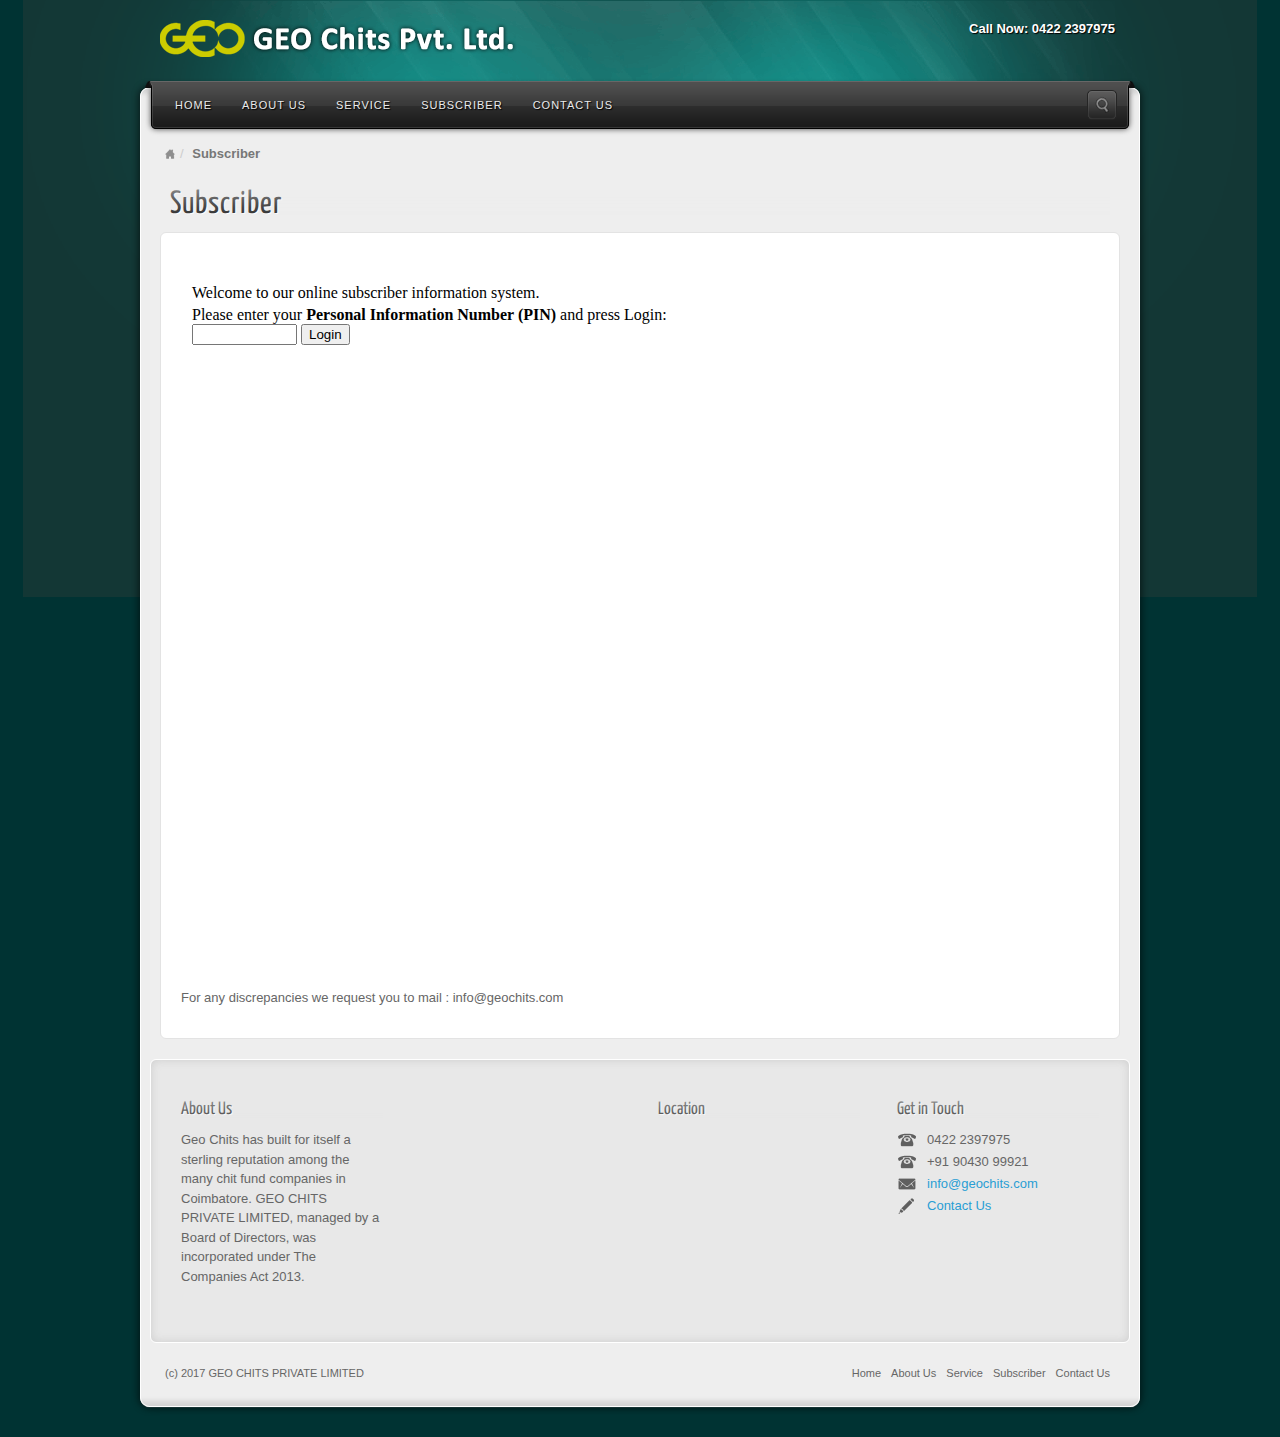
==== commit ccb5a510: "Initial Commit" ====
--- a/oldsite02/subscriber/index.html
+++ b/oldsite02/subscriber/index.html
@@ -1,8 +1,8 @@
 <!DOCTYPE html>
 <html lang="en-US">
-
-<!-- Mirrored from geochits.com/index.php/subscriber/ by HTTrack Website Copier/3.x [XR&CO'2014], Fri, 01 Nov 2019 19:32:20 GMT -->
-<!-- Added by HTTrack --><meta http-equiv="content-type" content="text/html;charset=UTF-8" /><!-- /Added by HTTrack -->
+
+<!-- Mirrored from geochits.com/index.php/subscriber/ by HTTrack Website Copier/3.x [XR&CO'2014], Fri, 01 Nov 2019 19:32:20 GMT -->
+<!-- Added by HTTrack --><meta http-equiv="content-type" content="text/html;charset=UTF-8" /><!-- /Added by HTTrack -->
 <head>
 <meta charset="UTF-8" />
 <title>Subscriber | GEO CHITS PRIVATE LIMITED</title>
@@ -109,21 +109,21 @@
 })('../../indexb24f.html?wordfence_lh=1&amp;hid=E85758A0BE405D430A7018F8CCB36660');
 </script><meta name="viewport" content="width=device-width, initial-scale=1.0">
 		<style type="text/css">.recentcomments a{display:inline !important;padding:0 !important;margin:0 !important;}</style>
-		<!-- begin Fast Secure reCAPTCHA - page header css -->
-<style type="text/css">
-div.fs-recaptcha-comments { display:block; clear:both; margin-bottom:1em; }
-div.fs-recaptcha-bp-comments { display:block; clear:both; margin-bottom:1em; }
-div.fs-recaptcha-login { display:block; clear:both; margin-bottom:1em; }
-div.fs-recaptcha-side-login { display:block; clear:both; margin-bottom:1em; }
-div.fs-recaptcha-registration { display:block; clear:both; margin-bottom:1em; }
-div.fs-recaptcha-bp-registration { display:block; clear:both; margin-bottom:1em; }
-div.fs-recaptcha-ms-registration { display:block; clear:both; margin-bottom:1em; }
-div.fs-recaptcha-lostpassword { display:block; clear:both; margin-bottom:1em; }
-div.fs-recaptcha-wc-checkout { display:block; clear:both; margin-bottom:1em; }
-div.fs-recaptcha-jetpack { display:block; clear:both; margin-bottom:1em; }
-.fs-recaptcha-jetpack p { color:#DC3232; }
-</style>
-<!-- end Fast Secure reCAPTCHA - page header css -->
+		<!-- begin Fast Secure reCAPTCHA - page header css -->
+<style type="text/css">
+div.fs-recaptcha-comments { display:block; clear:both; margin-bottom:1em; }
+div.fs-recaptcha-bp-comments { display:block; clear:both; margin-bottom:1em; }
+div.fs-recaptcha-login { display:block; clear:both; margin-bottom:1em; }
+div.fs-recaptcha-side-login { display:block; clear:both; margin-bottom:1em; }
+div.fs-recaptcha-registration { display:block; clear:both; margin-bottom:1em; }
+div.fs-recaptcha-bp-registration { display:block; clear:both; margin-bottom:1em; }
+div.fs-recaptcha-ms-registration { display:block; clear:both; margin-bottom:1em; }
+div.fs-recaptcha-lostpassword { display:block; clear:both; margin-bottom:1em; }
+div.fs-recaptcha-wc-checkout { display:block; clear:both; margin-bottom:1em; }
+div.fs-recaptcha-jetpack { display:block; clear:both; margin-bottom:1em; }
+.fs-recaptcha-jetpack p { color:#DC3232; }
+</style>
+<!-- end Fast Secure reCAPTCHA - page header css -->
 <style type="text/css" id="custom-background-css">
 body.custom-background { background-color: #003333; background-image: url("../wp-content/uploads/2016/02/glass-teal.png"); background-position: center top; background-size: auto; background-repeat: no-repeat; background-attachment: fixed; }
 </style>
@@ -241,7 +241,7 @@
     obj.style.height = obj.contentWindow.document.body.scrollHeight + 'px';
   }
 </script><br />
-<iframe id="form-iframe" src="http://online.geochits.com/subscriber.html" style="margin:0; width:100%; height:700px; border:none; overflow:hidden;" scrolling="yes" onload="resizeIframe(this)"></iframe></p>
+<iframe id="form-iframe" src="subscriber.html" style="margin:0; width:100%; height:700px; border:none; overflow:hidden;" scrolling="yes" onload="resizeIframe(this)"></iframe></p>
 <p><script type="text/javascript">
 function AdjustIframeHeightOnLoad() { document.getElementById("form-iframe").style.height = document.getElementById("form-iframe").contentWindow.document.body.scrollHeight + "px"; }
 function AdjustIframeHeight(i) { document.getElementById("form-iframe").style.height = parseInt(i) + "px"; }
@@ -326,6 +326,6 @@
 <script type='text/javascript' src='../wp-content/themes/alyeska/assets/js/alyeska.min6e0e.js?ver=3.0.0'></script>
 <script type='text/javascript' src='../wp-includes/js/wp-embed.min4d2c.js?ver=5.2.4'></script>
 </body>
-
-<!-- Mirrored from geochits.com/index.php/subscriber/ by HTTrack Website Copier/3.x [XR&CO'2014], Fri, 01 Nov 2019 19:32:21 GMT -->
+
+<!-- Mirrored from geochits.com/index.php/subscriber/ by HTTrack Website Copier/3.x [XR&CO'2014], Fri, 01 Nov 2019 19:32:21 GMT -->
 </html>